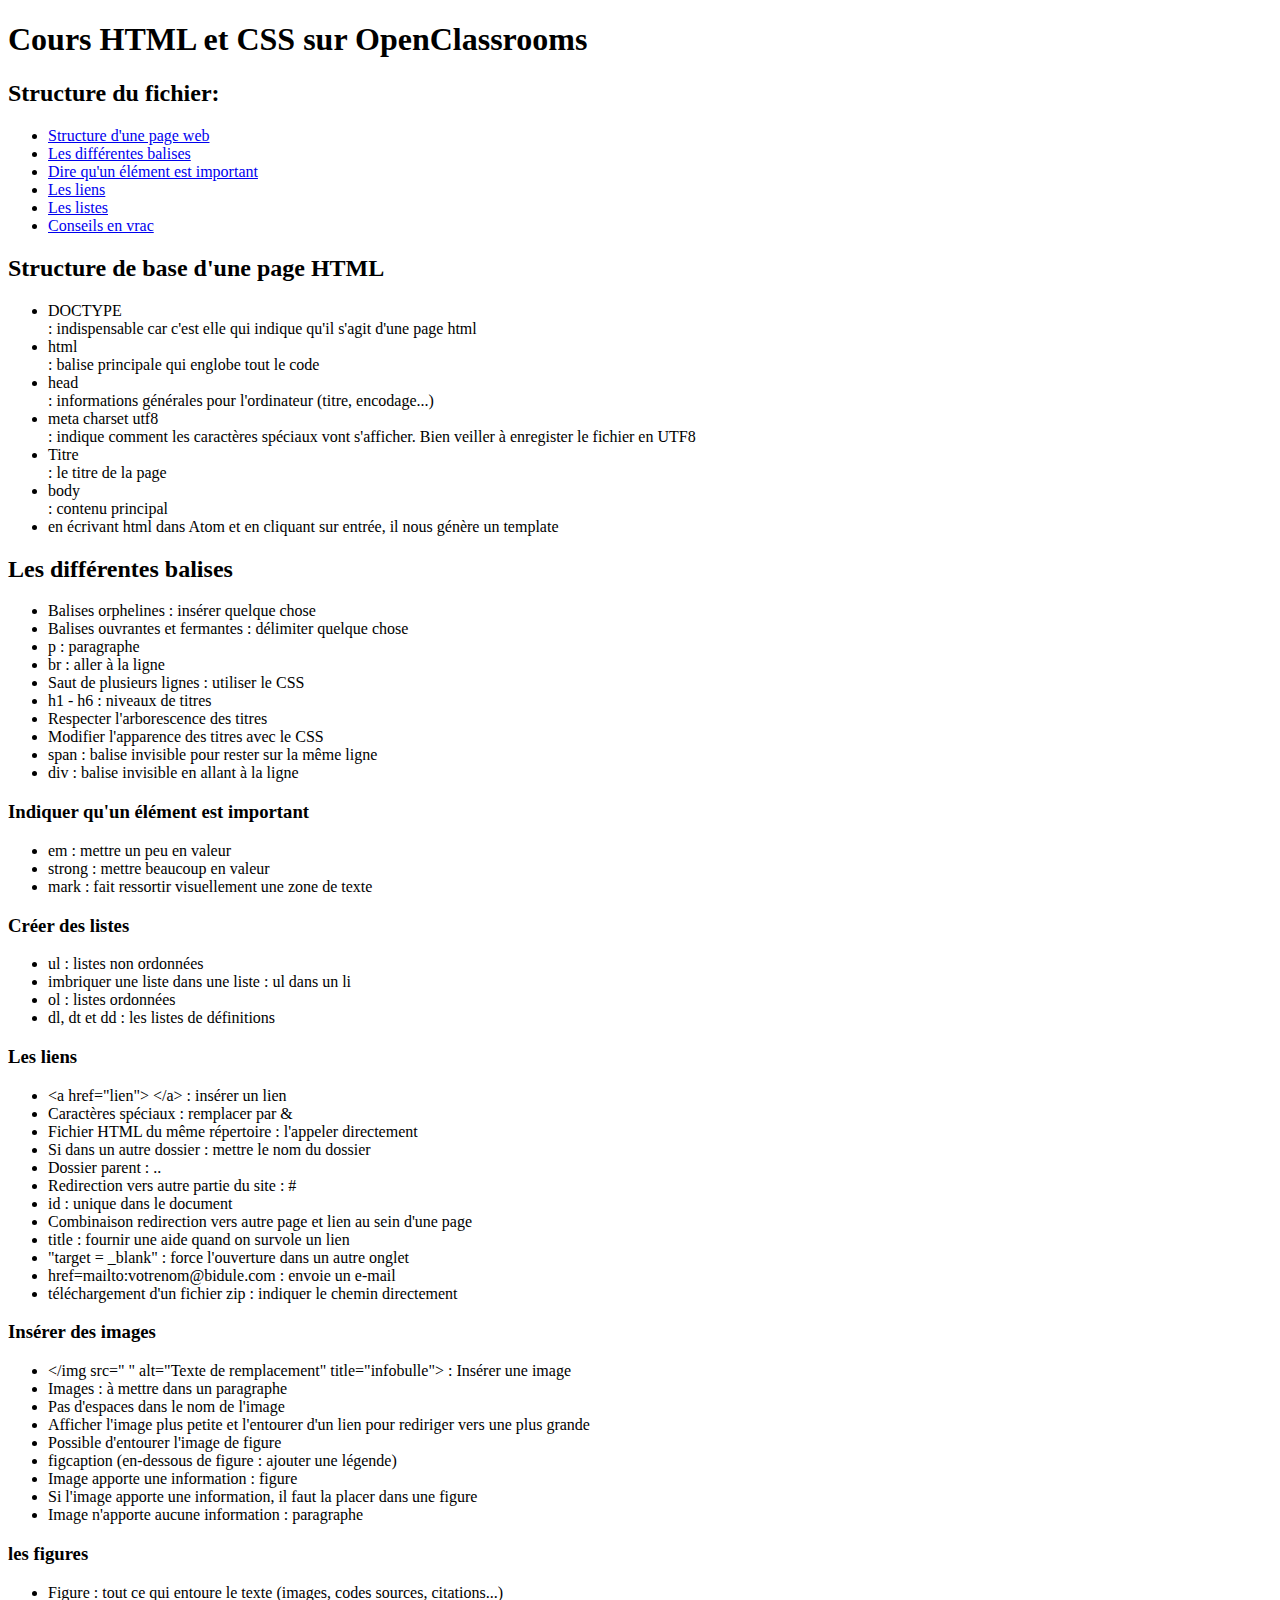
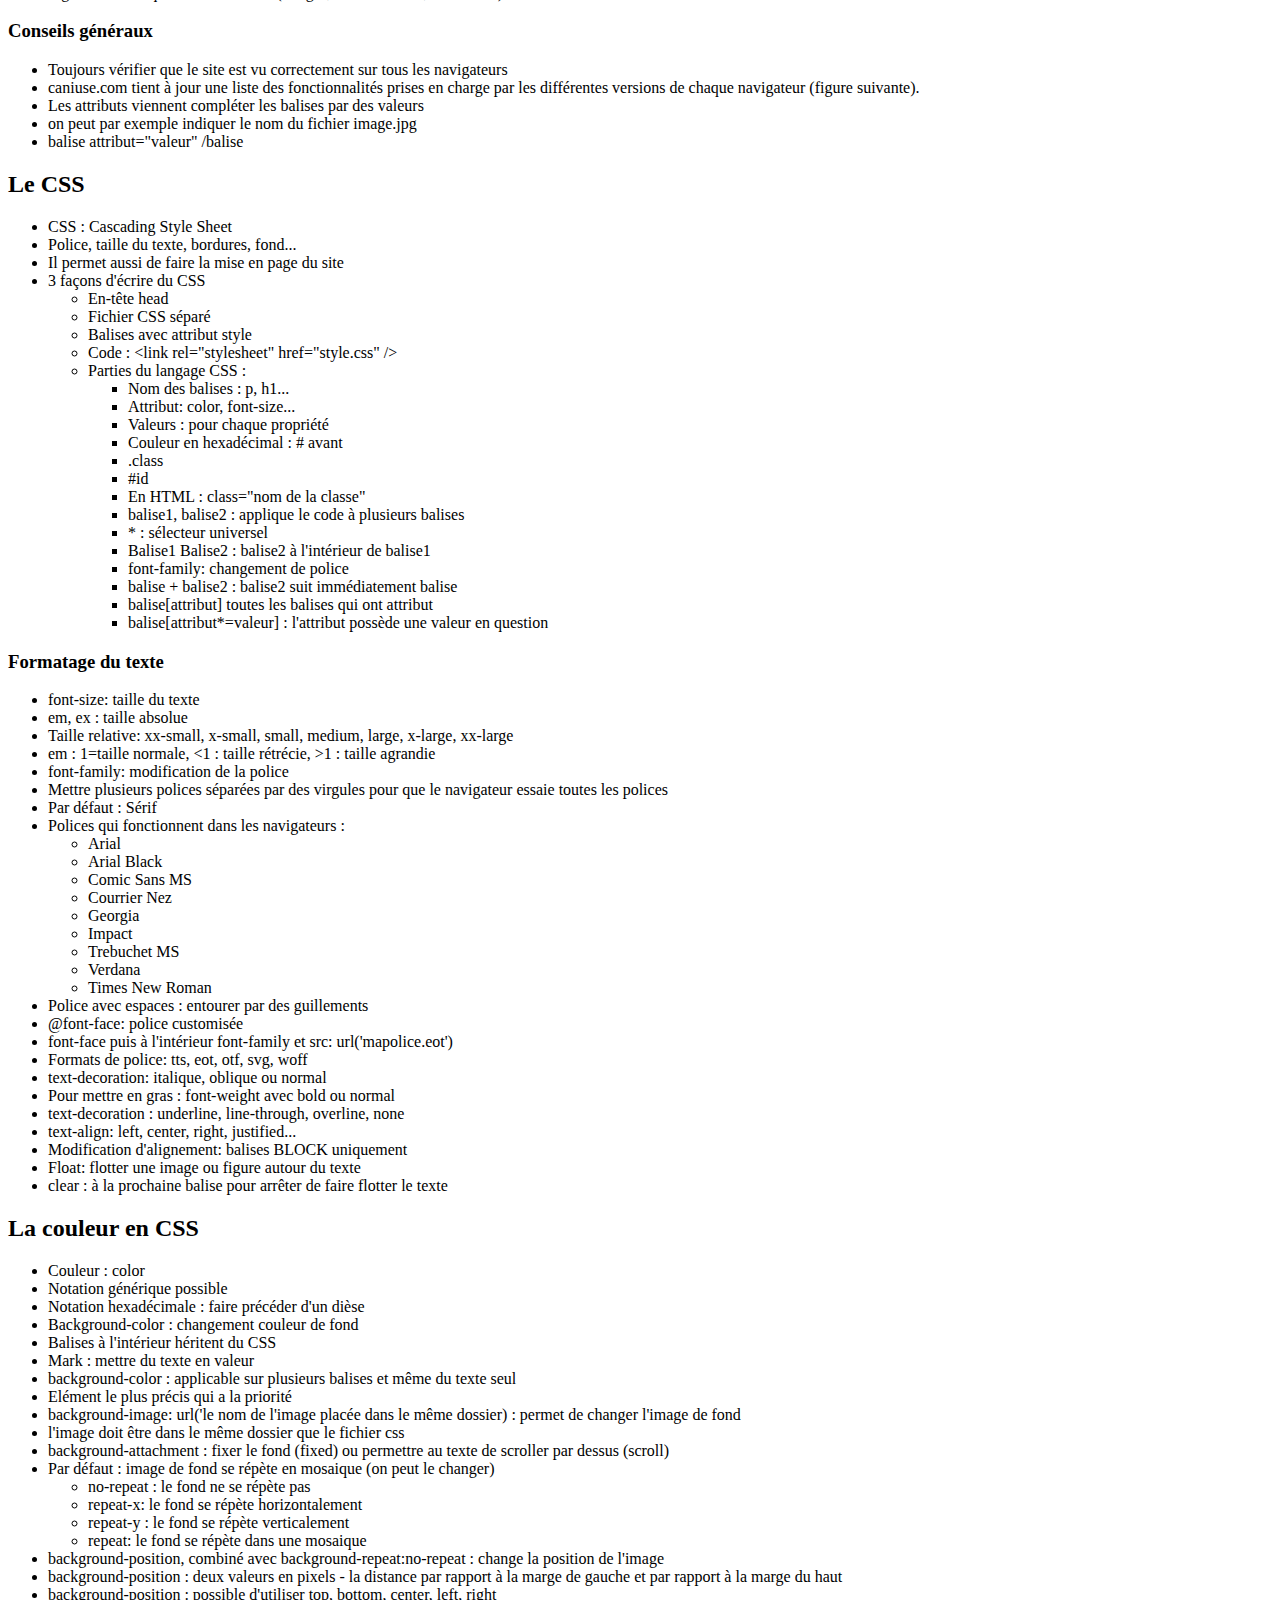
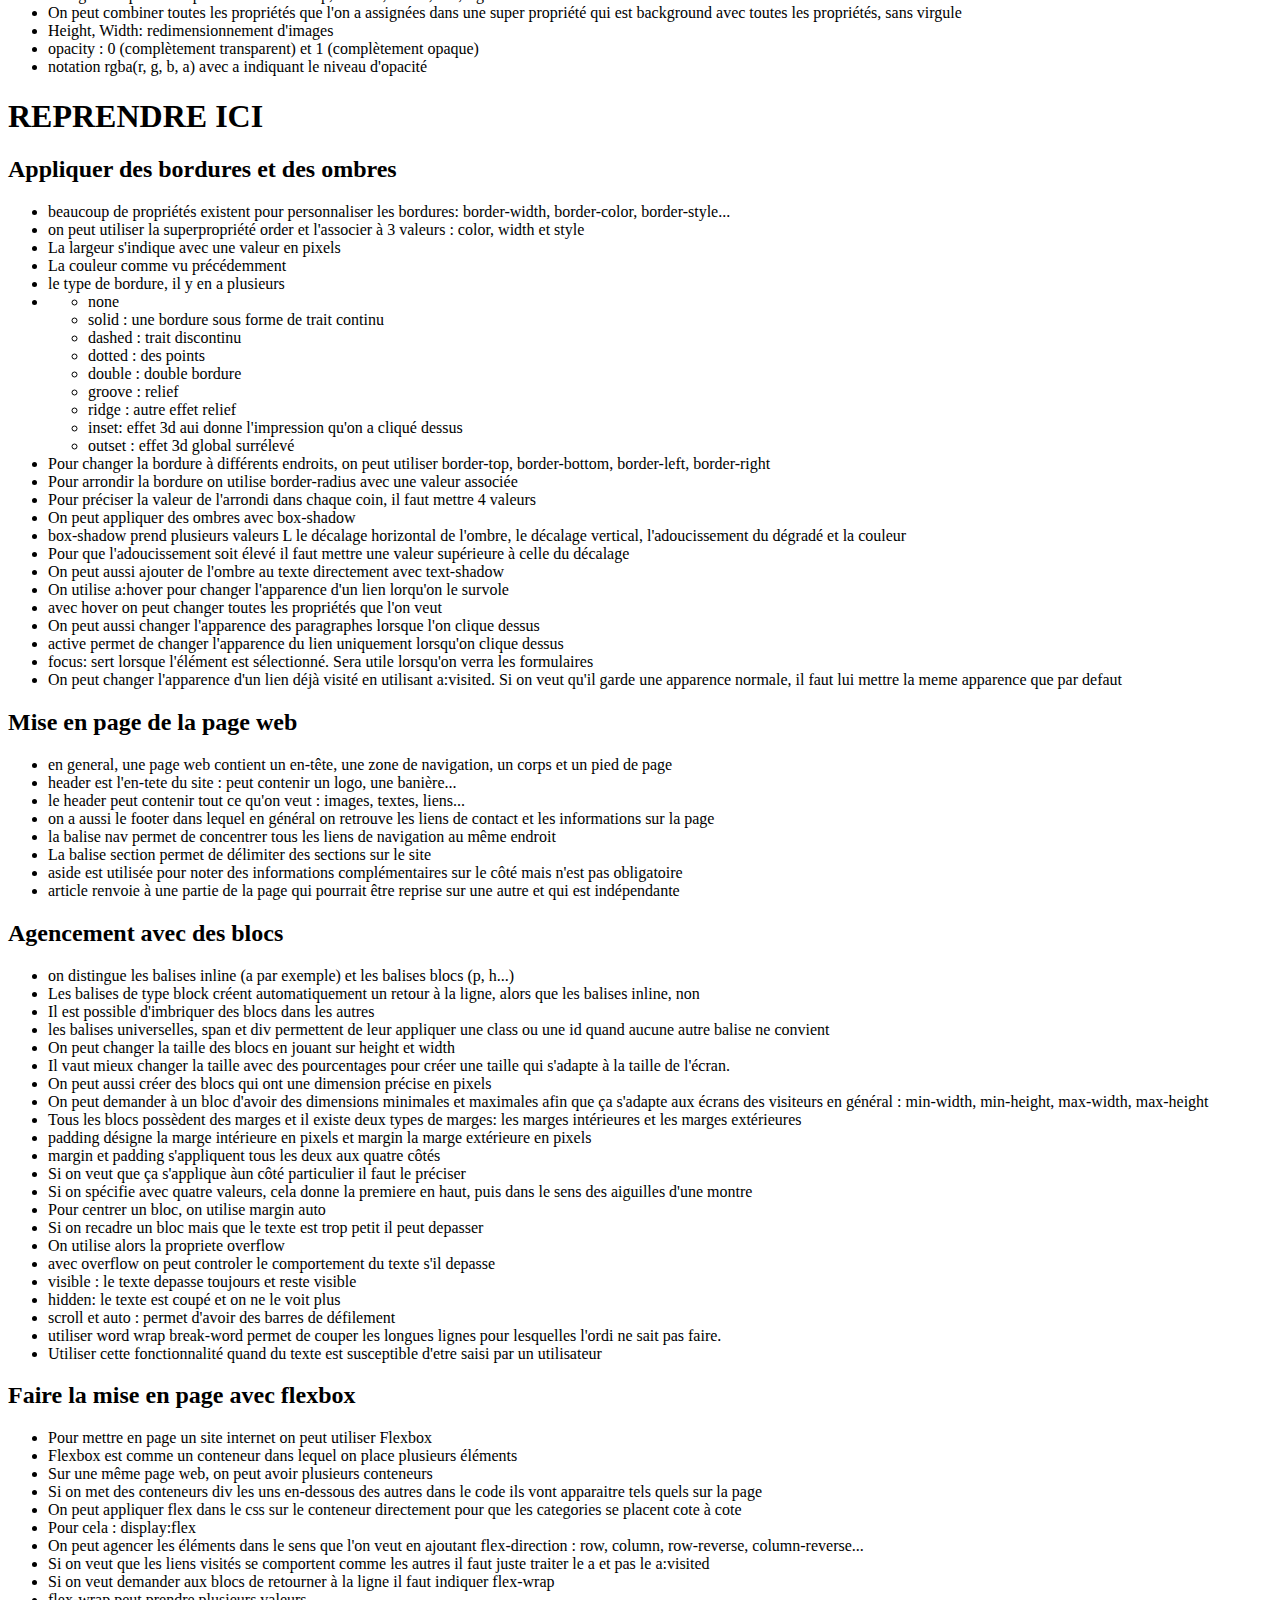
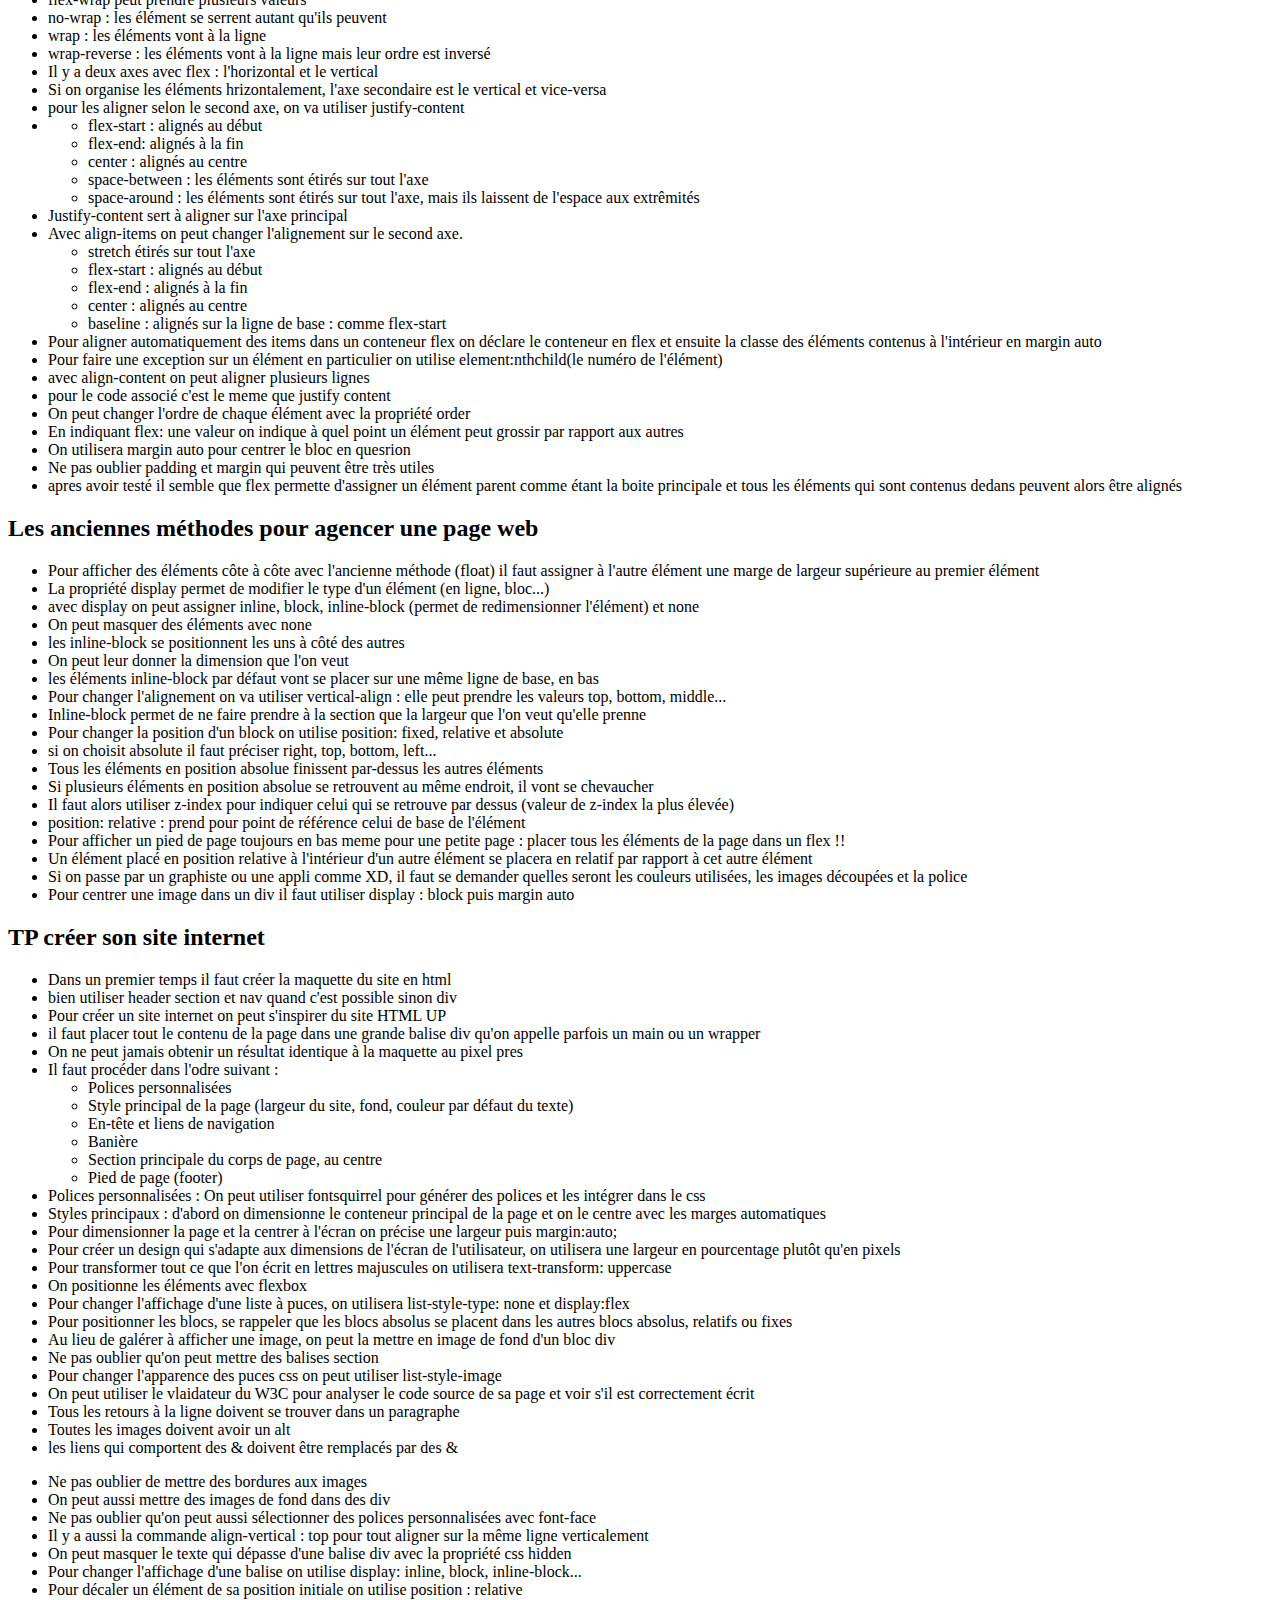
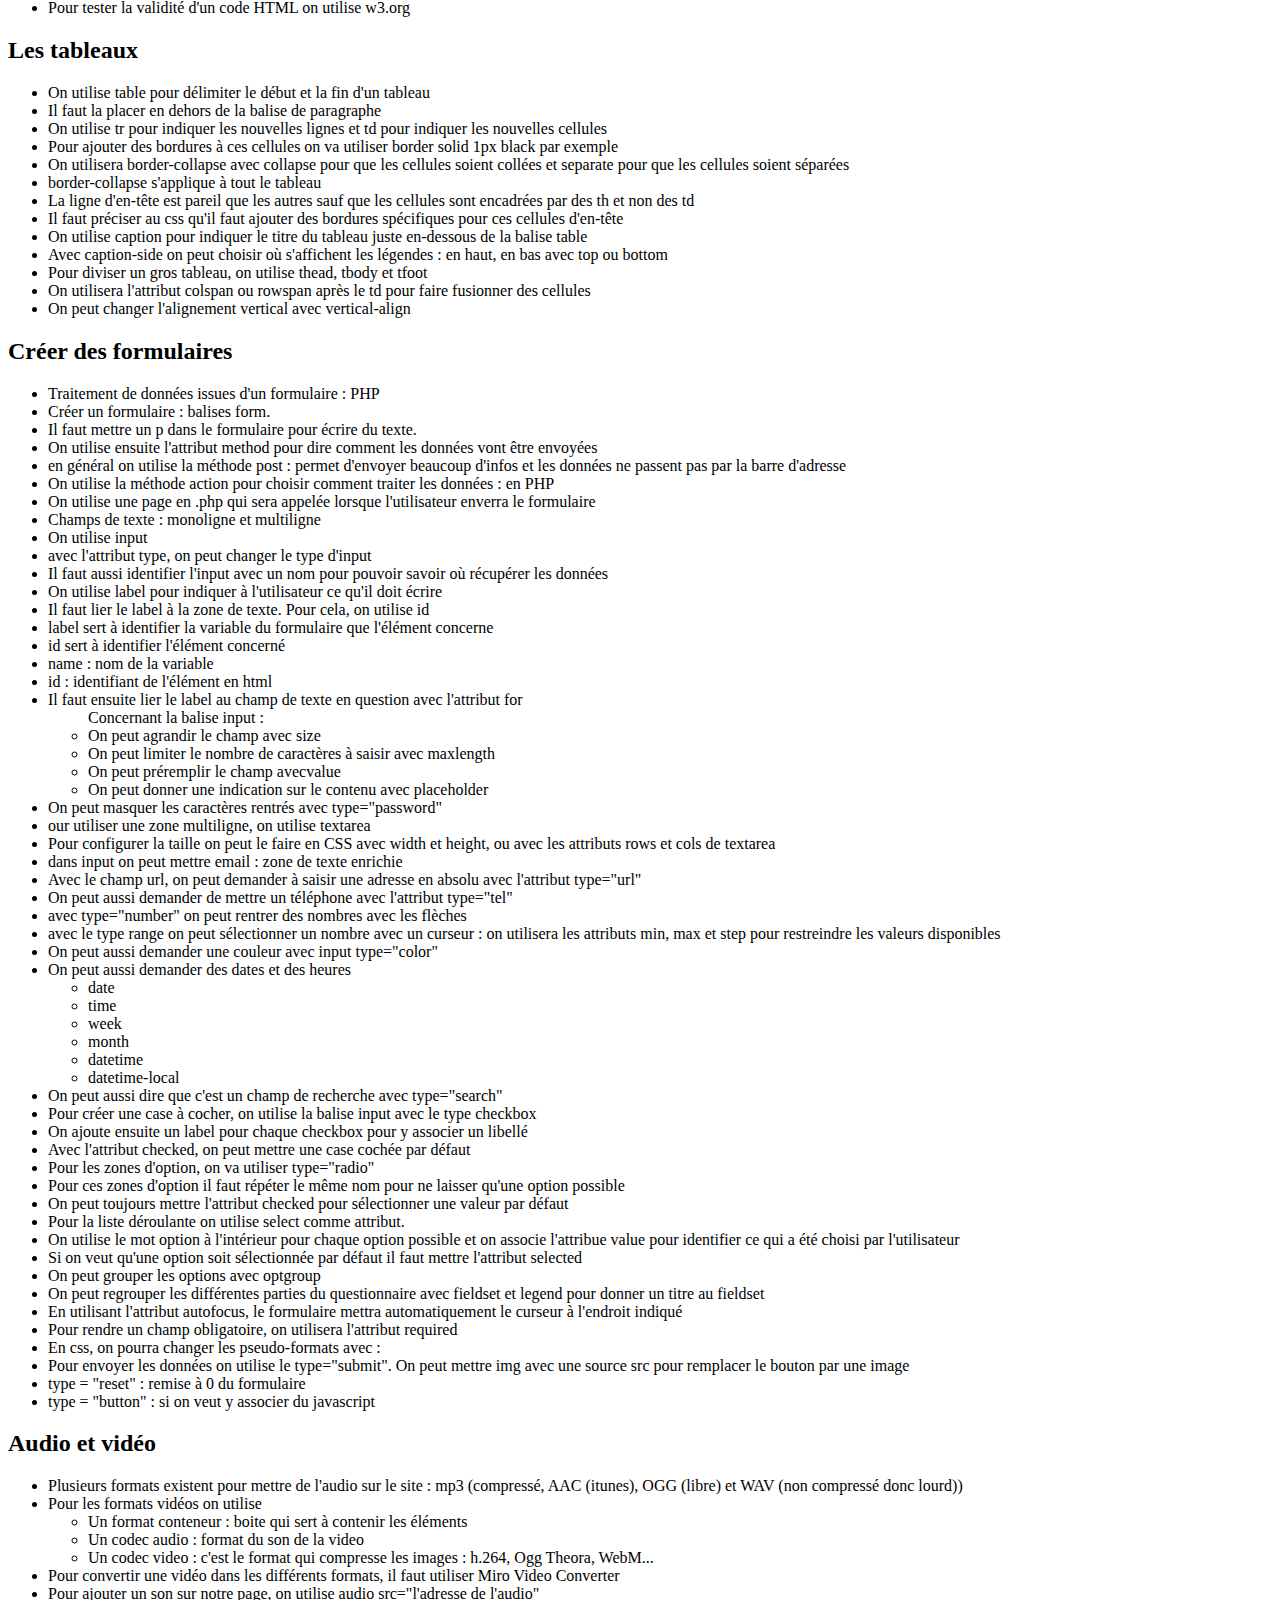
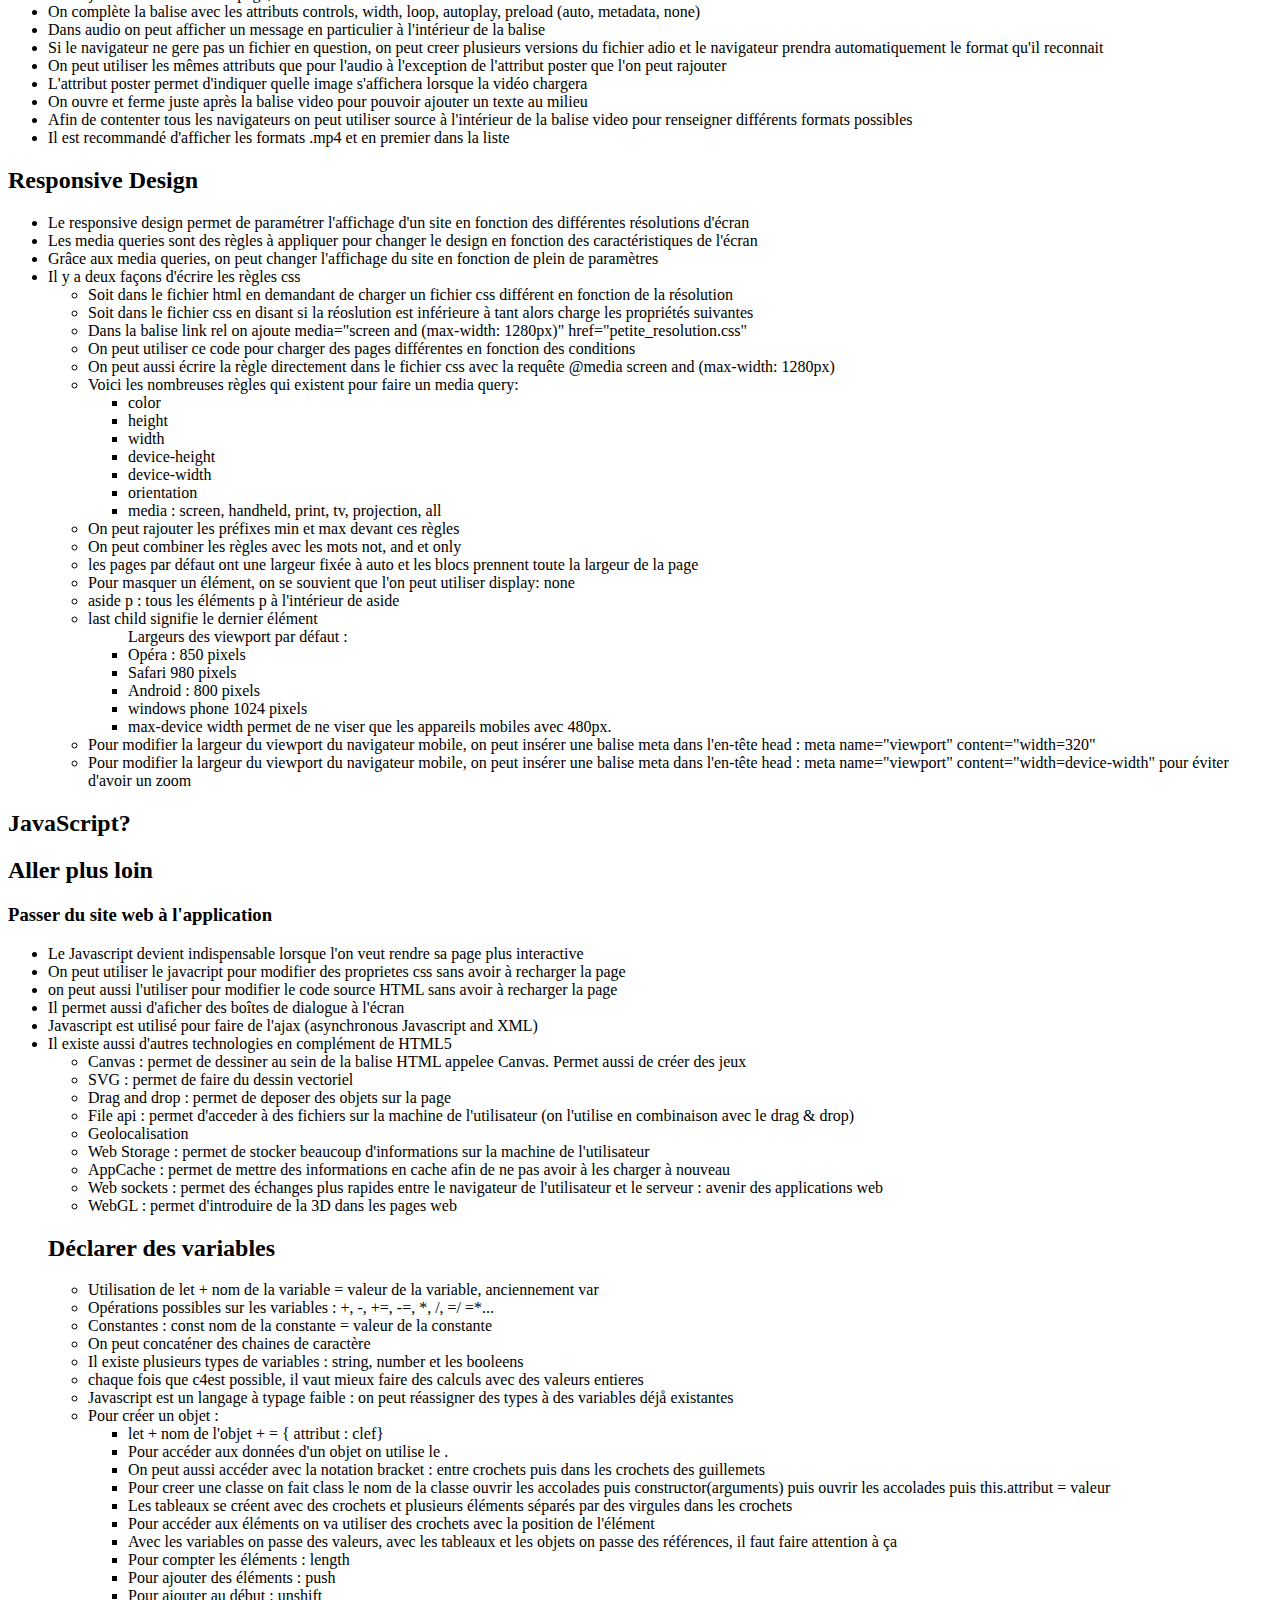
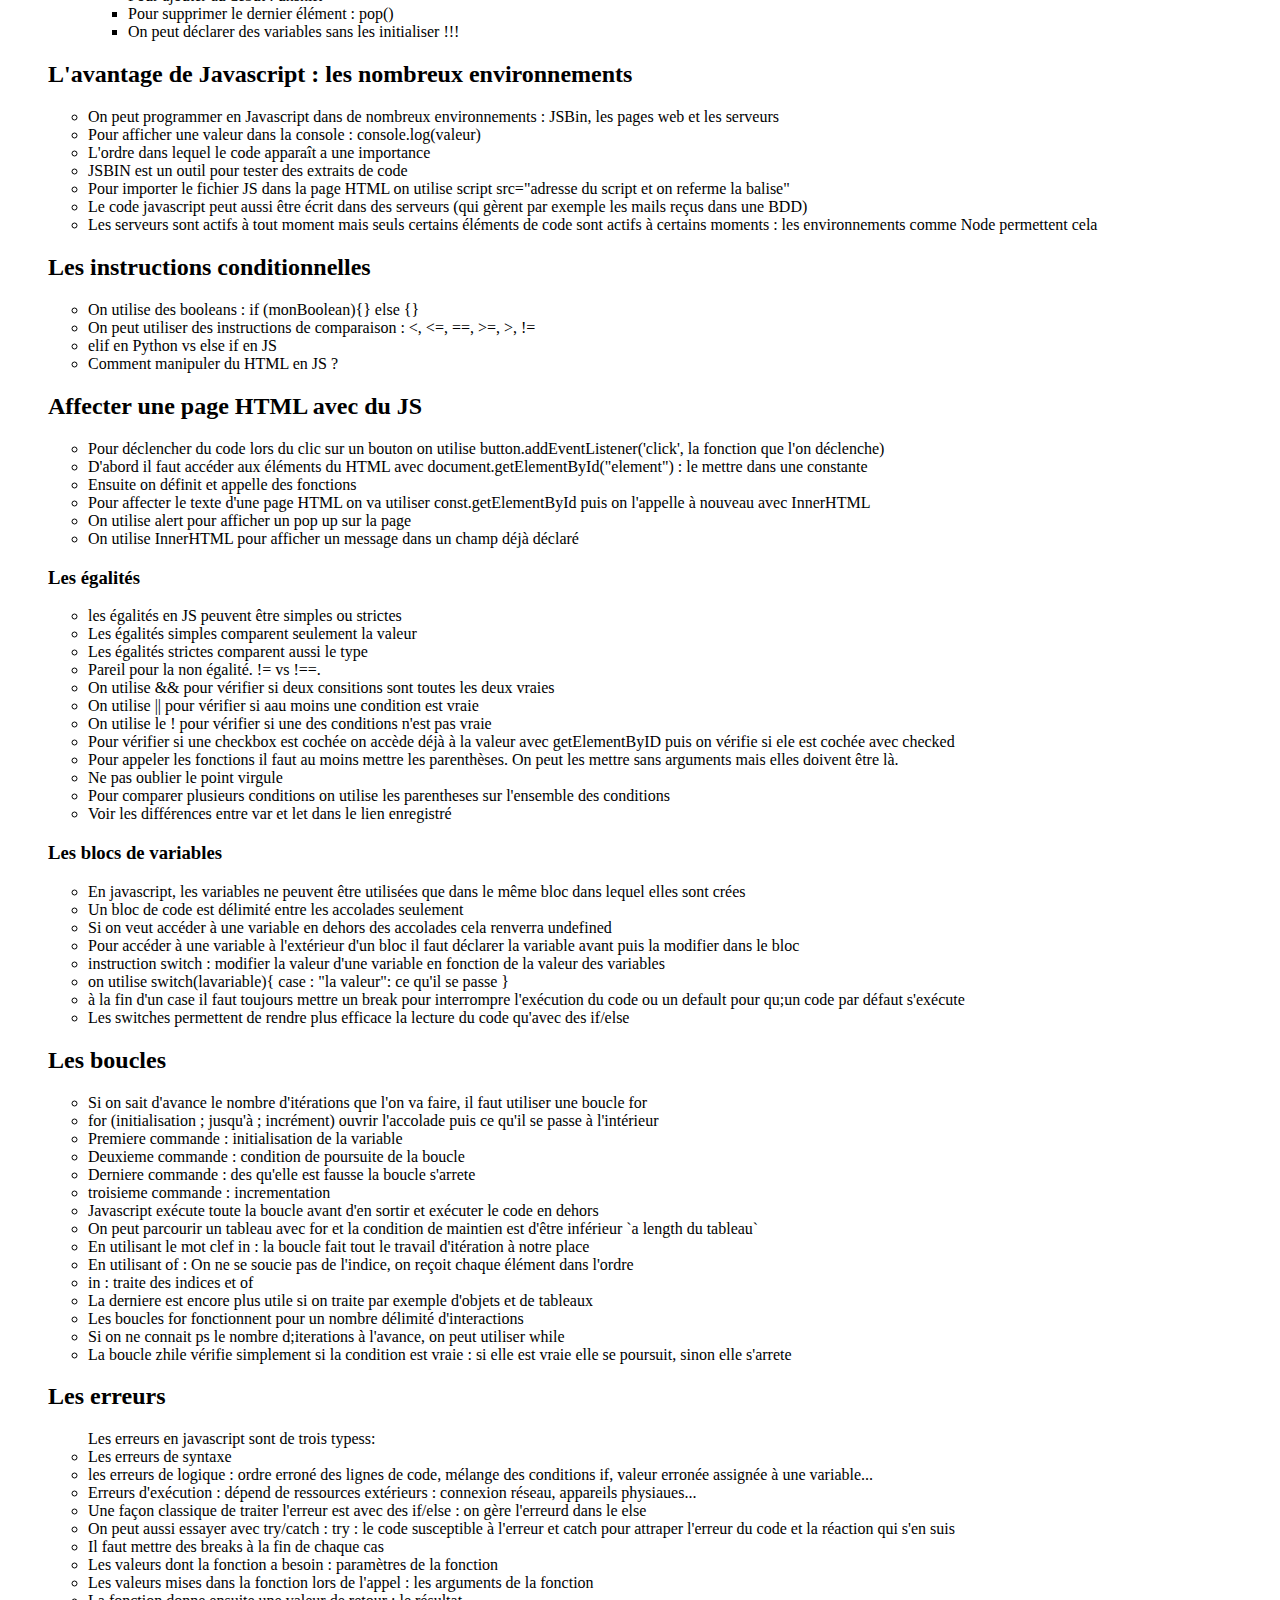
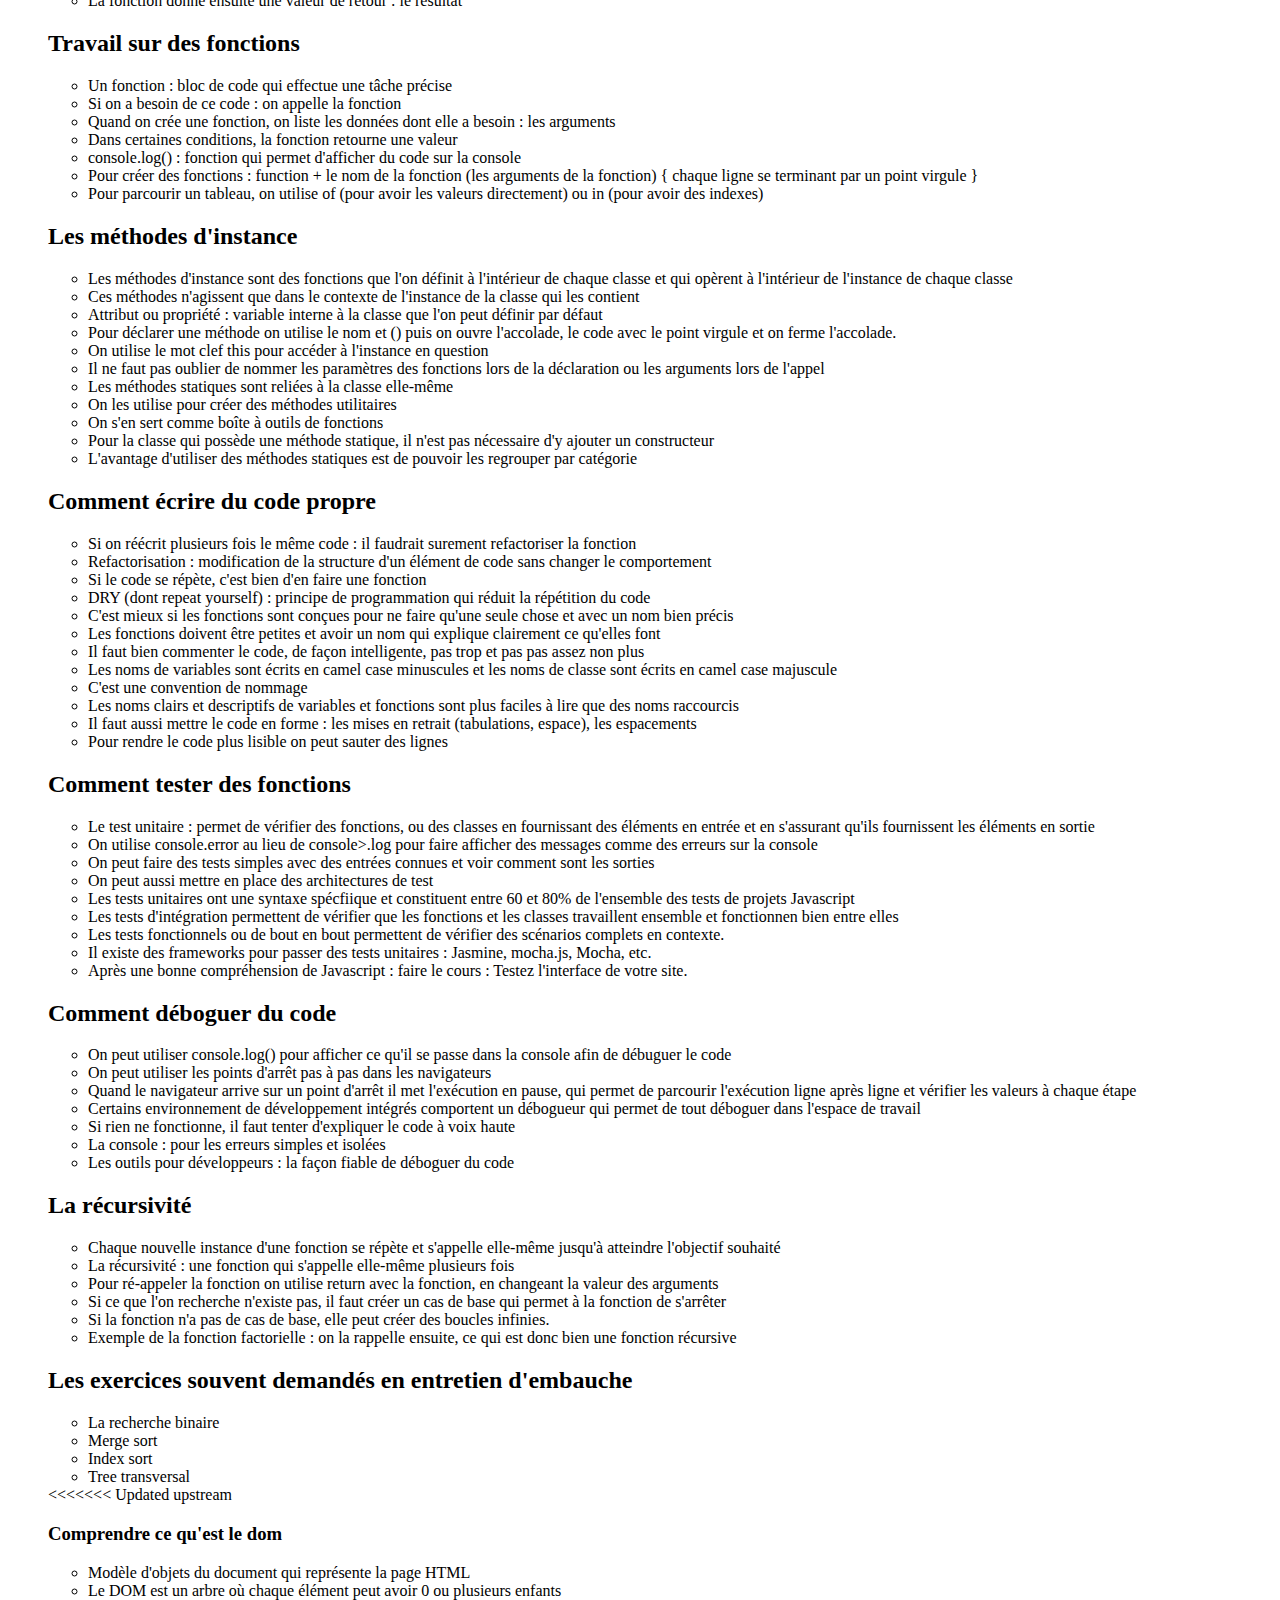
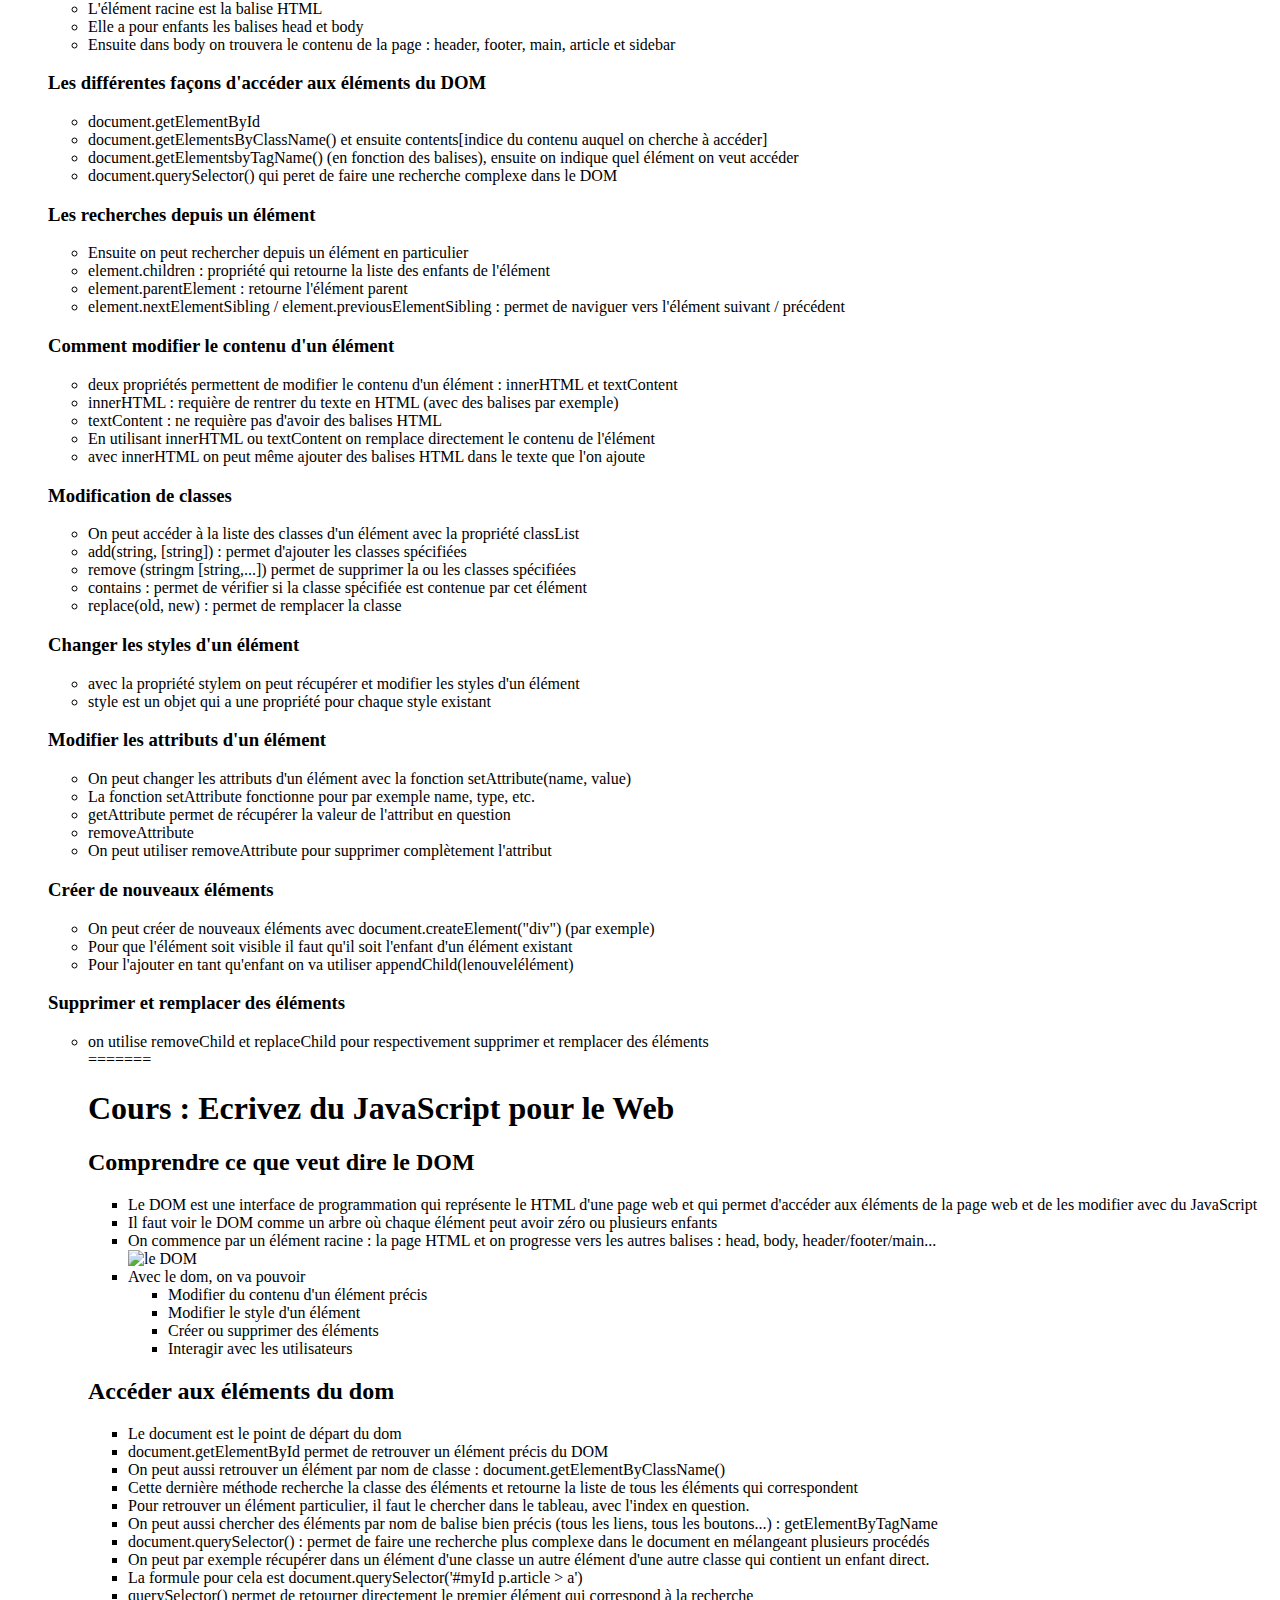
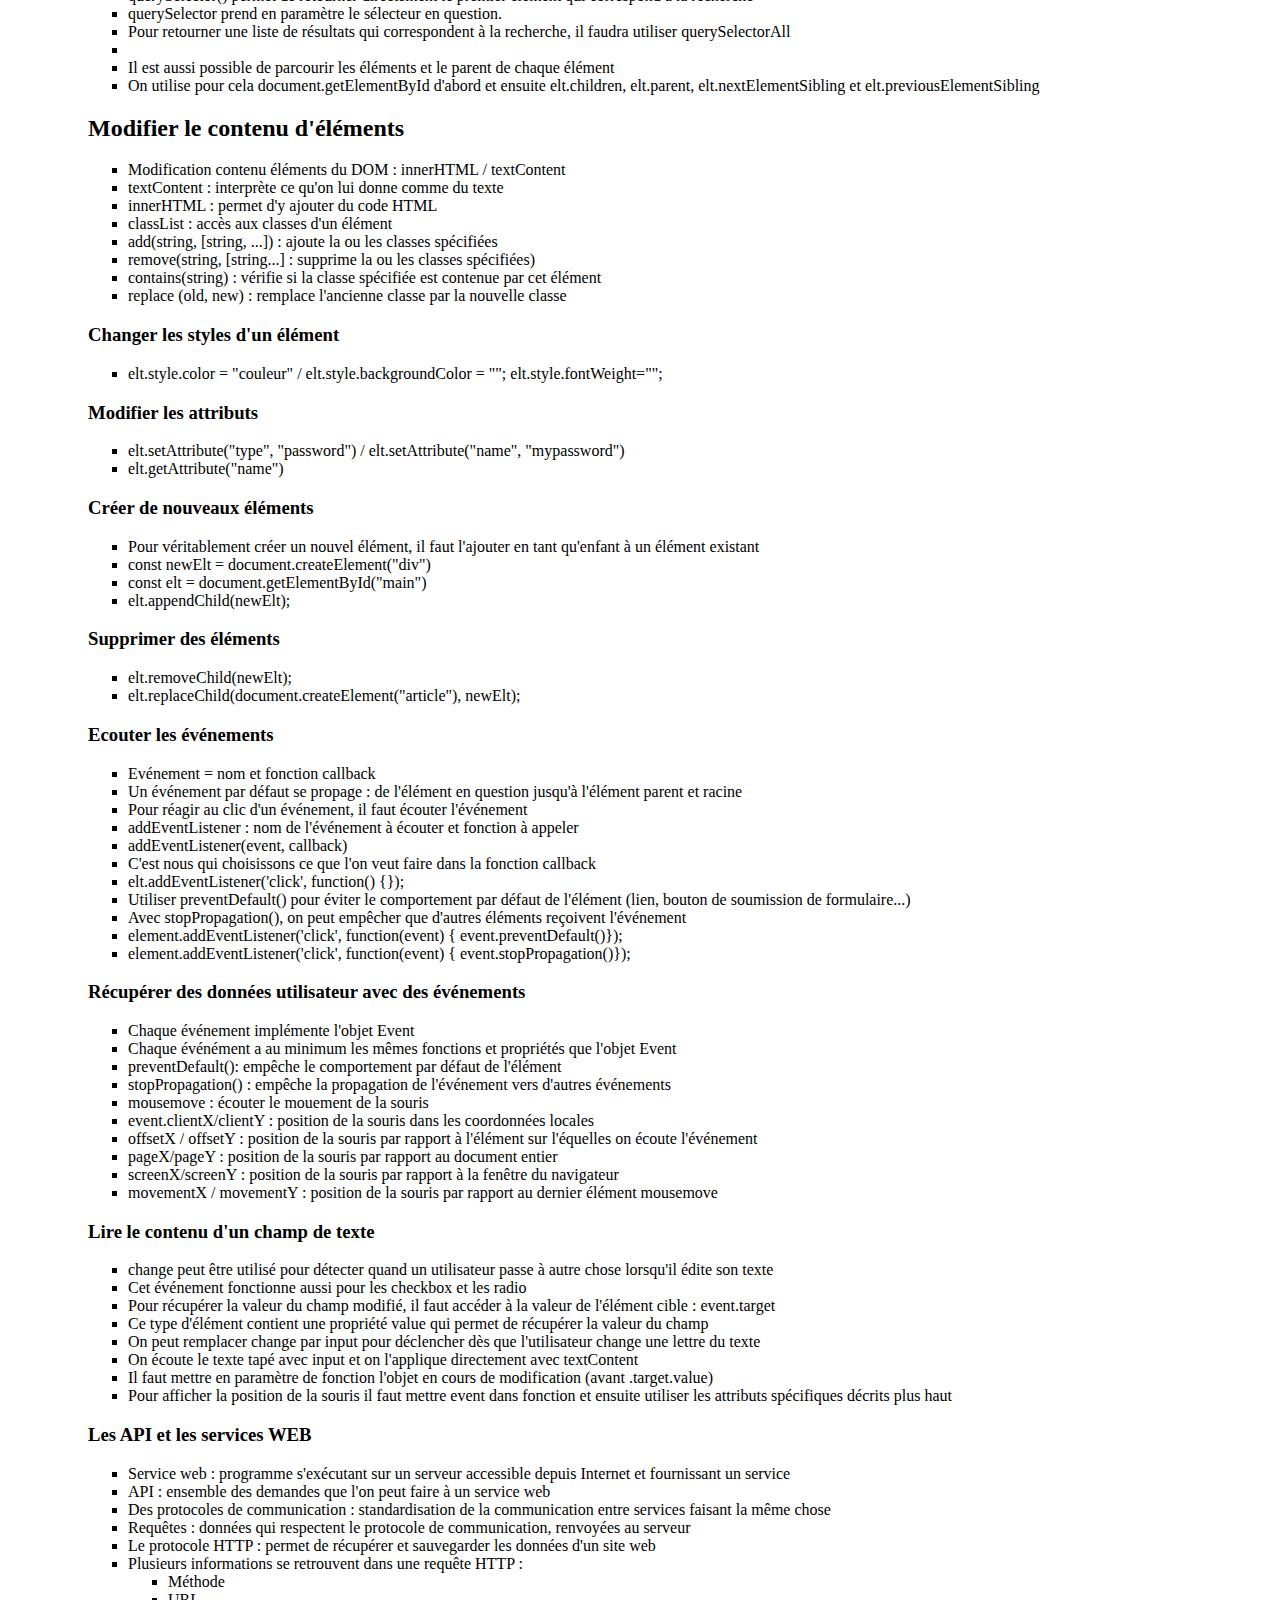
==== hello.html @ 3866a799 "New" ====
<!-- Type de document -->
<!DOCTYPE html>

<html>
<!-- Informations pour le navigateur -->
    <head>
        <meta charset="utf-8" />
        <!-- Titre de la page -->
        <title>HELLO WORLD</title>
    </head>
<!-- Corps de la page -->
    <body>

<h1 id="titreprincipal">Cours HTML et CSS sur OpenClassrooms</h1>


<h2>Structure du fichier:</h2>
<ul>
  <li><a href="#structure">Structure d'une page web</a></li>
  <li><a href="#balises">Les différentes balises</a></li>
  <li><a href="#importance">Dire qu'un élément est important</a></li>
  <li><a href="#liens">Les liens</a></li>
  <li><a href="#listes">Les listes</a></li>
  <li><a href="#conseils">Conseils en vrac</a></li>
</ul>

<h2 id="structure">Structure de base d'une page HTML</h2>
<ul>
  <li>DOCTYPE</li> : indispensable car c'est elle qui indique qu'il s'agit d'une page html
  <li>html</li> : balise principale qui englobe tout le code
  <li>head</li> : informations générales pour l'ordinateur (titre, encodage...)
  <li>meta charset utf8</li> : indique comment les caractères spéciaux vont s'afficher. Bien veiller à enregister le fichier en UTF8
  <li>Titre</li> : le titre de la page
  <li>body</li> : contenu principal
  <li>en écrivant html dans Atom et en cliquant sur entrée, il nous génère un template</li>
</ul>

<h2 id="balises">Les différentes balises</h2>
<ul>
  <li>Balises orphelines : insérer quelque chose</li>
  <li>Balises ouvrantes et fermantes : délimiter quelque chose</li>
  <li>p : paragraphe</li>
  <li>br : aller à la ligne</li>
  <li>Saut de plusieurs lignes : utiliser le CSS</li>
  <li>h1 - h6 : niveaux de titres</li>
  <li>Respecter l'arborescence des titres</li>
  <li>Modifier l'apparence des titres avec le CSS</li>
  <li>span : balise invisible pour rester sur la même ligne</li>
  <li>div : balise invisible en allant à la ligne</li>
</ul>
<h3 id="importance">Indiquer qu'un élément est important</h3>
  <ul>
    <li>em : mettre un peu en valeur</li>
    <li>strong : mettre beaucoup en valeur</li>
    <li>mark : fait ressortir visuellement une zone de texte</li>
  </ul>
<h3 id="listes">Créer des listes</h3>
<ul>
  <li>ul : listes non ordonnées</li>
  <li>imbriquer une liste dans une liste : ul dans un li</li>
  <li>ol : listes ordonnées</li>
  <li>dl, dt et dd : les listes de définitions</li>
</ul>

<h3 id="liens">Les liens</h3>
<ul>
  <li> &lt;a href="lien"&gt; &lt;/a&gt; : insérer un lien </li>
  <li>Caractères spéciaux : remplacer par &amp</li>
  <li>Fichier HTML du même répertoire : l'appeler directement</li>
  <li>Si dans un autre dossier : mettre le nom du dossier</li>
  <li>Dossier parent : ..</li>
  <li>Redirection vers autre partie du site : #</li>
  <li>id : unique dans le document</li>
  <li>Combinaison redirection vers autre page et lien au sein d'une page</li>
  <li>title : fournir une aide quand on survole un lien
  <li>"target = _blank" : force l'ouverture dans un autre onglet</li>
  <li>href=mailto:votrenom@bidule.com : envoie un e-mail</li>
  <li>téléchargement d'un fichier zip : indiquer le chemin directement</li>
</ul>


<h3>Insérer des images</h3>
<ul>
    <li>&lt/img src=" " alt="Texte de remplacement" title="infobulle"> : Insérer une image </li>
    <li>Images : à mettre dans un paragraphe</li>
    <li>Pas d'espaces dans le nom de l'image</li>
    <li>Afficher l'image plus petite et l'entourer d'un lien pour rediriger vers une plus grande</li>
    <li>Possible d'entourer l'image de figure</li>
    <li>figcaption (en-dessous de figure : ajouter une légende)</li>
    <li>Image apporte une information : figure</li>
    <li>Si l'image apporte une information, il faut la placer dans une figure</li>
    <li>Image n'apporte aucune information : paragraphe</li>
</ul>

<h3>les figures</h3>
<ul>
    <li>Figure : tout ce qui entoure le texte (images, codes sources, citations...) </li>
</ul>

<!-- un commentaire -->

<h3 id="conseils">Conseils généraux</h3>

<ul>
  <li>Toujours vérifier que le site est vu correctement sur tous les navigateurs</li>
  <li>caniuse.com tient à jour une liste des fonctionnalités
  prises en charge par les différentes versions de chaque navigateur (figure suivante).</li>
  <li>Les attributs viennent compléter les balises par des valeurs</li>
  <li>on peut par exemple indiquer le nom du fichier image.jpg</li>
  <li>balise attribut="valeur" /balise</li>

</ul>
<p></p>

<h2>Le CSS</h2>
<ul>
    <li>CSS : Cascading Style Sheet</li>
    <li>Police, taille du texte, bordures, fond... </li>
    <li>Il permet aussi de faire la mise en page du site</li>
    <li>3 façons d'écrire du CSS</li>
        <ul>
            <li>En-tête head</li>
            <li>Fichier CSS séparé</li>
            <li>Balises avec attribut style</li>
            <li>Code : &ltlink rel="stylesheet" href="style.css" /></li>

            <li>Parties du langage CSS :</li>
            <ul>
                <li>Nom des balises : p, h1...</li>
                <li>Attribut: color, font-size...</li>
                <li>Valeurs : pour chaque propriété</li>
                <li>Couleur en hexadécimal : # avant</li>
                <li>.class</li>
                <li>#id</li>
                <li>En HTML : class="nom de la classe"</li>
                <li>balise1, balise2 : applique le code à plusieurs balises</li>

                <li>* : sélecteur universel</li>
                <li>Balise1 Balise2 : balise2 à l'intérieur de balise1</li>
                <li>font-family: changement de police</li>
                <li>balise + balise2 : balise2 suit immédiatement balise</li>
                <li>balise[attribut] toutes les balises qui ont attribut</li>
                <li>balise[attribut*=valeur] : l'attribut possède une valeur en question
            </ul>
        </ul>
</ul>

    <h3>Formatage du texte</h3>
    <ul>
        <li>font-size: taille du texte</li>
        <li>em, ex : taille absolue</li>
        <li>Taille relative: xx-small, x-small, small, medium, large, x-large, xx-large</li>
        <li>em : 1=taille normale, &lt1 : taille rétrécie, >1 : taille agrandie</li>
        <li>font-family: modification de la police</li>
        <li>Mettre plusieurs polices séparées par des virgules pour que le navigateur essaie toutes les polices</li>
        <li>Par défaut : Sérif</li>
        <li>Polices qui fonctionnent dans les navigateurs :
            <ul>
                <li>Arial</li>
                <li>Arial Black</li>
                <li>Comic Sans MS</li>
                <li>Courrier Nez</li>
                <li>Georgia</li>
                <li>Impact</li>
                <li>Trebuchet MS</li>
                <li>Verdana</li>
                <li>Times New Roman</li>
            </ul>
        </li>
        <li>Police avec espaces : entourer par des guillements</li>
        <li>@font-face: police customisée</li>
        <li>font-face puis à l'intérieur font-family et src: url('mapolice.eot')</li>
        <li>Formats de police: tts, eot, otf, svg, woff</li>
        <li>text-decoration: italique, oblique ou normal</li>
        <li>Pour mettre en gras : font-weight avec bold ou normal</li>
        <li>text-decoration : underline, line-through, overline, none</li>
        <li>text-align: left, center, right, justified...</li>
        <li>Modification d'alignement: balises BLOCK uniquement</li>
        <li>Float: flotter une image ou figure autour du texte</li>
        <li>clear : à la prochaine balise pour arrêter de faire flotter le texte</li>
    </ul>

<h2>La couleur en CSS</h2>
<ul>
    <li>Couleur : color</li>
    <li>Notation générique possible</li>
    <li>Notation hexadécimale : faire précéder d'un dièse</li>
    <li>Background-color : changement couleur de fond</li>
    <li>Balises à l'intérieur héritent du CSS</li>
    <li>Mark : mettre du texte en valeur</li>
    <li>background-color : applicable sur plusieurs balises et même du texte seul
    <li>Elément le plus précis qui a la priorité</li>
    <li>background-image: url('le nom de l'image placée dans le même dossier) : permet de changer l'image de fond</li>
    <li>l'image doit être dans le même dossier que le fichier css</li>
    <li>background-attachment : fixer le fond (fixed) ou permettre au texte de scroller par dessus (scroll)</li>
    <li>Par défaut : image de fond se répète en mosaique (on peut le changer)</li>
        <ul>
            <li>no-repeat : le fond ne se répète pas</li>
            <li>repeat-x: le fond se répète horizontalement</li>
            <li>repeat-y : le fond se répète verticalement</li>
            <li>repeat: le fond se répète dans une mosaique</li>
        </ul>
    <li>background-position, combiné avec background-repeat:no-repeat : change la position de l'image</li>
    <li>background-position : deux valeurs en pixels - la distance par rapport à la marge de gauche et par rapport à la marge du haut</li>
    <li>background-position : possible d'utiliser top, bottom, center, left, right</li>
    <li>On peut combiner toutes les propriétés que l'on a assignées dans une super propriété qui est background avec toutes les propriétés, sans virgule</li>
    <li>Height, Width: redimensionnement d'images</li>
    <li>opacity : 0 (complètement transparent) et 1 (complètement opaque)</li>
    <li>notation rgba(r, g, b, a) avec a indiquant le niveau d'opacité</li>
</ul>


<h1>REPRENDRE ICI</h1>

<h2>Appliquer des bordures et des ombres</h2>
<ul>
    <li>beaucoup de propriétés existent pour personnaliser les bordures: border-width, border-color, border-style...</li>
    <li>on peut utiliser la superpropriété order et l'associer à 3 valeurs : color, width et style</li>
    <li>La largeur s'indique avec une valeur en pixels</li>
    <li>La couleur comme vu précédemment</li>
    <li>le type de bordure, il y en a plusieurs</li>
    <li>
        <ul>
            <li>none</li>
            <li>solid : une bordure sous forme de trait continu</li>
            <li>dashed : trait discontinu</li>
            <li>dotted : des points</li>
            <li>double : double bordure</li>
            <li>groove : relief</li>
            <li>ridge : autre effet relief</li>
            <li>inset: effet 3d aui donne l'impression qu'on a cliqué dessus</li>
            <li>outset : effet 3d global surrélevé</li>
        </ul>
    </li>
    <li>Pour changer la bordure à différents endroits, on peut utiliser border-top, border-bottom, border-left, border-right</li>
    <li>Pour arrondir la bordure on utilise border-radius avec une valeur associée</li>
    <li>Pour préciser la valeur de l'arrondi dans chaque coin, il faut mettre 4 valeurs</li>
    <li>On peut appliquer des ombres avec box-shadow</li>
    <li>box-shadow prend plusieurs valeurs L le décalage horizontal de l'ombre, le décalage vertical, l'adoucissement du dégradé et la couleur</li>
    <li>Pour que l'adoucissement soit élevé il faut mettre une valeur supérieure à celle du décalage</li>
    <li>On peut aussi ajouter de l'ombre au texte directement avec text-shadow</li>
    <li>On utilise a:hover pour changer l'apparence d'un lien lorqu'on le survole</li>
    <li>avec hover on peut changer toutes les propriétés que l'on veut</li>
    <li>On peut aussi changer l'apparence des paragraphes lorsque l'on clique dessus</li>
    <li>active permet de changer l'apparence du lien uniquement lorsqu'on clique dessus</li>
    <li>focus: sert lorsque l'élément est sélectionné. Sera utile lorsqu'on verra les formulaires</li>
    <li>On peut changer l'apparence d'un lien déjà visité en utilisant a:visited. Si on veut qu'il garde une apparence normale, il faut lui mettre la meme apparence que par defaut</li>
</ul>

<h2>Mise en page de la page web</h2>
<ul>
    <li>en general, une page web contient un en-tête, une zone de navigation, un corps et un pied de page</li>
    <li>header est l'en-tete du site : peut contenir un logo, une banière...</li>
    <li>le header peut contenir tout ce qu'on veut : images, textes, liens...</li>
    <li>on a aussi le footer dans lequel en général on retrouve les liens de contact et les informations sur la page</li>
    <li>la balise nav permet de concentrer tous les liens de navigation au même endroit</li>
    <li>La balise section permet de délimiter des sections sur le site</li>
    <li>aside est utilisée pour noter des informations complémentaires sur le côté mais n'est pas obligatoire</li>
    <li>article renvoie à une partie de la page qui pourrait être reprise sur une autre et qui est indépendante</li>
</ul>

<h2>Agencement avec des blocs</h2>
<ul>
    <li>on distingue les balises inline (a par exemple) et les balises blocs (p, h...)</li>
    <li>Les balises de type block créent automatiquement un retour à la ligne, alors que les balises inline, non</li>
    <li>Il est possible d'imbriquer des blocs dans les autres</li>
    <li>les balises universelles, span et div permettent de leur appliquer une class ou une id quand aucune autre balise ne convient</li>
    <li>On peut changer la taille des blocs en jouant sur height et width</li>
    <li>Il vaut mieux changer la taille avec des pourcentages pour créer une taille qui s'adapte à la taille de l'écran.</li>
    <li>On peut aussi créer des blocs qui ont une dimension précise en pixels</li>
    <li>On peut demander à un bloc d'avoir des dimensions minimales et maximales afin que ça s'adapte aux écrans des visiteurs en général : min-width, min-height, max-width, max-height</li>
    <li>Tous les blocs possèdent des marges et il existe deux types de marges: les marges intérieures et les marges extérieures</li>
    <li>padding désigne la marge intérieure en pixels et margin la marge extérieure en pixels</li>
    <li>margin et padding s'appliquent tous les deux aux quatre côtés</li>
    <li>Si on veut que ça s'applique àun côté particulier il faut le préciser</li>
    <li>Si on spécifie avec quatre valeurs, cela donne la premiere en haut, puis dans le sens des aiguilles d'une montre</li>
    <li>Pour centrer un bloc, on utilise margin auto</li>
    <li>Si on recadre un bloc mais que le texte est trop petit il peut depasser</li>
    <li>On utilise alors la propriete overflow</li>

    <li>avec overflow on peut controler le comportement du texte s'il depasse</li>
    <li>visible : le texte depasse toujours et reste visible</li>
    <li>hidden: le texte est coupé et on ne le voit plus</li>
    <li>scroll et auto : permet d'avoir des barres de défilement</li>
    <li>utiliser word wrap break-word permet de couper les longues lignes pour lesquelles l'ordi ne sait pas faire.</li>
    <li>Utiliser cette fonctionnalité quand du texte est susceptible d'etre saisi par un utilisateur</li>
</ul>

<h2>Faire la mise en page avec flexbox</h2>
<ul>
    <li>Pour mettre en page un site internet on peut utiliser Flexbox</li>
    <li>Flexbox est comme un conteneur dans lequel on place plusieurs éléments</li>
    <li>Sur une même page web, on peut avoir plusieurs conteneurs</li>
    <li>Si on met des conteneurs div les uns en-dessous des autres dans le code ils vont apparaitre tels quels sur la page</li>
    <li>On peut appliquer flex dans le css sur le conteneur directement pour que les categories se placent cote à cote</li>
    <li>Pour cela : display:flex</li>
    <li>On peut agencer les éléments dans le sens que l'on veut en ajoutant flex-direction : row, column, row-reverse, column-reverse...</li>
    <li>Si on veut que les liens visités se comportent comme les autres il faut juste traiter le a et pas le a:visited</li>
    <li>Si on veut demander aux blocs de retourner à la ligne il faut indiquer flex-wrap</li>
    <li>flex-wrap peut prendre plusieurs valeurs</li>
    <li>no-wrap : les élément se serrent autant qu'ils peuvent</li>
    <li>wrap : les éléments vont à la ligne</li>
    <li>wrap-reverse : les éléments vont à la ligne mais leur ordre est inversé</li>
    <li>Il y a deux axes avec flex : l'horizontal et le vertical</li>
    <li>Si on organise les éléments hrizontalement, l'axe secondaire est le vertical et vice-versa</li>
    <li>pour les aligner selon le second axe, on va utiliser justify-content</li>
    <li>
        <ul>
            <li>flex-start : alignés au début</li>
            <li>flex-end: alignés à la fin</li>
            <li>center : alignés au centre</li>
            <li>space-between : les éléments sont étirés sur tout l'axe</li>
            <li>space-around : les éléments sont étirés sur tout l'axe, mais ils laissent de l'espace aux extrêmités</li>
        </ul>
    </li>
    <li>Justify-content sert à aligner sur l'axe principal</li>
    <li>Avec align-items on peut changer l'alignement sur le second axe.</li>
    <ul>
        <li>stretch étirés sur tout l'axe </li>
        <li>flex-start : alignés au début</li>
        <li>flex-end : alignés à la fin</li>
        <li>center : alignés au centre</li>
        <li>baseline : alignés sur la ligne de base : comme flex-start</li>
    </ul>
    <li>Pour aligner automatiquement des items dans un conteneur flex on déclare le conteneur en flex et ensuite la classe des éléments contenus à l'intérieur en margin auto</li>
    <li>Pour faire une exception sur un élément en particulier on utilise element:nthchild(le numéro de l'élément)</li>
    <li>avec align-content on peut aligner plusieurs lignes</li>
    <li>pour le code associé c'est le meme que justify content</li>
    <li>On peut changer l'ordre de chaque élément avec la propriété order</li>
    <li>En indiquant flex: une valeur on indique à quel point un élément peut grossir par rapport aux autres</li>
    <li>On utilisera margin auto pour centrer le bloc en quesrion</li>
    <li>Ne pas oublier padding et margin qui peuvent être très utiles</li>
    <li>apres avoir testé il semble que flex permette d'assigner un élément parent comme étant la boite principale et tous les éléments qui sont contenus dedans peuvent alors être alignés</li>
</ul>

<h2>Les anciennes méthodes pour agencer une page web</h2>

<ul>
    <li>Pour afficher des éléments côte à côte avec l'ancienne méthode (float) il faut assigner à l'autre élément une marge de largeur supérieure au premier élément</li>
    <li>La propriété display permet de modifier le type d'un élément (en ligne, bloc...)</li>
    <li>avec display on peut assigner inline, block, inline-block (permet de redimensionner l'élément) et none</li>
    <li>On peut masquer des éléments avec none</li>
    <li>les inline-block se positionnent les uns à côté des autres</li>
    <li>On peut leur donner la dimension que l'on veut</li>
    <li>les éléments inline-block par défaut vont se placer sur une même ligne de base, en bas</li>
    <li>Pour changer l'alignement on va utiliser vertical-align : elle peut prendre les valeurs top, bottom, middle...</li>
    <li>Inline-block permet de ne faire prendre à la section que la largeur que l'on veut qu'elle prenne</li>
    <li>Pour changer la position d'un block on utilise position: fixed, relative et absolute</li>
    <li>si on choisit absolute il faut préciser right, top, bottom, left... </li>
    <li>Tous les éléments en position absolue finissent par-dessus les autres éléments</li>
    <li>Si plusieurs éléments en position absolue se retrouvent au même endroit, il vont se chevaucher</li>
    <li>Il faut alors utiliser z-index pour indiquer celui qui se retrouve par dessus (valeur de z-index la plus élevée)</li>
    <li>position: relative : prend pour point de référence celui de base de l'élément</li>
    <li>Pour afficher un pied de page toujours en bas meme pour une petite page : placer tous les éléments de la page dans un flex !!</li>
    <li>Un élément placé en position relative à l'intérieur d'un autre élément se placera en relatif par rapport à cet autre élément</li>
    <li>Si on passe par un graphiste ou une appli comme XD, il faut se demander quelles seront les couleurs utilisées, les images découpées et la police</li>
    <li>Pour centrer une image dans un div il faut utiliser display : block puis margin auto</li>
</ul>

<h2>TP créer son site internet</h2>
<ul>
  <li>Dans un premier temps il faut créer la maquette du site en html</li>
  <li>bien utiliser header section et nav quand c'est possible sinon div</li>
    <li>Pour créer un site internet on peut s'inspirer du site HTML UP</li>
    <li>il faut placer tout le contenu de la page dans une grande balise div qu'on appelle parfois un main ou un wrapper</li>
    <li>On ne peut jamais obtenir un résultat identique à la maquette au pixel pres</li>
    <li>Il faut procéder dans l'odre suivant :
      <ul>
        <li>Polices personnalisées</li>
        <li>Style principal de la page (largeur du site, fond, couleur par défaut du texte)</li>
        <li>En-tête et liens de navigation</li>
        <li>Banière</li>
        <li>Section principale du corps de page, au centre</li>
        <li>Pied de page (footer)</li>
      </ul>
    </li>
    <li>Polices personnalisées : On peut utiliser fontsquirrel pour générer des polices et les intégrer dans le css</li>
    <li>Styles principaux : d'abord on dimensionne le conteneur principal de la page et on le centre avec les marges automatiques</li>
    <li>Pour dimensionner la page et la centrer à l'écran on précise une largeur puis margin:auto;</li>
    <li>Pour créer un design qui s'adapte aux dimensions de l'écran de l'utilisateur, on utilisera une largeur en pourcentage plutôt qu'en pixels</li>
    <li>Pour transformer tout ce que l'on écrit en lettres majuscules on utilisera text-transform: uppercase</li>
    <li>On positionne les éléments avec flexbox</li>
    <li>Pour changer l'affichage d'une liste à puces, on utilisera list-style-type: none et display:flex</li>
    <li>Pour positionner les blocs, se rappeler que les blocs absolus se placent dans les autres blocs absolus, relatifs ou fixes</li>
    <li>Au lieu de galérer à afficher une image, on peut la mettre en image de fond d'un bloc div</li>
    <li>Ne pas oublier qu'on peut mettre des balises section</li>
    <li>Pour changer l'apparence des puces css on peut utiliser list-style-image</li>
    <li>On peut utiliser le vlaidateur du W3C pour analyser le code source de sa page et voir s'il est correctement écrit</li>
    <li>Tous les retours à la ligne doivent se trouver dans un paragraphe</li>
    <li>Toutes les images doivent avoir un alt</li>
    <li>les liens qui comportent des & doivent être remplacés par des &amp;</li>
</ul>

<ul>
  <li>Ne pas oublier de mettre des bordures aux images</li>
  <li>On peut aussi mettre des images de fond dans des div</li>
  <li>Ne pas oublier qu'on peut aussi sélectionner des polices personnalisées avec font-face</li>
  <li>Il y a aussi la commande align-vertical : top pour tout aligner sur la même ligne verticalement</li>
  <li>On peut masquer le texte qui dépasse d'une balise div avec la propriété css hidden</li>
  <li>Pour changer l'affichage d'une balise on utilise display: inline, block, inline-block...</li>
  <li>Pour décaler un élément de sa position initiale on utilise position : relative</li>
  <li>Pour tester la validité d'un code HTML on utilise w3.org</li>
</ul>

<h2>Les tableaux</h2>

<ul>
  <li>On utilise table pour délimiter le début et la fin d'un tableau</li>
  <li>Il faut la placer en dehors de la balise de paragraphe</li>
  <li>On utilise tr pour indiquer les nouvelles lignes et td pour indiquer les nouvelles cellules</li>
  <li>Pour ajouter des bordures à ces cellules on va utiliser border solid 1px black par exemple</li>
  <li>On utilisera border-collapse avec collapse pour que les cellules soient collées et separate pour que les cellules soient séparées</li>
  <li>border-collapse s'applique à tout le tableau</li>
  <li>La ligne d'en-tête est pareil que les autres sauf que les cellules sont encadrées par des th et non des td</li>
  <li>Il faut préciser au css qu'il faut ajouter des bordures spécifiques pour ces cellules d'en-tête</li>
  <li>On utilise caption pour indiquer le titre du tableau juste en-dessous de la balise table</li>
  <li>Avec caption-side on peut choisir où s'affichent les légendes : en haut, en bas avec top ou bottom</li>
  <li>Pour diviser un gros tableau, on utilise thead, tbody et tfoot</li>
  <li>On utilisera l'attribut colspan ou rowspan après le td pour faire fusionner des cellules</li>
  <li>On peut changer l'alignement vertical avec vertical-align</li>
</ul>

<h2>Créer des formulaires</h2>
<ul>
  <li>Traitement de données issues d'un formulaire : PHP</li>
  <li>Créer un formulaire : balises form. </li>
  <li>Il faut mettre un p dans le formulaire pour écrire du texte.</li>
  <li>On utilise ensuite l'attribut method pour dire comment les données vont être envoyées</li>
  <li>en général on utilise la méthode post : permet d'envoyer beaucoup d'infos et les données ne passent pas par la barre d'adresse</li>
  <li>On utilise la méthode action pour choisir comment traiter les données : en PHP</li>
  <li>On utilise une page en .php qui sera appelée lorsque l'utilisateur enverra le formulaire</li>
  <li>Champs de texte : monoligne et multiligne</li>
  <li>On utilise input</li>
  <li>avec l'attribut type, on peut changer le type d'input</li>
  <li>Il faut aussi identifier l'input avec un nom pour pouvoir savoir où récupérer les données</li>
  <li>On utilise label pour indiquer à l'utilisateur ce qu'il doit écrire</li>
  <li>Il faut lier le label à la zone de texte. Pour cela, on utilise id</li>
  <li>label sert à identifier la variable du formulaire que l'élément concerne</li>
  <li>id sert à identifier l'élément concerné</li>
  <li>name : nom de la variable</li>
  <li>id : identifiant de l'élément en html</li>
  <li>Il faut ensuite lier le label au champ de texte en question avec l'attribut for</li>
  <ul> Concernant la balise input :
    <li>On peut agrandir le champ avec size</li>
    <li>On peut limiter le nombre de caractères à saisir avec maxlength</li>
    <li>On peut préremplir le champ avecvalue</li>
    <li>On peut donner une indication sur le contenu avec placeholder</li>
  </ul>
  <li>On peut masquer les caractères rentrés avec type="password"</li>
  <li>our utiliser une zone multiligne, on utilise textarea</li>
  <li>Pour configurer la taille on peut le faire en CSS avec width et height, ou avec les attributs rows et cols de textarea</li>
  <li>dans input on peut mettre email : zone de texte enrichie</li>
  <li>Avec le champ url, on peut demander à saisir une adresse en absolu avec l'attribut type="url"</li>
  <li>On peut aussi demander de mettre un téléphone avec l'attribut type="tel"</li>
  <li>avec type="number" on peut rentrer des nombres avec les flèches</li>
  <li>avec le type range on peut sélectionner un nombre avec un curseur : on utilisera les attributs min, max et step pour restreindre les valeurs disponibles</li>
  <li>On peut aussi demander une couleur avec input type="color"</li>
  <li>On peut aussi demander des dates et des heures</li>
  <ul>
    <li>date</li>
    <li>time</li>
    <li>week</li>
    <li>month</li>
    <li>datetime</li>
    <li>datetime-local</li>
  </ul>
  <li>On peut aussi dire que c'est un champ de recherche avec type="search"</li>
  <li>Pour créer une case à cocher, on utilise la balise input avec le type checkbox</li>
  <li>On ajoute ensuite un label pour chaque checkbox pour y associer un libellé</li>
  <li>Avec l'attribut checked, on peut mettre une case cochée par défaut</li>
  <li>Pour les zones d'option, on va utiliser type="radio"</li>
  <li>Pour ces zones d'option il faut répéter le même nom pour ne laisser qu'une option possible</li>
  <li>On peut toujours mettre l'attribut checked pour sélectionner une valeur par défaut</li>
  <li>Pour la liste déroulante on utilise select comme attribut.</li>
  <li>On utilise le mot option à l'intérieur pour chaque option possible et on associe l'attribue value pour identifier ce qui a été choisi par l'utilisateur</li>
  <li>Si on veut qu'une option soit sélectionnée par défaut il faut mettre l'attribut selected</li>
  <li>On peut grouper les options avec optgroup</li>
  <li>On peut regrouper les différentes parties du questionnaire avec fieldset et legend pour donner un titre au fieldset</li>
  <li>En utilisant l'attribut autofocus, le formulaire mettra automatiquement le curseur à l'endroit indiqué</li>
  <li>Pour rendre un champ obligatoire, on utilisera l'attribut required</li>
  <li>En css, on pourra changer les pseudo-formats avec :</li>

  <li>Pour envoyer les données on utilise le type="submit". On peut mettre img avec une source src pour remplacer le bouton par une image</li>
  <li>type = "reset" : remise à 0 du formulaire</li>
  <li>type = "button" : si on veut y associer du javascript</li>

</ul>

<h2>Audio et vidéo</h2>
<ul>
    <li>Plusieurs formats existent pour mettre de l'audio sur le site : mp3 (compressé, AAC (itunes), OGG (libre) et WAV (non compressé donc lourd))</li>
    <li>Pour les formats vidéos on utilise</li>
    <ul>
        <li>Un format conteneur : boite qui sert à contenir les éléments</li>
        <li>Un codec audio : format du son de la video</li>
        <li>Un codec video : c'est le format qui compresse les images : h.264, Ogg Theora, WebM...</li>
    </ul>
    <li>Pour convertir une vidéo dans les différents formats, il faut utiliser Miro Video Converter</li>
    <li>Pour ajouter un son sur notre page, on utilise audio src="l'adresse de l'audio"</li>
    <li>On complète la balise avec les attributs controls, width, loop, autoplay, preload (auto, metadata, none)</li>
    <li>Dans audio on peut afficher un message en particulier à l'intérieur de la balise</li>
    <li>Si le navigateur ne gere pas un fichier en question, on peut creer plusieurs versions du fichier adio et le navigateur prendra automatiquement le format qu'il reconnait</li>
    <li>On peut utiliser les mêmes attributs que pour l'audio à l'exception de l'attribut poster que l'on peut rajouter</li>
    <li>L'attribut poster permet d'indiquer quelle image s'affichera lorsque la vidéo chargera</li>
    <li>On ouvre et ferme juste après la balise video pour pouvoir ajouter un texte au milieu</li>
    <li>Afin de contenter tous les navigateurs on peut utiliser source à l'intérieur de la balise video pour renseigner différents formats possibles</li>
    <li>Il est recommandé d'afficher les formats .mp4 et en premier dans la liste</li>
</ul>


<h2>Responsive Design</h2>

<ul>
  <li>Le responsive design permet de paramétrer l'affichage d'un site en fonction des différentes résolutions d'écran</li>
  <li>Les media queries sont des règles à appliquer pour changer le design en fonction des caractéristiques de l'écran</li>
  <li>Grâce aux media queries, on peut changer l'affichage du site en fonction de plein de paramètres</li>
  <li>Il y a deux façons d'écrire les règles css</li>
  <ul>
    <li>Soit dans le fichier html en demandant de charger un fichier css différent en fonction de la résolution</li>
    <li>Soit dans le fichier css en disant si la réoslution est inférieure à tant alors charge les propriétés suivantes</li>
    <li>Dans la balise link rel on ajoute media="screen and (max-width: 1280px)" href="petite_resolution.css"</li>
    <li>On peut utiliser ce code pour charger des pages différentes en fonction des conditions</li>
    <li>On peut aussi écrire la règle directement dans le fichier css avec la requête @media screen and (max-width: 1280px)</li>
    <li>Voici les nombreuses règles qui existent pour faire un media query:</li>
    <ul>
      <li>color</li>
      <li>height</li>
      <li>width</li>
      <li>device-height</li>
      <li>device-width</li>
      <li>orientation</li>
      <li>media : screen, handheld, print, tv, projection, all</li>
    </ul>
    <li>On peut rajouter les préfixes min et max devant ces règles</li>
    <li>On peut combiner les règles avec les mots not, and et only</li>
    <li>les pages par défaut ont une largeur fixée à auto et les blocs prennent toute la largeur de la page</li>
    <li>Pour masquer un élément, on se souvient que l'on peut utiliser display: none</li>
    <li>aside p : tous les éléments p à l'intérieur de aside</li>
    <li>last child signifie le dernier élément</li>
    <ul> Largeurs des viewport par défaut :
      <li>Opéra : 850 pixels</li>
      <li>Safari 980 pixels</li>
      <li>Android : 800 pixels</li>
      <li>windows phone 1024 pixels</li>
      <li>max-device width permet de ne viser que les appareils mobiles avec 480px.</li>
    </ul>
    <li>Pour modifier la largeur du viewport du navigateur mobile, on peut insérer une balise meta dans l'en-tête head : meta name="viewport" content="width=320"</li>
    <li>Pour modifier la largeur du viewport du navigateur mobile, on peut insérer une balise meta dans l'en-tête head : meta name="viewport" content="width=device-width" pour éviter d'avoir un zoom</li>
  </ul>
</ul>


<h2>JavaScript?</h2>

<h2>Aller plus loin</h2>

<h3>Passer du site web à l'application</h3>
<ul>
    <li>Le Javascript devient indispensable lorsque l'on veut rendre sa page plus interactive</li>
    <li>On peut utiliser le javacript pour modifier des proprietes css sans avoir à recharger la page</li>
    <li>on peut aussi l'utiliser pour modifier le code source HTML sans avoir à recharger la page</li>
    <li>Il permet aussi d'aficher des boîtes de dialogue à l'écran</li>
    <li>Javascript est utilisé pour faire de l'ajax (asynchronous Javascript and XML)</li>
    <li>Il existe aussi d'autres technologies en complément de HTML5</li>
    <ul>
        <li>Canvas : permet de dessiner au sein de la balise HTML appelee Canvas. Permet aussi de créer des jeux</li>
        <li>SVG : permet de faire du dessin vectoriel</li>
        <li>Drag and drop : permet de deposer des objets sur la page</li>
        <li>File api : permet d'acceder à des fichiers sur la machine de l'utilisateur (on l'utilise en combinaison avec le drag & drop)</li>
        <li>Geolocalisation</li>
        <li>Web Storage : permet de stocker beaucoup d'informations sur la machine de l'utilisateur</li>
        <li>AppCache : permet de mettre des informations en cache afin de ne pas avoir à les charger à nouveau</li>
        <li>Web sockets : permet des échanges plus rapides entre le navigateur de l'utilisateur et le serveur : avenir des applications web</li>
        <li>WebGL : permet d'introduire de la 3D dans les pages web</li>

    </ul>

    <h2>Déclarer des variables</h2>
    <ul>
        <li>Utilisation de let + nom de la variable = valeur de la variable, anciennement var</li>
        <li>Opérations possibles sur les variables : +, -, +=, -=, *, /, =/ =*...</li>
        <li>Constantes : const nom de la constante = valeur de la constante</li>
        <li>On peut concaténer des chaines de caractère</li>
        <li>Il existe plusieurs types de variables : string, number et les booleens</li>
        <li>chaque fois que c4est possible, il vaut mieux faire des calculs avec des valeurs entieres</li>
        <li>Javascript est un langage à typage faible : on peut réassigner des types à des variables déjå existantes</li>
        <li>Pour créer un objet :</li>
        <ul>
        <li>let + nom de l'objet + = { attribut : clef}</li>
        <li>Pour accéder aux données d'un objet on utilise le . </li>
        <li> On peut aussi accéder avec la notation bracket : entre crochets puis dans les crochets des guillemets</li>
        <li>Pour creer une classe on fait class le nom de la classe ouvrir les accolades puis constructor(arguments) puis ouvrir les accolades puis this.attribut = valeur</li>
        <li>Les tableaux se créent avec des crochets et plusieurs éléments séparés par des virgules dans les crochets</li>
        <li>Pour accéder aux éléments on va utiliser des crochets avec la position de l'élément</li>
        <li>Avec les variables on passe des valeurs, avec les tableaux et les objets on passe des références, il faut faire attention à ça</li>
        <li>Pour compter les éléments : length</li>
        <li>Pour ajouter des éléments : push</li>
        <li>Pour ajouter au début : unshift</li>
        <li>Pour supprimer le dernier élément : pop()</li>
        <li>On peut déclarer des variables sans les initialiser !!!</li>
        </ul>
    </ul>

    <h2>L'avantage de Javascript : les nombreux environnements</h2>
    <ul>
        <li>On peut programmer en Javascript dans de nombreux environnements : JSBin, les pages web et les serveurs</li>
        <li>Pour afficher une valeur dans la console : console.log(valeur)</li>
        <li>L'ordre dans lequel le code apparaît a une importance</li>
        <li>JSBIN est un outil pour tester des extraits de code</li>
        <li>Pour importer le fichier JS dans la page HTML on utilise script src="adresse du script et on referme la balise"</li>
        <li>Le code javascript peut aussi être écrit dans des serveurs (qui gèrent par exemple les mails reçus dans une BDD)</li>
        <li>Les serveurs sont actifs à tout moment mais seuls certains éléments de code sont actifs à certains moments : les environnements comme Node permettent cela</li>
    </ul>

    <h2>Les instructions conditionnelles</h2>
    <ul>
        <li>On utilise des booleans : if (monBoolean){} else {}</li>
        <li>On peut utiliser des instructions de comparaison : <, <=, ==, >=, >, !=</li>
        <li>elif en Python vs else if en JS</li>
        <li>Comment manipuler du HTML en JS ? </li>
    </ul>




    <h2>Affecter une page HTML avec du JS</h2>
    <ul>
        <li>Pour déclencher du code lors du clic sur un bouton on utilise button.addEventListener('click', la fonction que l'on déclenche)</li>
        <li>D'abord il faut accéder aux éléments du HTML avec document.getElementById("element") : le mettre dans une constante</li>
        <li>Ensuite on définit et appelle des fonctions</li>
        <li>Pour affecter le texte d'une page HTML on va utiliser const.getElementById puis on l'appelle à nouveau avec InnerHTML</li>
        <li>On utilise alert pour afficher un pop up sur la page</li>
        <li>On utilise InnerHTML pour afficher un message dans un champ déjà déclaré</li>
    </ul>

<h3>Les égalités</h3>
<ul>
    <li>les égalités en JS peuvent être simples ou strictes</li>
    <li>Les égalités simples comparent seulement la valeur</li>
    <li>Les égalités strictes comparent aussi le type</li>
    <li>Pareil pour la non égalité. != vs !==.</li>
    <li>On utilise && pour vérifier si deux consitions sont toutes les deux vraies</li>
    <li>On utilise || pour vérifier si aau moins une condition est vraie</li>
    <li>On utilise le ! pour vérifier si une des conditions n'est pas vraie</li>
    <li>Pour vérifier si une checkbox est cochée on accède déjà à la valeur avec getElementByID puis on vérifie si ele est cochée avec checked</li>
    <li>Pour appeler les fonctions il faut au moins mettre les parenthèses. On peut les mettre sans arguments mais elles doivent être là.</li>
    <li>Ne pas oublier le point virgule</li>
    <li>Pour comparer plusieurs conditions on utilise les parentheses sur l'ensemble des conditions</li>
    <li>Voir les différences entre var et let dans le lien enregistré</li>

</ul>

<h3>Les blocs de variables</h3>

<ul>
    <li>En javascript, les variables ne peuvent être utilisées que dans le même bloc dans lequel elles sont crées</li>
    <li>Un bloc de code est délimité entre les accolades seulement</li>
    <li>Si on veut accéder à une variable en dehors des accolades cela renverra undefined</li>
    <li>Pour accéder à une variable à l'extérieur d'un bloc il faut déclarer la variable avant puis la modifier dans le bloc</li>
    <li>instruction switch : modifier la valeur d'une variable en fonction de la valeur des variables</li>
    <li>on utilise switch(lavariable){
        case : "la valeur": ce qu'il se passe
    }</li>
    <li>à la fin d'un case il faut toujours mettre un break pour interrompre l'exécution du code ou un default pour qu;un code par défaut s'exécute</li>
    <li>Les switches permettent de rendre plus efficace la lecture du code qu'avec des if/else</li>
</ul>

<h2>Les boucles</h2>

<ul>
    <li>Si on sait d'avance le nombre d'itérations que l'on va faire, il faut utiliser une boucle for</li>
    <li>for (initialisation ; jusqu'à ; incrément) ouvrir l'accolade puis ce qu'il se passe à l'intérieur</li>
    <li>Premiere commande : initialisation de la variable</li>
    <li>Deuxieme commande : condition de poursuite de la boucle</li>
    <li>Derniere commande : des qu'elle est fausse la boucle s'arrete</li>
    <li>troisieme commande : incrementation</li>
    <li>Javascript exécute toute la boucle avant d'en sortir et exécuter le code en dehors</li>
    <li>On peut parcourir un tableau avec for et la condition de maintien est d'être inférieur `a length du tableau`</li>
    <li>En utilisant le mot clef in : la boucle fait tout le travail d'itération à notre place</li>
    <li>En utilisant of : On ne se soucie pas de l'indice, on reçoit chaque élément dans l'ordre</li>
    <li>in : traite des indices et of </li>
    <li>La derniere est encore plus utile si on traite par exemple d'objets et de tableaux</li>
    <li>Les boucles for fonctionnent pour un nombre délimité d'interactions</li>
    <li>Si on ne connait ps le nombre d;iterations à l'avance, on peut utiliser while</li>
    <li>La boucle zhile vérifie simplement si la condition est vraie : si elle est vraie elle se poursuit, sinon elle s'arrete</li>
</ul>

<h2>Les erreurs</h2>
<ul>
    Les erreurs en javascript sont de trois typess:
    <li>Les erreurs de syntaxe</li>
    <li>les erreurs de logique : ordre erroné des lignes de code, mélange des conditions if, valeur erronée assignée à une variable...</li>
    <li>Erreurs d'exécution : dépend de ressources extérieurs : connexion réseau, appareils physiaues...</li>
    <li>Une façon classique de traiter l'erreur est avec des if/else : on gère l'erreurd dans le else</li>
    <li>On peut aussi essayer avec try/catch : try : le code susceptible à l'erreur et catch pour attraper l'erreur du code et la réaction qui s'en suis</li>
    <li>Il faut mettre des breaks à la fin de chaque cas</li>
    <li>Les valeurs dont la fonction a besoin : paramètres de la fonction</li>
    <li>Les valeurs mises dans la fonction lors de l'appel : les arguments de la fonction</li>
    <li>La fonction donne ensuite une valeur de retour : le résultat</li>
</ul>


<h2>Travail sur des fonctions</h2>

<ul>
  <li>Un fonction : bloc de code qui effectue une tâche précise</li>
  <li>Si on a besoin de ce code : on appelle la fonction</li>
  <li>Quand on crée une fonction, on liste les données dont elle a besoin : les arguments</li>
  <li>Dans certaines conditions, la fonction retourne une valeur</li>
  <li>console.log() : fonction qui permet d'afficher du code sur la console</li>
  <li>Pour créer des fonctions : function + le nom de la fonction (les arguments de la fonction) { chaque ligne se terminant par un point virgule }</li>
  <li>Pour parcourir un tableau, on utilise of (pour avoir les valeurs directement) ou in (pour avoir des indexes)</li>

</ul>

<h2>Les méthodes d'instance</h2>
<ul>
  <li>Les méthodes d'instance sont des fonctions que l'on définit à l'intérieur de chaque classe et qui opèrent à l'intérieur de l'instance de chaque classe</li>
  <li>Ces méthodes n'agissent que dans le contexte de l'instance de la classe qui les contient</li>
  <li>Attribut ou propriété : variable interne à la classe que l'on peut définir par défaut</li>
  <li>Pour déclarer une méthode on utilise le nom et () puis on ouvre l'accolade, le code avec le point virgule et on ferme l'accolade.</li>
  <li>On utilise le mot clef this pour accéder à l'instance en question</li>
  <li>Il ne faut pas oublier de nommer les paramètres des fonctions lors de la déclaration ou les arguments lors de l'appel</li>
</ul>

<ul>
  <li>Les méthodes statiques sont reliées à la classe elle-même</li>
  <li>On les utilise pour créer des méthodes utilitaires</li>
  <li>On s'en sert comme boîte à outils de fonctions</li>
  <li>Pour la classe qui possède une méthode statique, il n'est pas nécessaire d'y ajouter un constructeur</li>
  <li>L'avantage d'utiliser des méthodes statiques est de pouvoir les regrouper par catégorie</li>
</ul>

<h2>Comment écrire du code propre</h2>
<ul>
  <li>Si on réécrit plusieurs fois le même code : il faudrait surement refactoriser la fonction</li>
  <li>Refactorisation : modification de la structure d'un élément de code sans changer le comportement</li>
  <li>Si le code se répète, c'est bien d'en faire une fonction</li>
  <li>DRY (dont repeat yourself) : principe de programmation qui réduit la répétition du code</li>
<li>C'est mieux si les fonctions sont conçues pour ne faire qu'une seule chose et avec un nom bien précis</li>
<li>Les fonctions doivent être petites et avoir un nom qui explique clairement ce qu'elles font</li>
<li>Il faut bien commenter le code, de façon intelligente, pas trop et pas pas assez non plus</li>
<li>Les noms de variables sont écrits en camel case minuscules et les noms de classe sont écrits en camel case majuscule</li>
<li>C'est une convention de nommage</li>
<li>Les noms clairs et descriptifs de variables et fonctions sont plus faciles à lire que des noms raccourcis</li>
<li>Il faut aussi mettre le code en forme : les mises en retrait (tabulations, espace), les espacements</li>
<li>Pour rendre le code plus lisible on peut sauter des lignes</li>
</ul>

<h2>Comment tester des fonctions</h2>
<ul>
  <li>Le test unitaire : permet de vérifier des fonctions, ou des classes en fournissant des éléments en entrée et en s'assurant qu'ils fournissent les éléments en sortie</li>
  <li>On utilise console.error au lieu de console>.log pour faire afficher des messages comme des erreurs sur la console</li>
  <li>On peut faire des tests simples avec des entrées connues et voir comment sont les sorties</li>
  <li>On peut aussi mettre en place des architectures de test</li>
  <li>Les tests unitaires ont une syntaxe spécfiique et constituent entre 60 et 80% de l'ensemble des tests de projets Javascript</li>
  <li>Les tests d'intégration permettent de vérifier que les fonctions et les classes travaillent ensemble et fonctionnen bien entre elles</li>
  <li>Les tests fonctionnels ou de bout en bout permettent de vérifier des scénarios complets en contexte.</li>
  <li>Il existe des frameworks pour passer des tests unitaires : Jasmine, mocha.js, Mocha, etc.</li>
  <li>Après une bonne compréhension de Javascript : faire le cours : Testez l'interface de votre site.</li>
</ul>

<h2>Comment déboguer du code</h2>
<ul>
  <li>On peut utiliser console.log() pour afficher ce qu'il se passe dans la console afin de débuguer le code</li>
  <li>On peut utiliser les points d'arrêt pas à pas dans les navigateurs</li>
  <li>Quand le navigateur arrive sur un point d'arrêt il met l'exécution en pause, qui permet de parcourir l'exécution ligne après ligne et vérifier les valeurs à chaque étape</li>
  <li>Certains environnement de développement intégrés comportent un débogueur qui permet de tout déboguer dans l'espace de travail</li>
  <li>Si rien ne fonctionne, il faut tenter d'expliquer le code à voix haute</li>
  <li>La console : pour les erreurs simples et isolées</li>
  <li>Les outils pour développeurs : la façon fiable de déboguer du code</li>
</ul>

<h2>La récursivité</h2>

<ul>
  <li>Chaque nouvelle instance d'une fonction se répète et s'appelle elle-même jusqu'à atteindre l'objectif souhaité</li>
  <li>La récursivité : une fonction qui s'appelle elle-même plusieurs fois</li>
  <li>Pour ré-appeler la fonction on utilise return avec la fonction, en changeant la valeur des arguments</li>
  <li>Si ce que l'on recherche n'existe pas, il faut créer un cas de base qui permet à la fonction de s'arrêter</li>
  <li>Si la fonction n'a pas de cas de base, elle peut créer des boucles infinies.</li>
</ul>

<ul>
  <li>Exemple de la fonction factorielle : on la rappelle ensuite, ce qui est donc bien une fonction récursive</li>
</ul>

<h2>Les exercices souvent demandés en entretien d'embauche</h2>
<ul>
  <li>La recherche binaire</li>
  <li>Merge sort</li>
  <li>Index sort</li>
  <li>Tree transversal</li>
</ul>

<<<<<<< Updated upstream
<h3>Comprendre ce qu'est le dom</h3>
<ul>
    <li>Modèle d'objets du document qui représente la page HTML</li>
    <li>Le DOM est un arbre où chaque élément peut avoir 0 ou plusieurs enfants</li>
    <li>L'élément racine est la balise HTML</li>
    <li>Elle a pour enfants les balises head et body</li>
    <li>Ensuite dans body on trouvera le contenu de la page : header, footer, main, article et sidebar</li>

</ul>


<h3>Les différentes façons d'accéder aux éléments du DOM</h3>
<ul>
    <li>document.getElementById</li>
    <li>document.getElementsByClassName() et ensuite contents[indice du contenu auquel on cherche à accéder]</li>
    <li>document.getElementsbyTagName() (en fonction des balises), ensuite on indique quel élément on veut accéder</li>
    <li>document.querySelector() qui peret de faire une recherche complexe dans le DOM</li>
</ul>

<h3>Les recherches depuis un élément</h3>
<ul>
    <li>Ensuite on peut rechercher depuis un élément en particulier</li>
    <li>element.children : propriété qui retourne la liste des enfants de l'élément</li>
    <li>element.parentElement : retourne l'élément parent</li>
    <li>element.nextElementSibling / element.previousElementSibling : permet de naviguer vers l'élément suivant / précédent</li>
</ul>

<h3>Comment modifier le contenu d'un élément</h3>
<ul>
    <li>deux propriétés permettent de modifier le contenu d'un élément : innerHTML et textContent</li>
    <li>innerHTML : requière de rentrer du texte en HTML (avec des balises par exemple)</li>
    <li>textContent : ne requière pas d'avoir des balises HTML</li>
    <li>En utilisant innerHTML ou textContent on remplace directement le contenu de l'élément</li>
    <li>avec innerHTML on peut même ajouter des balises HTML dans le texte que l'on ajoute</li>
</ul>

<h3>Modification de classes</h3>
<ul>
    <li>On peut accéder à la liste des classes d'un élément avec la propriété classList</li>
    <li>add(string, [string]) : permet d'ajouter les classes spécifiées</li>
    <li>remove (stringm [string,...]) permet de supprimer la ou les classes spécifiées</li>
    <li>contains : permet de vérifier si la classe spécifiée est contenue par cet élément</li>
    <li>replace(old, new) : permet de remplacer la classe</li>
</ul>

<h3>Changer les styles d'un élément</h3>
<ul>
    <li>avec la propriété stylem on peut récupérer et modifier les styles d'un élément</li>
    <li>style est un objet qui a une propriété pour chaque style existant</li>

</ul>

<h3>Modifier les attributs d'un élément</h3>
<ul>
    <li>On peut changer les attributs d'un élément avec la fonction setAttribute(name, value)</li>
    <li>La fonction setAttribute fonctionne pour par exemple name, type, etc. </li>
    <li>getAttribute permet de récupérer la valeur de l'attribut en question</li>
    <li>removeAttribute</li>
    <li>On peut utiliser removeAttribute pour supprimer complètement l'attribut</li>
</ul>

<h3>Créer de nouveaux éléments</h3>
<ul>
    <li>On peut créer de nouveaux éléments avec document.createElement("div") (par exemple)</li>
    <li>Pour que l'élément soit visible il faut qu'il soit l'enfant d'un élément existant</li>
    <li>Pour l'ajouter en tant qu'enfant on va utiliser appendChild(lenouvelélément)</li>
</ul>

<h3>Supprimer et remplacer des éléments</h3>
<ul>
    <li>on utilise removeChild et replaceChild pour respectivement supprimer et remplacer des éléments</li>
=======
<h1>Cours : Ecrivez du JavaScript pour le Web</h1>
<h2>Comprendre ce que veut dire le DOM</h2>

<ul>
  <li>Le DOM est une interface de programmation qui représente le HTML d'une page web et qui permet d'accéder aux éléments de la page web et de les modifier avec du JavaScript</li>
  <li>Il faut voir le DOM comme un arbre où chaque élément peut avoir zéro ou plusieurs enfants</li>
  <li>On commence par un élément racine : la page HTML et on progresse vers les autres balises : head, body, header/footer/main...</li>
  <img src="https://user.oc-static.com/upload/2021/04/20/1618926723843_1c1_arbre-DOM.png" alt="le DOM">
  <li>Avec le dom, on va pouvoir</li>
  <ul>
    <li>Modifier du contenu d'un élément précis</li>
    <li>Modifier le style d'un élément</li>
    <li>Créer ou supprimer des éléments</li>
    <li>Interagir avec les utilisateurs</li>
  </ul>
</ul>

<h2>Accéder aux éléments du dom</h2>
<ul>
  <li>Le document est le point de départ du dom</li>
  <li>document.getElementById permet de retrouver un élément précis du DOM</li>
  <li>On peut aussi retrouver un élément par nom de classe : document.getElementByClassName()</li>
  <li>Cette dernière méthode recherche la classe des éléments et retourne la liste de tous les éléments qui correspondent</li>
  <li>Pour retrouver un élément particulier, il faut le chercher dans le tableau, avec l'index en question.</li>
  <li>On peut aussi chercher des éléments par nom de balise bien précis (tous les liens, tous les boutons...) : getElementByTagName</li>
  <li>document.querySelector() : permet de faire une recherche plus complexe dans le document en mélangeant plusieurs procédés</li>
  <li>On peut par exemple récupérer dans un élément d'une classe un autre élément d'une autre classe qui contient un enfant direct.</li>
  <li>La formule pour cela est document.querySelector('#myId p.article > a')</li>
  <li>querySelector() permet de retourner directement le premier élément qui correspond à la recherche</li>
  <li>querySelector prend en paramètre le sélecteur en question.</li>
  <li>Pour retourner une liste de résultats qui correspondent à la recherche, il faudra utiliser querySelectorAll</li>
  <li></li>
</ul>

<ul>
  <li>Il est aussi possible de parcourir les éléments et le parent de chaque élément</li>
  <li>On utilise pour cela document.getElementById d'abord et ensuite elt.children, elt.parent, elt.nextElementSibling et elt.previousElementSibling</li>
</ul>

<h2>Modifier le contenu d'éléments</h2>

<ul>
  <li>Modification contenu éléments du DOM : innerHTML / textContent</li>
  <li>textContent : interprète ce qu'on lui donne comme du texte</li>
  <li>innerHTML : permet d'y ajouter du code HTML</li>
  <li>classList : accès aux classes d'un élément</li>
  <li>add(string, [string, ...]) : ajoute la ou les classes spécifiées</li>
  <li>remove(string, [string...] : supprime la ou les classes spécifiées)</li>
  <li>contains(string) : vérifie si la classe spécifiée est contenue par cet élément</li>
  <li>replace (old, new) : remplace l'ancienne classe par la nouvelle classe</li>
</ul>

<h3>Changer les styles d'un élément</h3>
<ul>
  <li>elt.style.color = "couleur" / elt.style.backgroundColor = ""; elt.style.fontWeight="";</li>
</ul>

<h3>Modifier les attributs</h3>
<ul>
  <li>elt.setAttribute("type", "password") / elt.setAttribute("name", "mypassword")</li>
  <li>elt.getAttribute("name")</li>
</ul>

<h3>Créer de nouveaux éléments</h3>

<ul>
  <li>Pour véritablement créer un nouvel élément, il faut l'ajouter en tant qu'enfant à un élément existant</li>
  <li>const newElt = document.createElement("div")</li>
  <li>const elt = document.getElementById("main")</li>
  <li>elt.appendChild(newElt);</li>
</ul>

<h3>Supprimer des éléments</h3>

<ul>
  <li>elt.removeChild(newElt);</li>
  <li>elt.replaceChild(document.createElement("article"), newElt);</li>
</ul>

<h3>Ecouter les événements</h3>

<ul>
  <li>Evénement = nom et fonction callback</li>
  <li>Un événement par défaut se propage : de l'élément en question jusqu'à l'élément parent et racine</li>
  <li>Pour réagir au clic d'un événement, il faut écouter l'événement</li>
  <li>addEventListener : nom de l'événement à écouter et fonction à appeler</li>
  <li>addEventListener(event, callback)</li>
  <li>C'est nous qui choisissons ce que l'on veut faire dans la fonction callback</li>
  <li>elt.addEventListener('click', function() {});</li>
  <li>Utiliser preventDefault() pour éviter le comportement par défaut de l'élément (lien, bouton de soumission de formulaire...)</li>
  <li>Avec stopPropagation(), on peut empêcher que d'autres éléments reçoivent l'événement</li>
  <li>element.addEventListener('click', function(event) { event.preventDefault()});</li>
  <li>element.addEventListener('click', function(event) { event.stopPropagation()});</li>
</ul>

<h3>Récupérer des données utilisateur avec des événements</h3>
<ul>
  <li>Chaque événement implémente l'objet Event</li>
  <li>Chaque événément a au minimum les mêmes fonctions et propriétés que l'objet Event</li>
  <li>preventDefault(): empêche le comportement par défaut de l'élément</li>
  <li>stopPropagation() : empêche la propagation de l'événement vers d'autres événements</li>
  <li>mousemove : écouter le mouement de la souris</li>
  <li>event.clientX/clientY : position de la souris dans les coordonnées locales</li>
  <li>offsetX / offsetY : position de la souris par rapport à l'élément sur l'équelles on écoute l'événement</li>
  <li>pageX/pageY : position de la souris par rapport au document entier</li>
  <li>screenX/screenY : position de la souris par rapport à la fenêtre du navigateur</li>
  <li>movementX / movementY : position de la souris par rapport au dernier élément mousemove</li>
</ul>

<h3>Lire le contenu d'un champ de texte</h3>
<ul>
  <li>change peut être utilisé pour détecter quand un utilisateur passe à autre chose lorsqu'il édite son texte</li>
  <li>Cet événement fonctionne aussi pour les checkbox et les radio</li>
  <li>Pour récupérer la valeur du champ modifié, il faut accéder à la valeur de l'élément cible : event.target</li>
  <li>Ce type d'élément contient une propriété value qui permet de récupérer la valeur du champ</li>
  <li>On peut remplacer change par input pour déclencher dès que l'utilisateur change une lettre du texte</li>
  <li>On écoute le texte tapé avec input et on l'applique directement avec textContent</li>
  <li>Il faut mettre en paramètre de fonction l'objet en cours de modification (avant .target.value)</li>
  <li>Pour afficher la position de la souris il faut mettre event dans fonction et ensuite utiliser les attributs spécifiques décrits plus haut</li>
</ul>

<h3>Les API et les services WEB</h3>

<ul>
  <li>Service web : programme s'exécutant sur un serveur accessible depuis Internet et fournissant un service</li>
  <li>API : ensemble des demandes que l'on peut faire à un service web</li>
  <li>Des protocoles de communication : standardisation de la communication entre services faisant la même chose</li>
  <li>Requêtes : données qui respectent le protocole de communication, renvoyées au serveur</li>
  <li>Le protocole HTTP : permet de récupérer et sauvegarder les données d'un site web</li>
  <li>Plusieurs informations se retrouvent dans une requête HTTP :</li>
  <ul>
    <li>Méthode</li>
    <li>URL</li>
    <li>Données</li>
  </ul>
  <li>GET : récupérer des ressources</li>
  <li>POST : créer ou modifier une ressources</li>
  <li>PUT : modifier une ressources</li>
  <li>DELETE : supprimer une ressource</li>
  <li>URL : adresse du service web que l'on veut atteindre</li>
  <li>Données : les données que l'on veut transmettre au site web</li>
  <li>Requête envoyée : le service web répond avec les informations suivantes:</li>
  <ul>
    <li>Données : données demandées</li>
    <li>Code HTTP : code numérique qui indique comment s'est déroulé la requête</li>
  </ul>
</ul>

<h3>Récupérer des données d'un site WEB</h3>

<ul>
  <li>Fetch : ensemble d'objets et de fonctions permettant d'exécuter des requêtes HTTP de manière asynchrone</li>
  <li>Fetch permet d'exécuter des requêtes sans avoir besoin de recharger la page</li>
  <li>fetch("adresseweb avec une api" : permet d'envoyer une requête HTTP de type GET au service web</li>
  <li>Le format le plus courant pour recevoir les données : JSON</li>
  <li>JSON : Javascript Object Notation</li>
  <li>Json : propriétés doivent être écrites entre guillements</li>
  <li>Javascript : l'objet est assigné à une variable. Json : on ne fait que décrire une structure</li>
  <li>Utilisation d'une promise : exécuté quand le résultat sera obtenu.</li>
  <li>Fonction catch : appelée si erreur survenue lors de la requete</li>
  <li>fetch(url).then(function(res){if(res.ok){return res.json();}}).then(function(value){console.log(value);}).catch(function(err){});</li>
</ul>

<h3>Valider des données saisies par un utilisateur</h3>

<ul>
  <li>on utilise e.target.value pour avoir accès à la valeur de l'input</li>
  <li>onChange : code HTML / change : code Javascript</li>
  <li>onInput : code HTML / input : code JS</li>
  <li>value.startsWith : voir si la valeur commence par un certain caractère;
  <li>Utilisation de regex pour faire une validation complexe</li>
  <li>On peut mettre la validation directement dans l'HTML</li>
  <li>Attribut type en HTML : permet d'empêcher la soumission si élément incorrect</li>
  <ul>
    <li>min/max : nombre ou date</li>
    <li>required : rend obligatoire le remplissage de champ</li>
    <li>step : permet de définir la valeur d'incrément</li>
    <li>minlength/maxlenght : nombre de caractères maximum               </li>
  </ul>
  <li>pattern html5 : validation complexe</li>
  <li>pattern=[0-9]{,3}</li>
  <li>Utilisation de e.target.value pour avoir accès aux infos du formulaire en temps réel</li>
  <li>Désactivation de bouton : disabled = true;</li>
  <li>Pour tester avec regex: regex.test(x.target.value)</li>
</ul>


</body>


<p><a href="#titreprincipal">back to top</a></p>

</html>
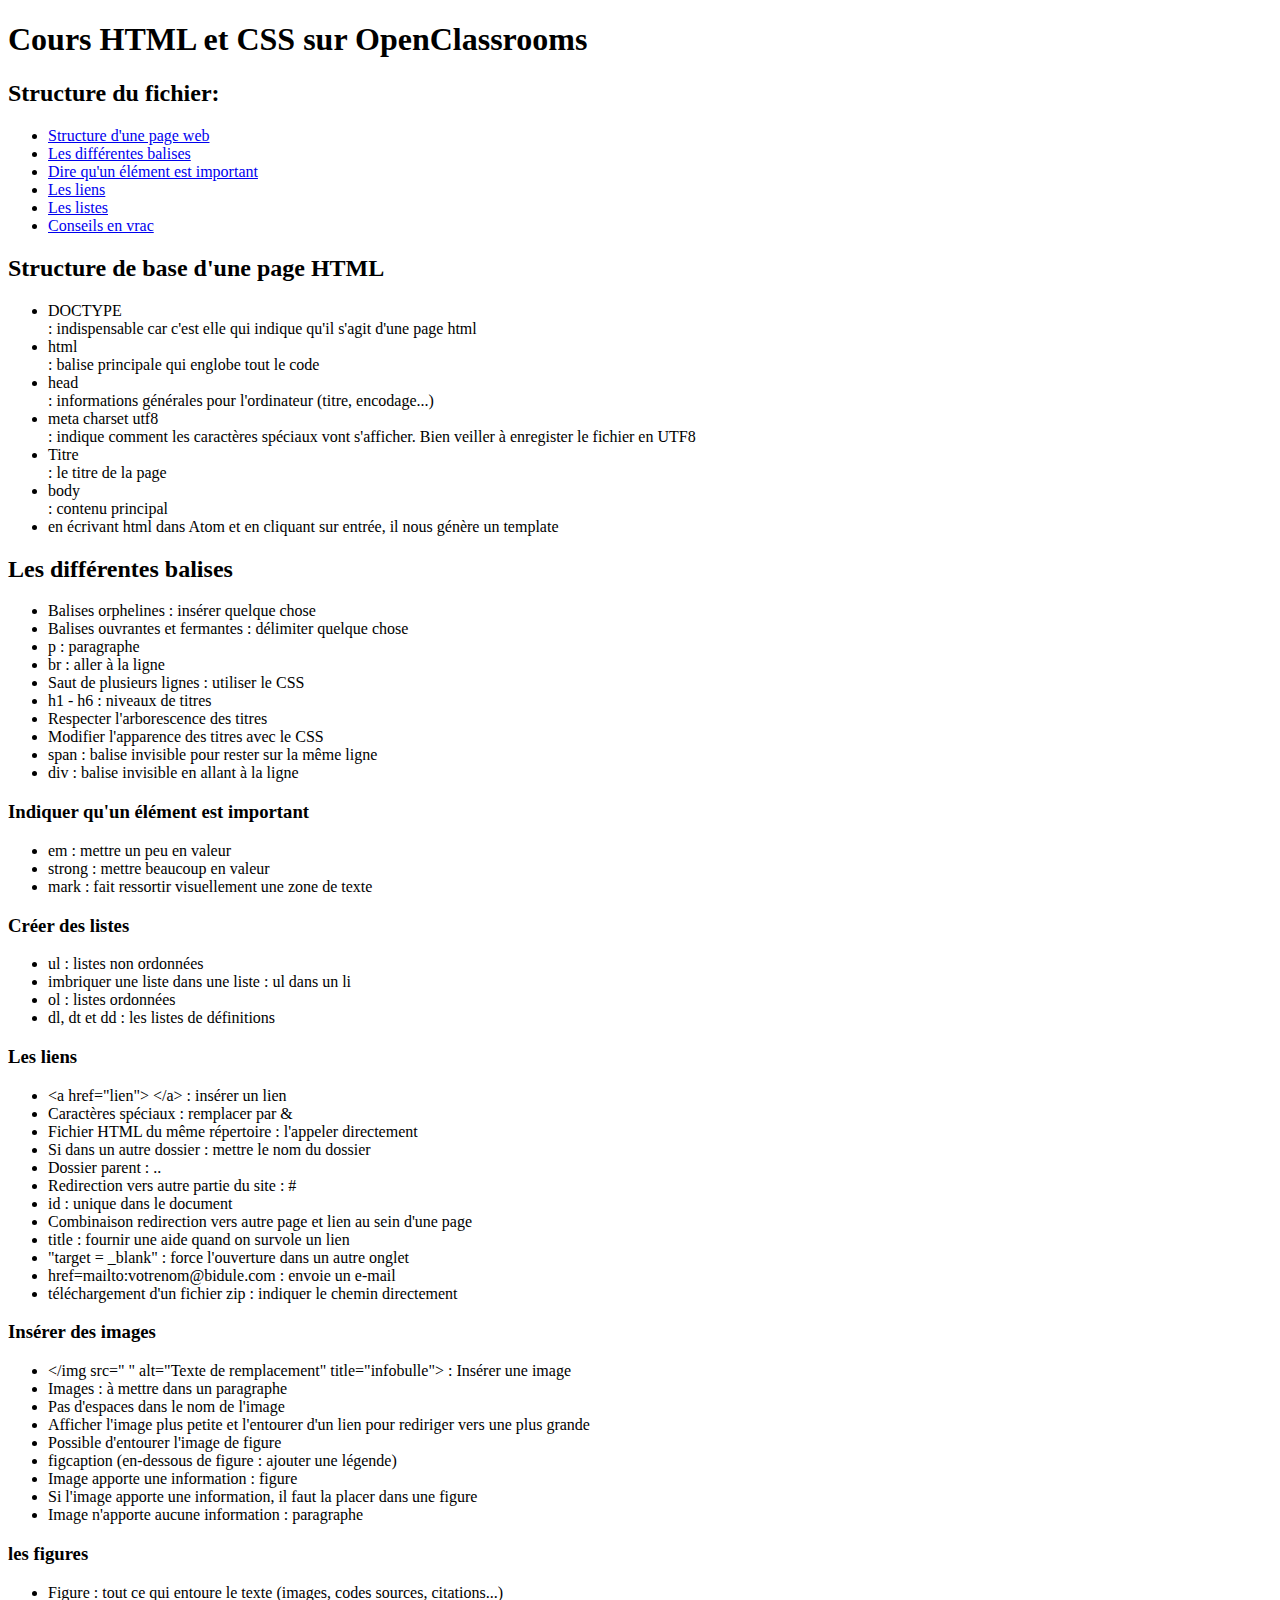
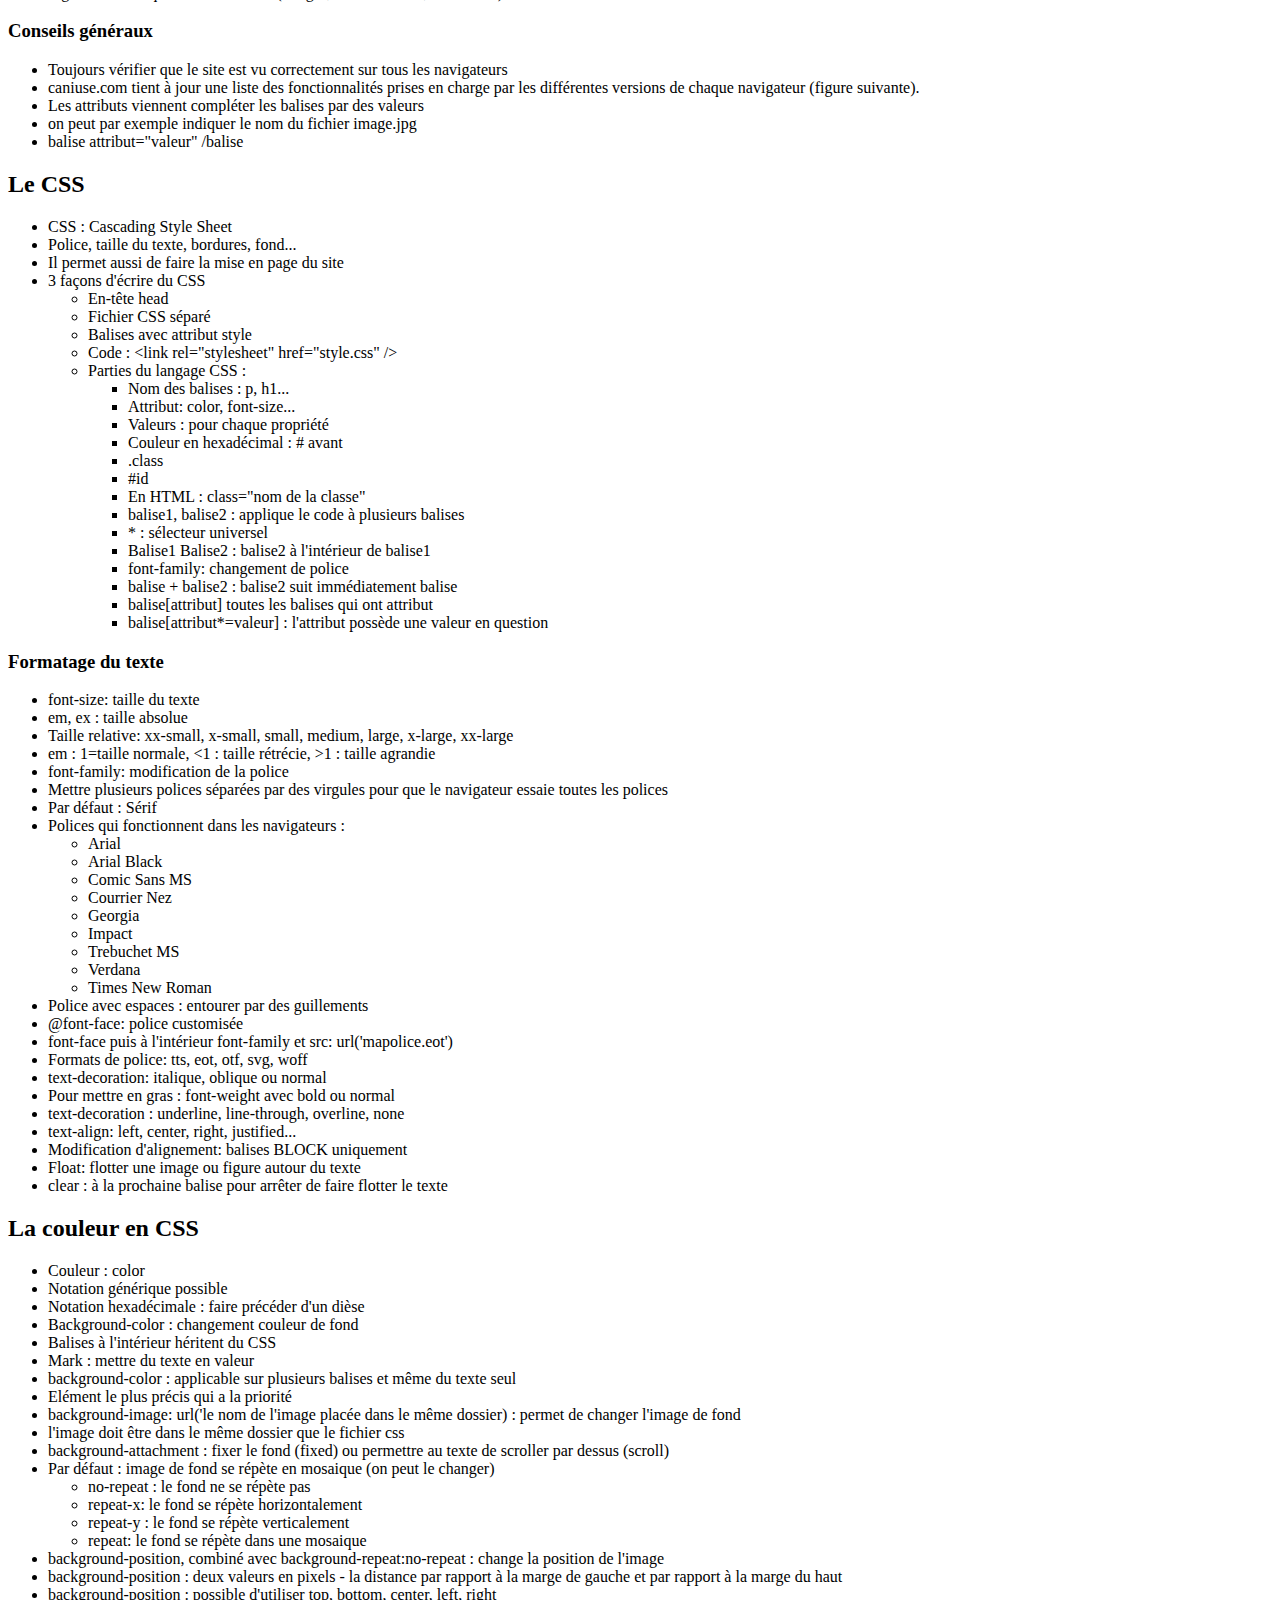
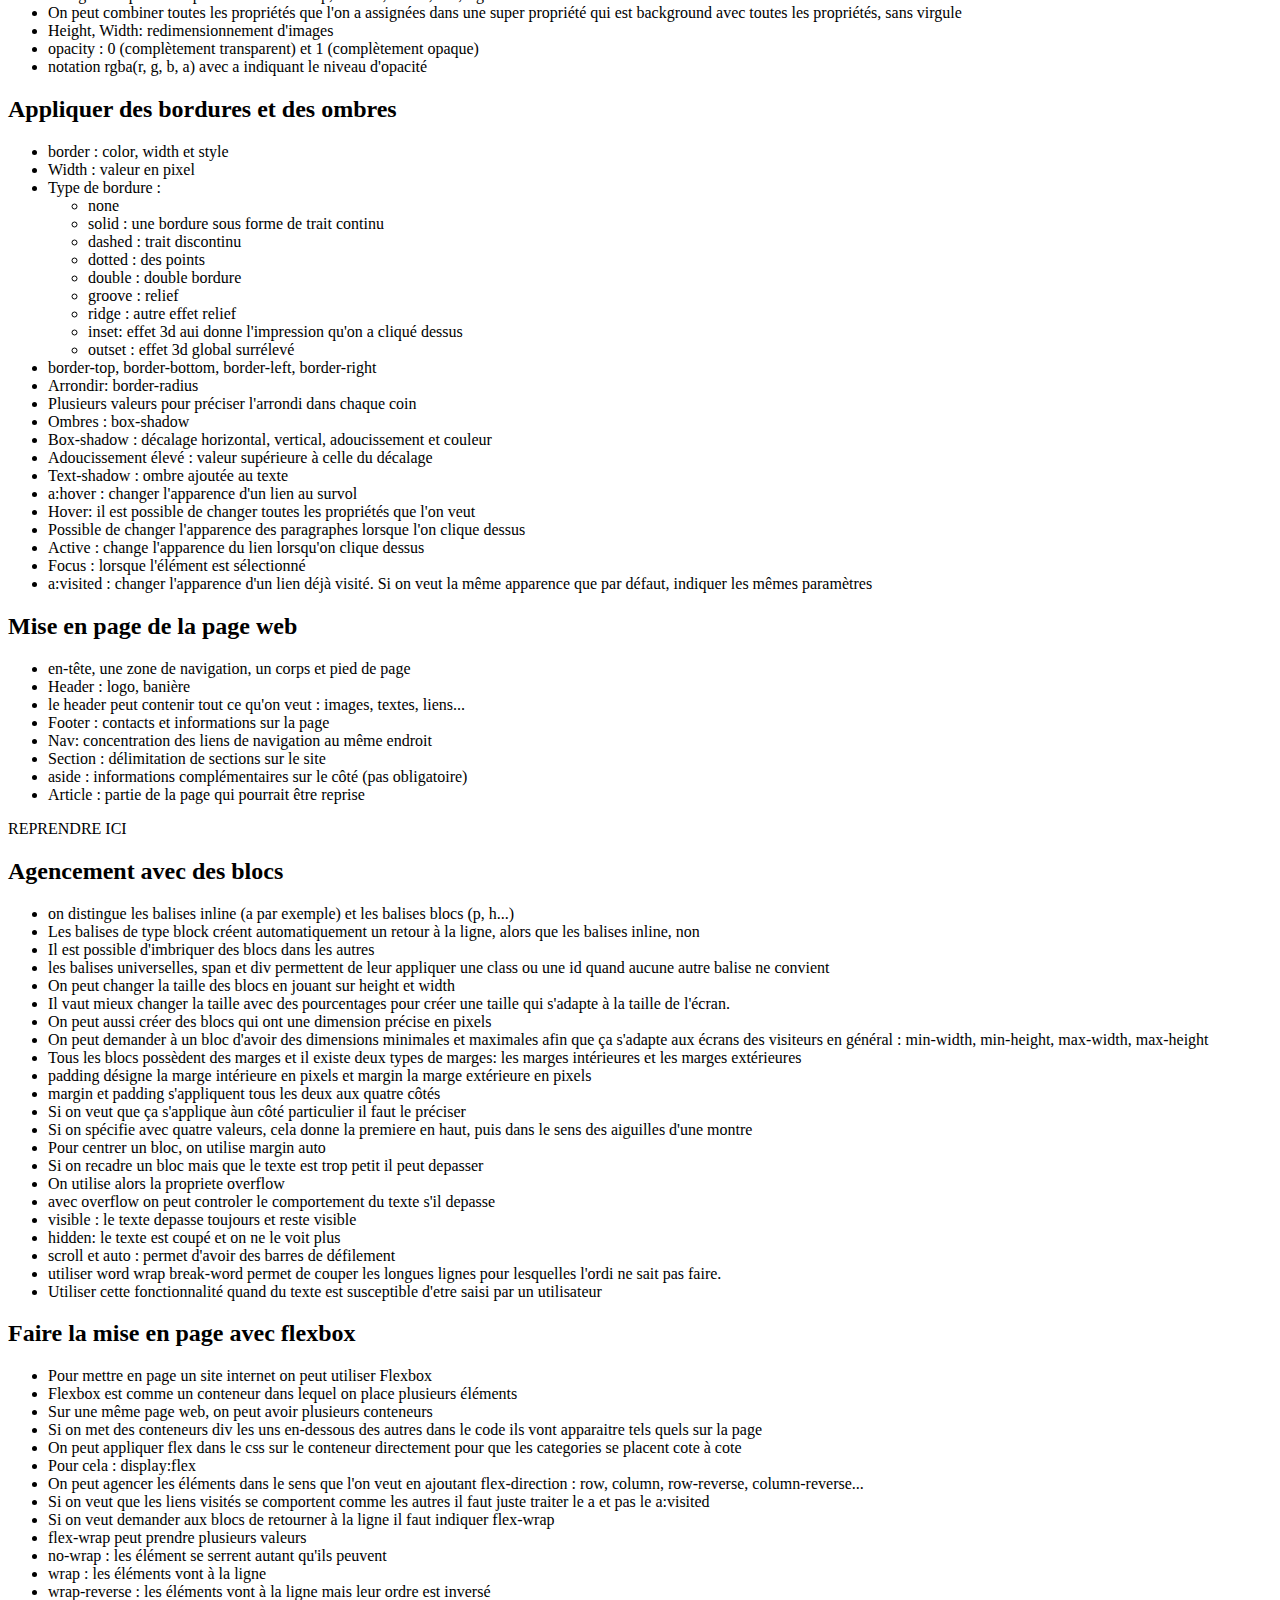
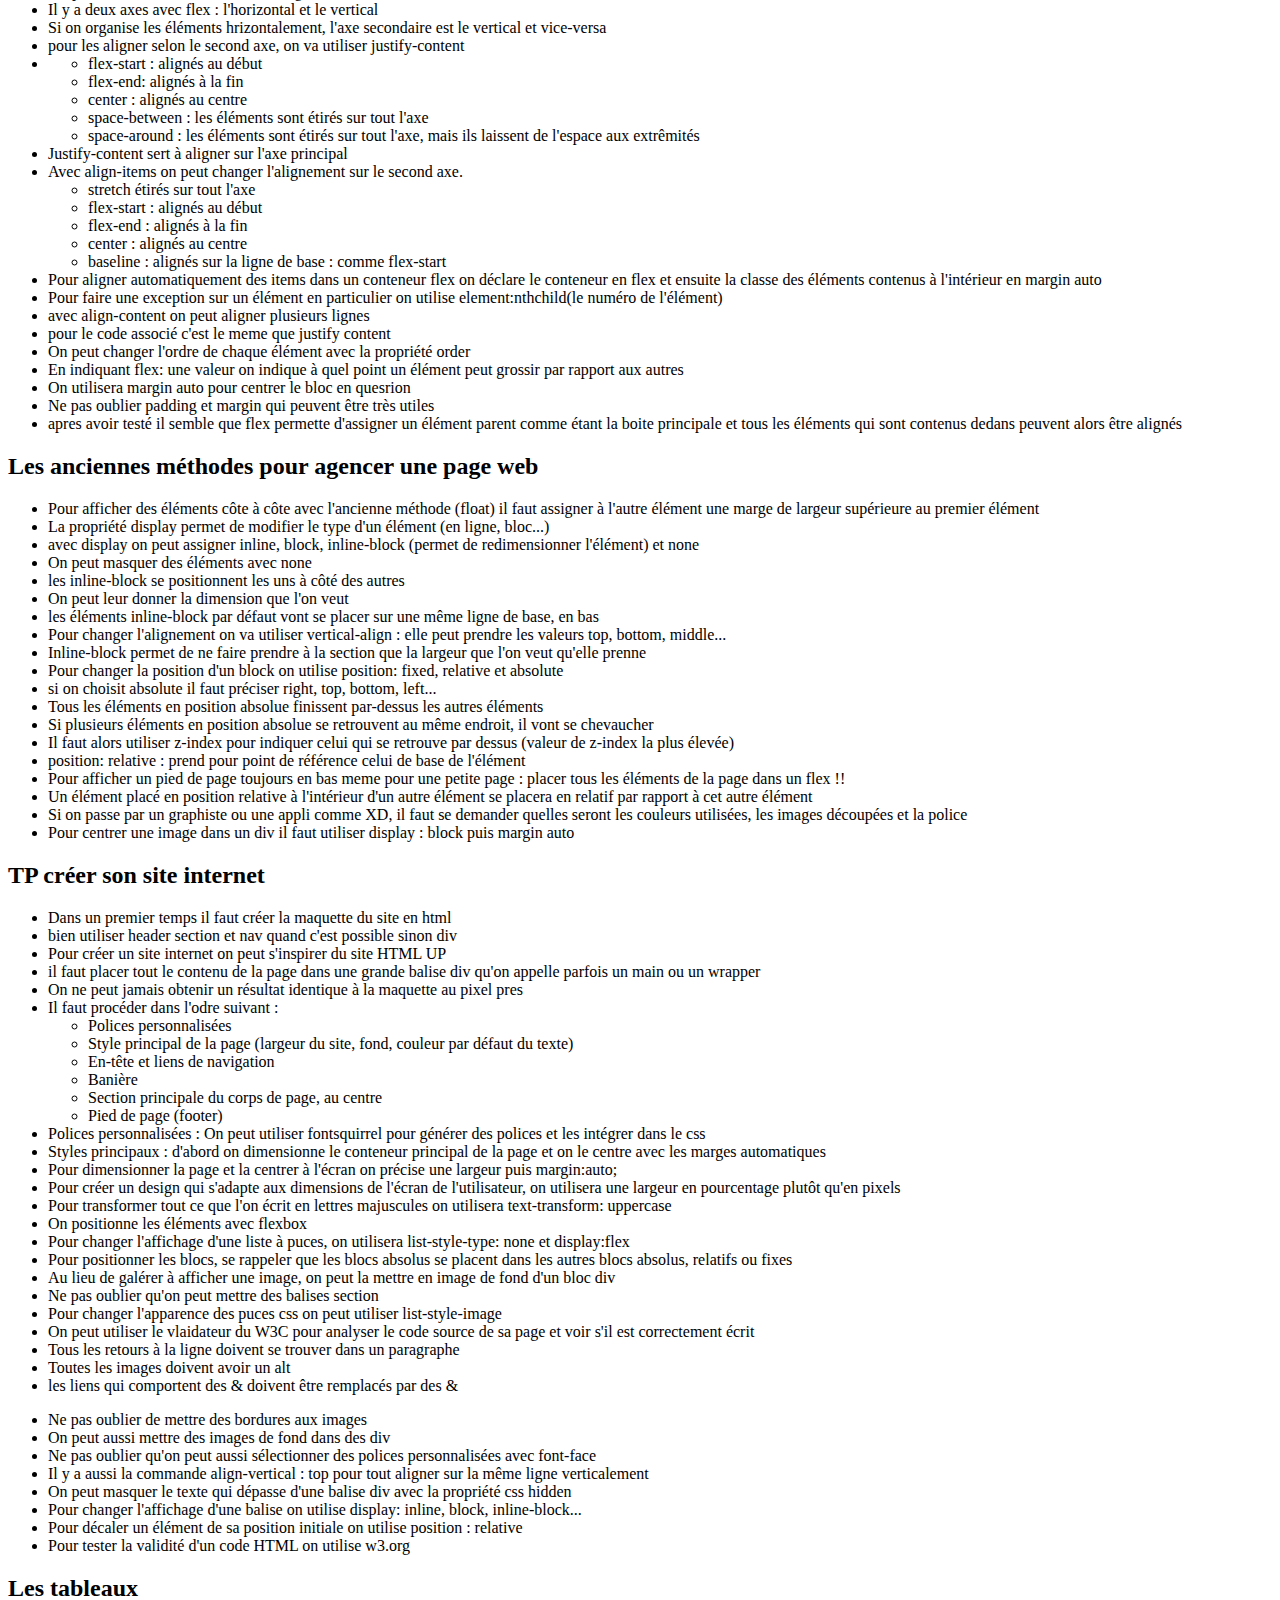
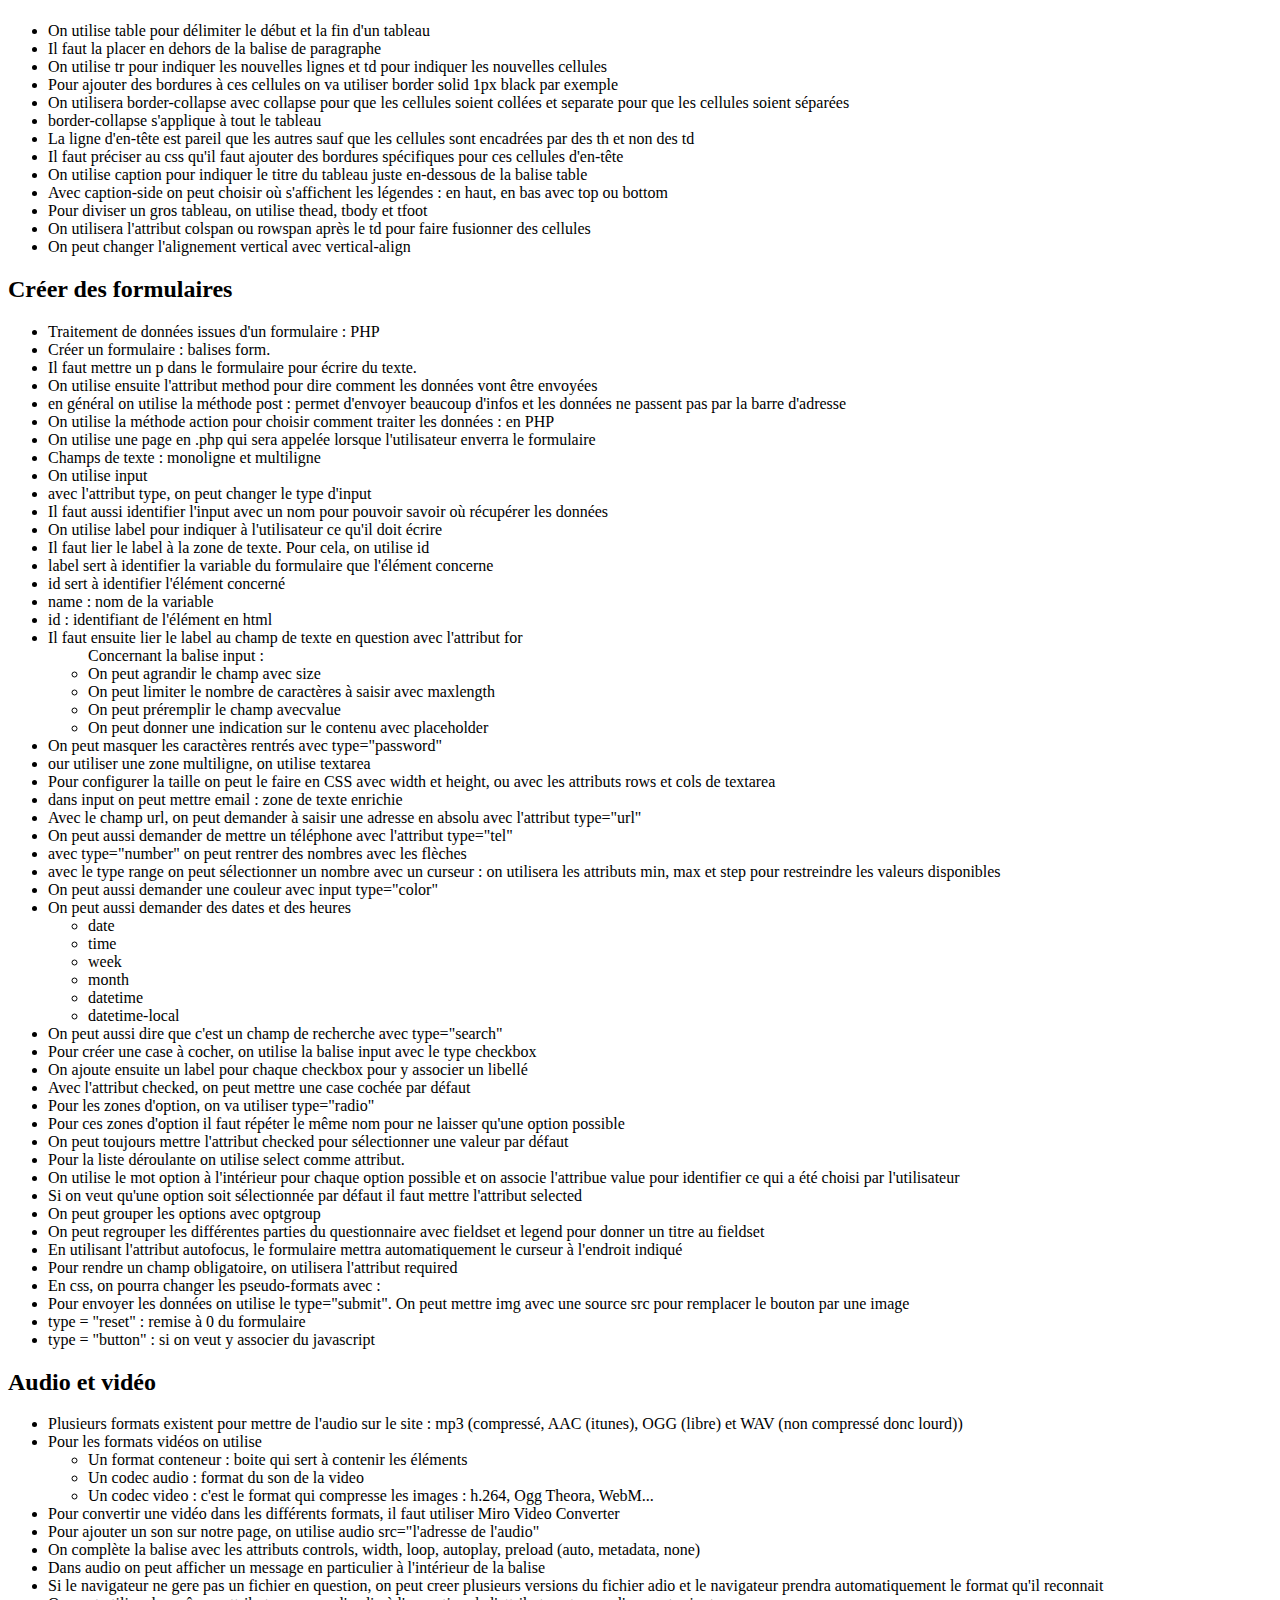
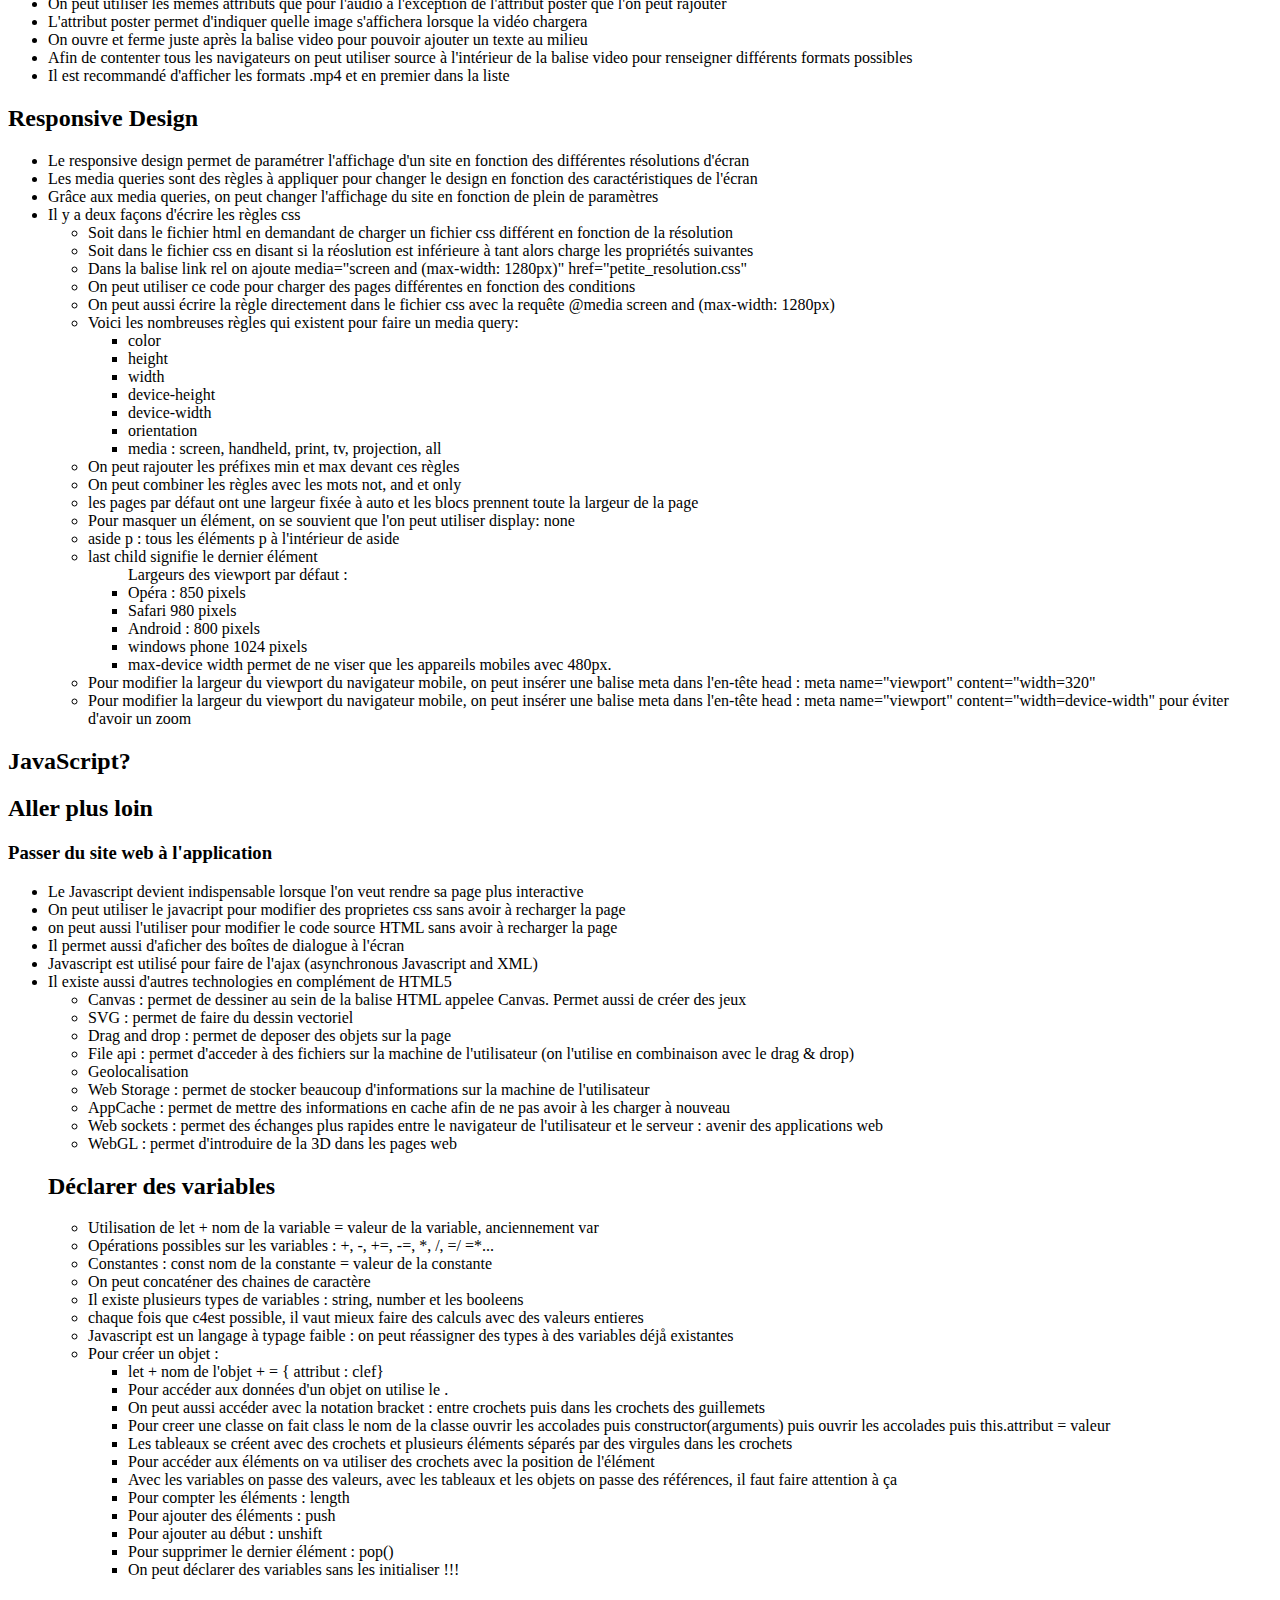
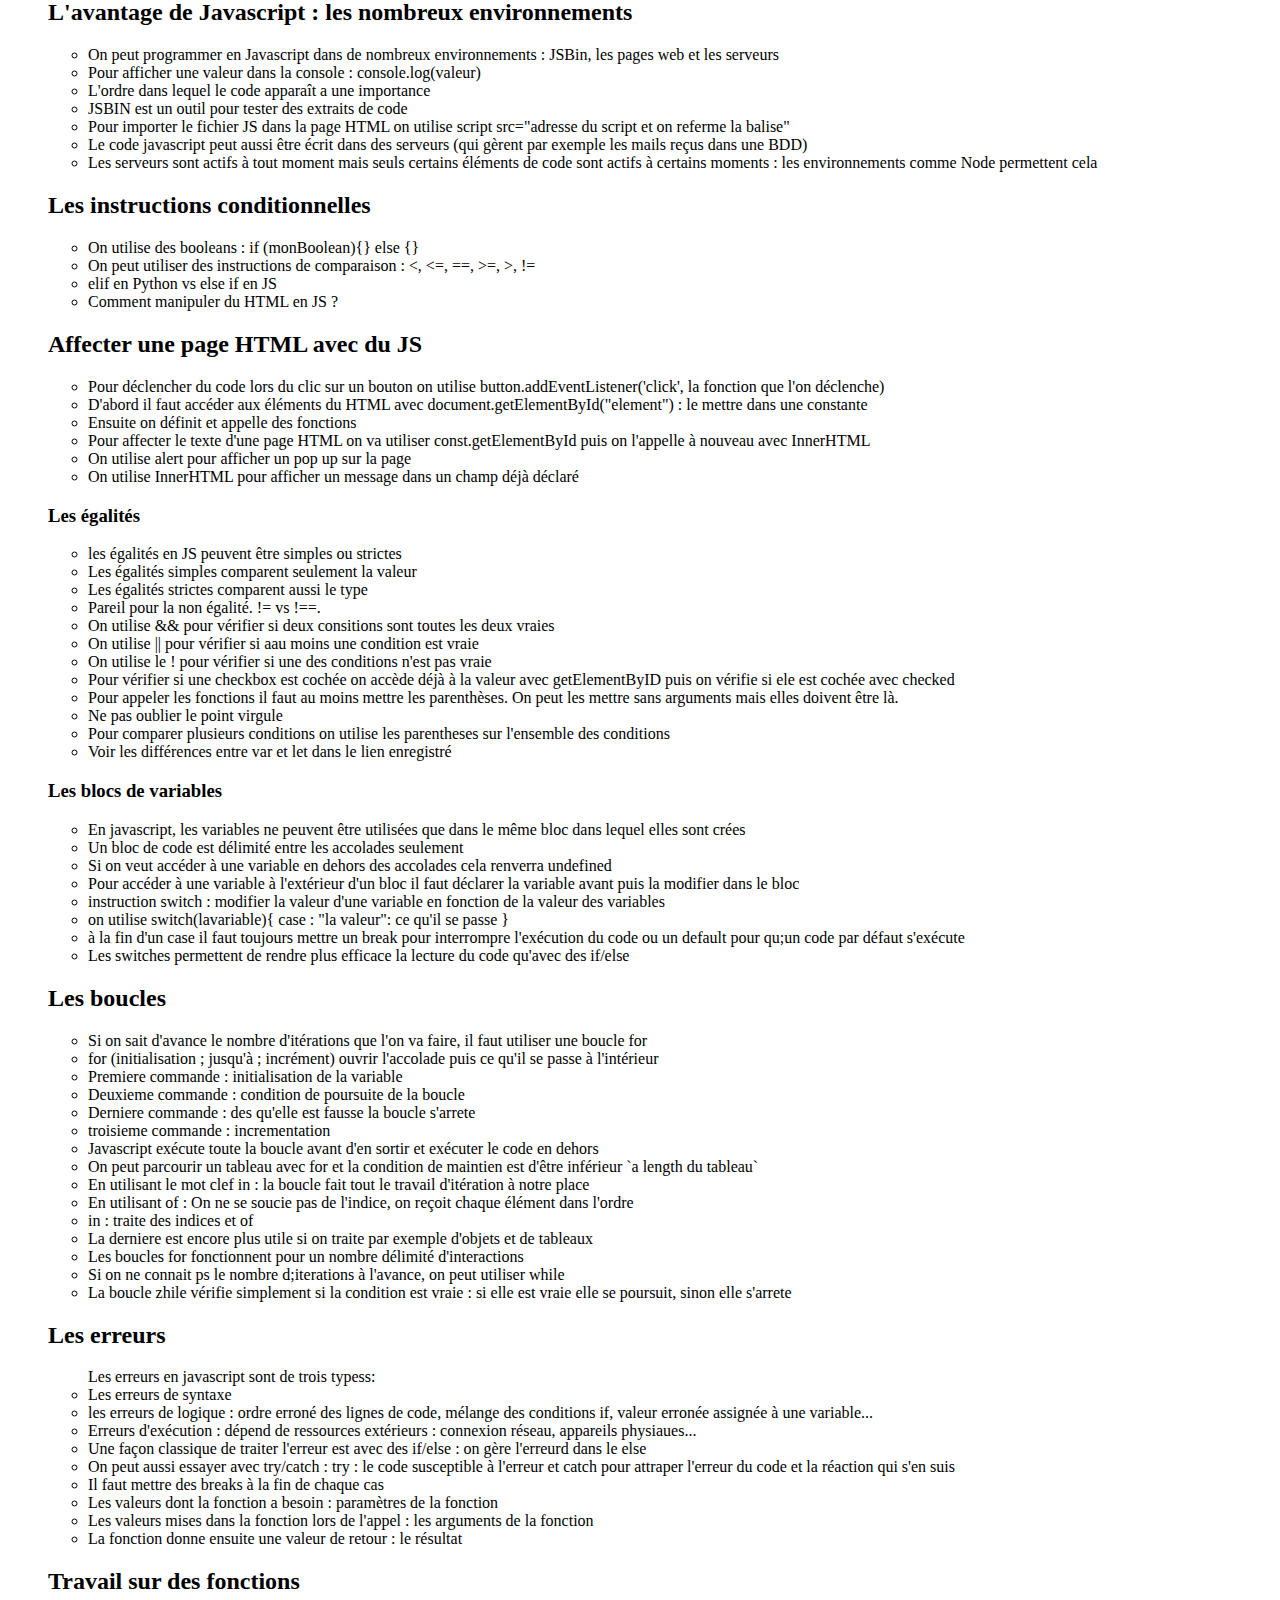
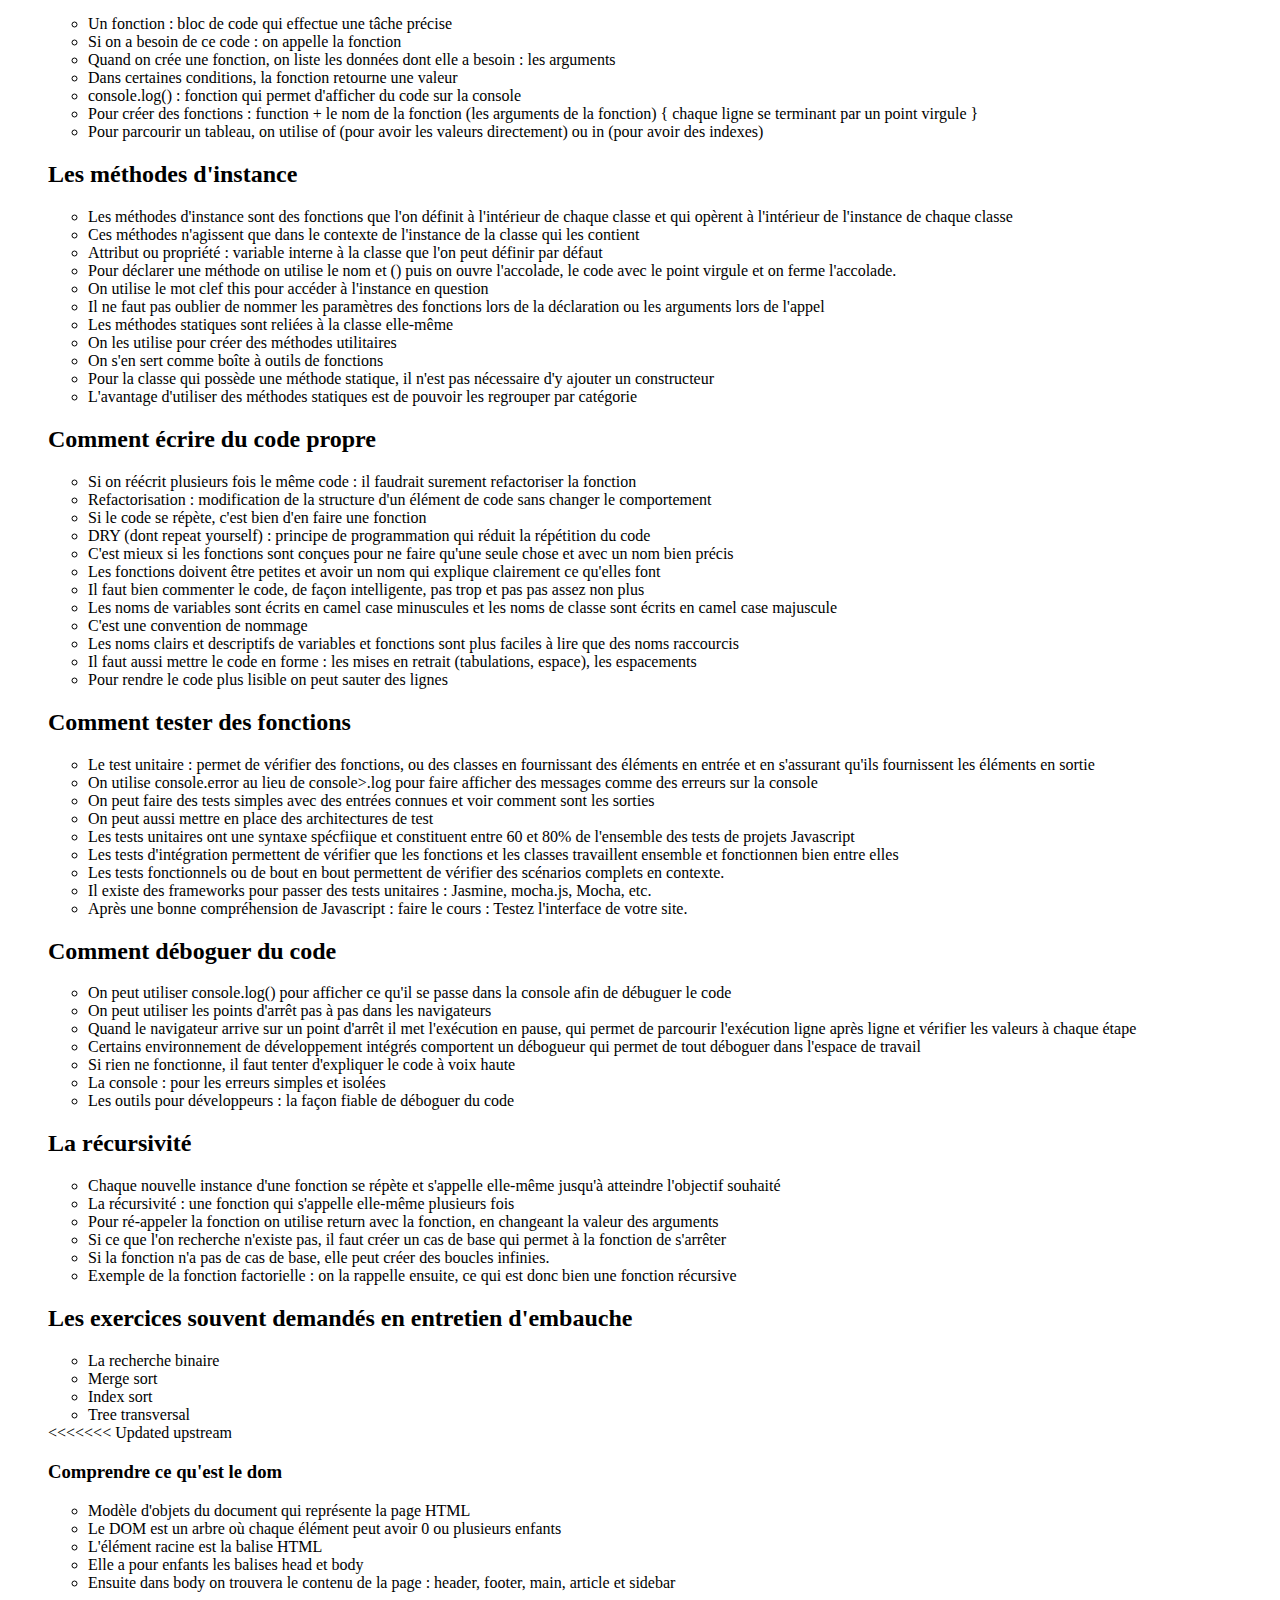
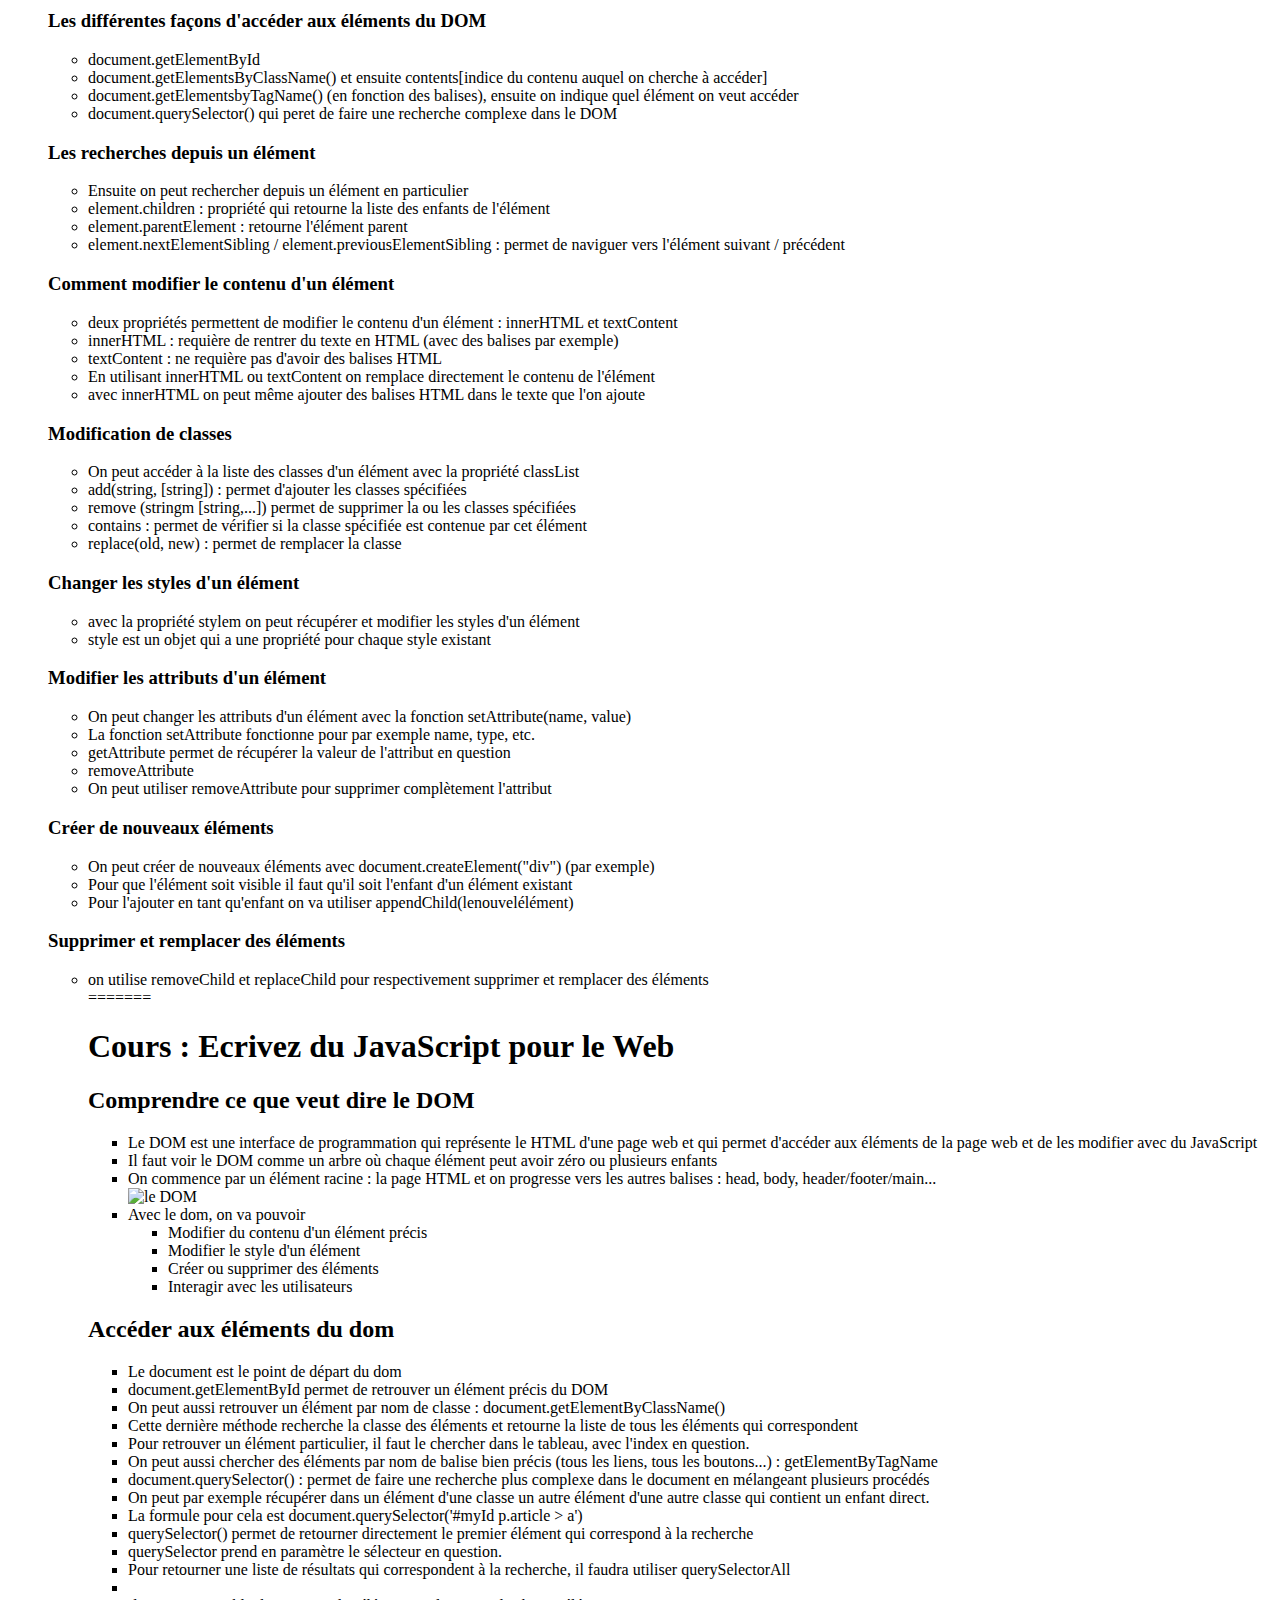
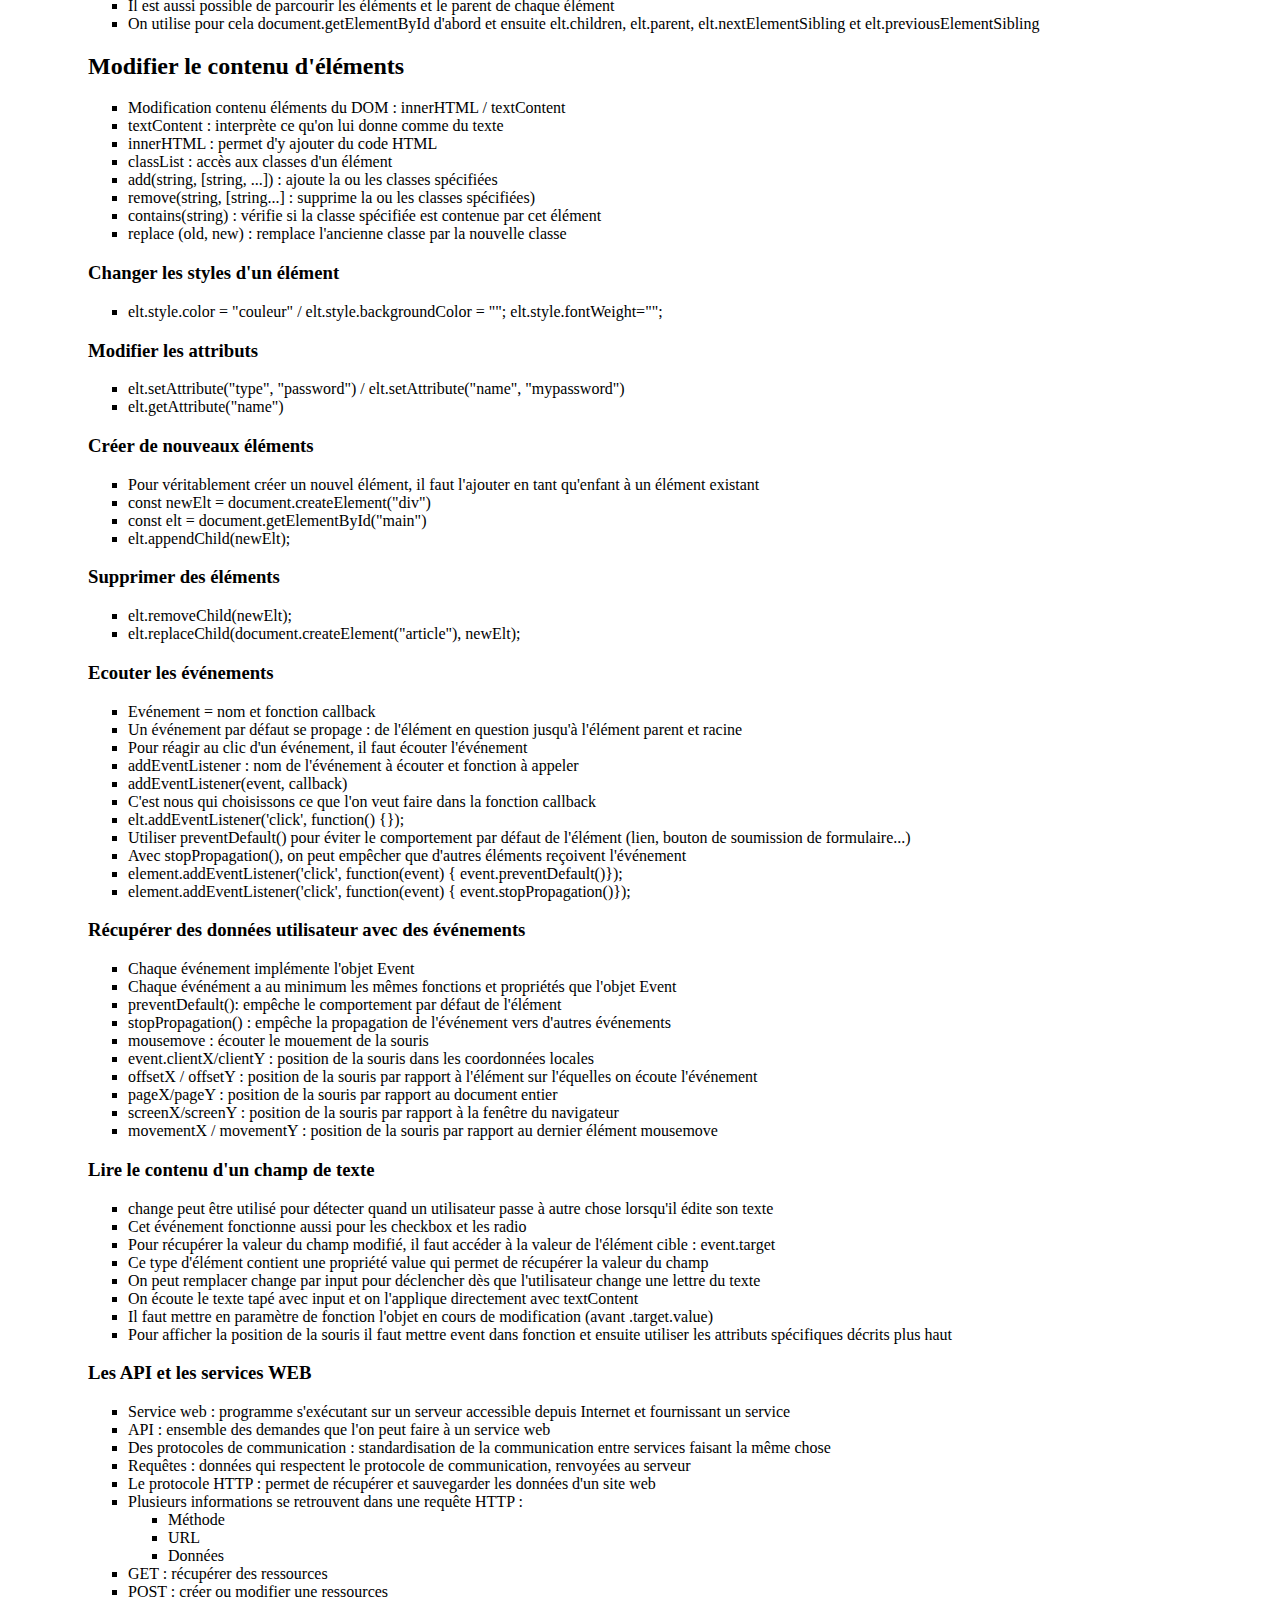
==== commit f77d15c3: "Update" ====
--- a/hello.html
+++ b/hello.html
@@ -209,55 +209,51 @@
     <li>notation rgba(r, g, b, a) avec a indiquant le niveau d'opacité</li>
 </ul>
 
-
-<h1>REPRENDRE ICI</h1>
-
 <h2>Appliquer des bordures et des ombres</h2>
 <ul>
-    <li>beaucoup de propriétés existent pour personnaliser les bordures: border-width, border-color, border-style...</li>
-    <li>on peut utiliser la superpropriété order et l'associer à 3 valeurs : color, width et style</li>
-    <li>La largeur s'indique avec une valeur en pixels</li>
-    <li>La couleur comme vu précédemment</li>
-    <li>le type de bordure, il y en a plusieurs</li>
-    <li>
-        <ul>
-            <li>none</li>
-            <li>solid : une bordure sous forme de trait continu</li>
-            <li>dashed : trait discontinu</li>
-            <li>dotted : des points</li>
-            <li>double : double bordure</li>
-            <li>groove : relief</li>
-            <li>ridge : autre effet relief</li>
-            <li>inset: effet 3d aui donne l'impression qu'on a cliqué dessus</li>
-            <li>outset : effet 3d global surrélevé</li>
-        </ul>
-    </li>
-    <li>Pour changer la bordure à différents endroits, on peut utiliser border-top, border-bottom, border-left, border-right</li>
-    <li>Pour arrondir la bordure on utilise border-radius avec une valeur associée</li>
-    <li>Pour préciser la valeur de l'arrondi dans chaque coin, il faut mettre 4 valeurs</li>
-    <li>On peut appliquer des ombres avec box-shadow</li>
-    <li>box-shadow prend plusieurs valeurs L le décalage horizontal de l'ombre, le décalage vertical, l'adoucissement du dégradé et la couleur</li>
-    <li>Pour que l'adoucissement soit élevé il faut mettre une valeur supérieure à celle du décalage</li>
-    <li>On peut aussi ajouter de l'ombre au texte directement avec text-shadow</li>
-    <li>On utilise a:hover pour changer l'apparence d'un lien lorqu'on le survole</li>
-    <li>avec hover on peut changer toutes les propriétés que l'on veut</li>
-    <li>On peut aussi changer l'apparence des paragraphes lorsque l'on clique dessus</li>
-    <li>active permet de changer l'apparence du lien uniquement lorsqu'on clique dessus</li>
-    <li>focus: sert lorsque l'élément est sélectionné. Sera utile lorsqu'on verra les formulaires</li>
-    <li>On peut changer l'apparence d'un lien déjà visité en utilisant a:visited. Si on veut qu'il garde une apparence normale, il faut lui mettre la meme apparence que par defaut</li>
+    <li>border : color, width et style </li>
+    <li>Width : valeur en pixel</li>
+    <li>Type de bordure :</li>
+    <ul>
+        <li>none</li>
+        <li>solid : une bordure sous forme de trait continu</li>
+        <li>dashed : trait discontinu</li>
+        <li>dotted : des points</li>
+        <li>double : double bordure</li>
+        <li>groove : relief</li>
+        <li>ridge : autre effet relief</li>
+        <li>inset: effet 3d aui donne l'impression qu'on a cliqué dessus</li>
+        <li>outset : effet 3d global surrélevé</li>
+    </ul>
+    <li>border-top, border-bottom, border-left, border-right</li>
+    <li>Arrondir: border-radius</li>
+    <li>Plusieurs valeurs pour préciser l'arrondi dans chaque coin</li>
+    <li>Ombres : box-shadow</li>
+    <li>Box-shadow : décalage horizontal, vertical, adoucissement et couleur</li>
+    <li>Adoucissement élevé : valeur supérieure à celle du décalage</li>
+    <li>Text-shadow : ombre ajoutée au texte</li>
+    <li>a:hover : changer l'apparence d'un lien au survol</li>
+    <li>Hover: il est possible de changer toutes les propriétés que l'on veut</li>
+    <li>Possible de changer l'apparence des paragraphes lorsque l'on clique dessus</li>
+    <li>Active : change l'apparence du lien lorsqu'on clique dessus</li>
+    <li>Focus : lorsque l'élément est sélectionné</li>
+    <li>a:visited : changer l'apparence d'un lien déjà visité. Si on veut la même apparence que par défaut, indiquer les mêmes paramètres</li>
 </ul>
 
 <h2>Mise en page de la page web</h2>
 <ul>
-    <li>en general, une page web contient un en-tête, une zone de navigation, un corps et un pied de page</li>
-    <li>header est l'en-tete du site : peut contenir un logo, une banière...</li>
+    <li>en-tête, une zone de navigation, un corps et pied de page</li>
+    <li>Header : logo, banière</li>
     <li>le header peut contenir tout ce qu'on veut : images, textes, liens...</li>
-    <li>on a aussi le footer dans lequel en général on retrouve les liens de contact et les informations sur la page</li>
-    <li>la balise nav permet de concentrer tous les liens de navigation au même endroit</li>
-    <li>La balise section permet de délimiter des sections sur le site</li>
-    <li>aside est utilisée pour noter des informations complémentaires sur le côté mais n'est pas obligatoire</li>
-    <li>article renvoie à une partie de la page qui pourrait être reprise sur une autre et qui est indépendante</li>
-</ul>
+    <li>Footer : contacts et informations sur la page</li>
+    <li>Nav: concentration des liens de navigation au même endroit</li>
+    <li>Section : délimitation de sections sur le site</li>
+    <li>aside : informations complémentaires sur le côté (pas obligatoire)</li>
+    <li>Article : partie de la page qui pourrait être reprise</li>
+</ul>
+
+
+REPRENDRE ICI
 
 <h2>Agencement avec des blocs</h2>
 <ul>
@@ -621,8 +617,6 @@
     </ul>
 
 
-
-
     <h2>Affecter une page HTML avec du JS</h2>
     <ul>
         <li>Pour déclencher du code lors du clic sur un bouton on utilise button.addEventListener('click', la fonction que l'on déclenche)</li>
@@ -973,6 +967,7 @@
   <li>pageX/pageY : position de la souris par rapport au document entier</li>
   <li>screenX/screenY : position de la souris par rapport à la fenêtre du navigateur</li>
   <li>movementX / movementY : position de la souris par rapport au dernier élément mousemove</li>
+
 </ul>
 
 <h3>Lire le contenu d'un champ de texte</h3>
@@ -1027,7 +1022,64 @@
   <li>Utilisation d'une promise : exécuté quand le résultat sera obtenu.</li>
   <li>Fonction catch : appelée si erreur survenue lors de la requete</li>
   <li>fetch(url).then(function(res){if(res.ok){return res.json();}}).then(function(value){console.log(value);}).catch(function(err){});</li>
-</ul>
+  <li>res.json ne permet pas de retourner directement l'objet : elle retourne une promise qui devra être résolue</li>
+</ul>
+
+
+<h3>Sauvegarder des données sur un site web</h3>
+<ul>
+  <li>GET : récupérer des données</li>
+  <li>POST : envoyer des données</li>
+  <li>PUT : recevoir des données</li>
+  <li>Avec POST et PUT, on ajoute simplement des données dans le corps de la requête.</li>
+  <li>Pour envoyer du JSON à un service WEB, il faut transformer le Javascript en JSON</li>
+  <li>Pour transformer, on utilise JSON.stringify(json)</li>
+  <li>Le header permet de dire au site qu'il va recevoir du JSON</li>
+  <li>method: "POST", headers : { 'content-type' : 'application/json', 'Accept' : 'application/json'}, body: JSON.stringify(jsonBody)</li>
+  <li>Tout ceci est envoyé dans le deuxième paramètre de la fonction : précise la méthode et le body (les données qu'on veut envoyer) et les headers (plus d'informations sur la requête)</li>
+  <li>fetch("http://url-service-web.com/api/users", {
+	method: “POST”,
+	headers: {
+'Accept': 'application/json',
+'Content-Type': 'application/json'
+},
+	body: JSON.stringify(jsonBody)
+});</li>
+</ul>
+
+<h3>Code pour envoyer et ensuite recevoir des données d'un site web</h3>
+
+<ul>
+  <li>Il faut utiliser les méthodes l'une après l'autre : d'abord POST, puis then</li>
+  <li>Réutiliser bêtement la syntaxe enseignée dans le cours</li>
+</ul>
+
+function send(e){
+  e.preventDefault();
+  fetch("https://mockbin.com/request", {
+    method: "POST",
+    headers: {
+      'Accept': 'application/json',
+      'Content-Type': 'application/json'
+    },
+    body: JSON.stringify({value: document.getElementById("value").value})
+  }
+       )
+  .then(function(res) {
+    if (res.ok) {
+      return res.json();
+    }
+  })
+  .then(function(value) {
+      document
+        .getElementById("result")
+        .innerText = value.postData.text;
+  });
+}
+
+document
+  .getElementById("form")
+  .addEventListener("submit", send);
 
 <h3>Valider des données saisies par un utilisateur</h3>
 
@@ -1052,6 +1104,205 @@
   <li>Pour tester avec regex: regex.test(x.target.value)</li>
 </ul>
 
+<h3>Comprendre le fonctionnement asynchrone</h3>
+
+<ul>
+  <li>Javascript : ne peut faire qu'une chose à la fois. Pas deux codes en parallèle</li>
+  <li>Un code synchrone : un code qui s'exécute ligne à ligne en attendant la fin de l'exécution</li>
+  <li>Un code asynchrone : un code qui n'attend pas que le code ait fini son exécution</li>
+  <li>On peut faire de l'asynchrone avec ce qu'on appelle l'event loop</li>
+  <li>La fonction en question est placée dans une sorte de file d'attente qui exécute toutes les fonctions qu'elle contient</li>
+  <li>La fonction setTImeout : fonction à exécuter de manière asynchrone et le délai avant d'exécuter la fonction</li>
+  <li> setTimeout(function() {
+    console.log("I'm here!")
+}, 5000);
+
+console.log("Where are you?");</li>
+<li>D'autres méthodes moins répandues et moins utilisées</li>
+<li>setInterval(la fonction, le temps d'intervalle) : la fonction se répète en boucle</li>
+<li>setImmediate : prend en paramètre la fonction à exécuter de façon synchrone, qui sera placée en file d'attente mais passe devant toutes les autres fonctions</li>
+<li>I/O : événements correspondant à l'input et output</li>
+<li>Fetch est une fonction asynchrone : elle ne bloque pas l'exécution du code</li>
+<li>On utilise then et catch qui sont appelées plus tard quand le travail est terminé</li>
+</ul>
+
+<h3>Gérer du code asynchrone</h3>
+
+<ul>
+  <li>Callback : fonction que l'on définit</li>
+  <li>Callback : passage d'une fonction en paramètre d'une fonction asynchrone. Elle l'appelle quand elle a fini sa tâche.</li>
+  <li>Fonction passée à setTimeout : callback</li>
+  <li>Gérer l'erreur dans les callback : 2 paramètres (le premier est l'erreur, le deuxième est ce qu'on donne en paramètre)</li>
+
+fs.readFile(filepath, function(err, data){
+  if(err){
+    throw err;
+  }
+});
+
+<li>Si on travaille avec des promesses : </li>
+<li>.then si la promesse est remplie, .catch s'il y a une erreur</li>
+<li> On place des function dans le then et dans le catch, avec leurs paramètres</li>
+<li>On peut chaîner les promise</li>
+
+
+returnAPromiseWithNumber2()
+    .then(function(data) { // Data is 2
+        return data + 1;
+    })
+    .then(function(data) { // Data is 3
+        throw new Error('error');
+    })
+    .then(function(data) {
+        // Not executed
+    })
+    .catch(function(err) {
+        return 5;
+    })
+    .then(function(data) { // Data is 5
+        // Do something
+    });
+
+
+<li>on doit mettre async devant une fonction asynchrone pour l'appeler</li>
+<li>Quand on appelle la fonction on peut utiliser await pour dire que l'on attend que l'exécution se fasse</li>
+<li>Dans l'exercice pas de target value en fonction asynchrone avec une promise</li>
+
+</ul>
+
+<h3>Paralléliser plusieurs requêtes HTTP</h3>
+
+<ul>
+  <li>Pour lancer une fonction asynchrone après deux fonctions asynchrones, on utilise un compteur qui s'incrémente à chaque fois qu'une exécution de fonction asynchrone est terminée</li>
+  <li>On peut utiliser Promise.all pour exécuter toutes les Promise en parallèle et retourner une Promise qui sera résolue quand toutes les promises seront résolues</li>
+  <li>La fonction then reçoit toutes les résultats de toutes les promise sous forme de tableau</li>
+  <li>Pour exécuter la requête POST après toutes les requêtes GET, on l'exécute après le then</li>
+  <li>Promise.all permet d'exécuter des fonctions asynchrones en parallèle</li>
+  <li>On utilise await devant Promise.all pour attendre l'exécution des GET puis devant POST afin d'attendre le résultat</li>
+  <li>On utilise then pour récupérer tous les résultats</li>
+</ul>
+
+<h3>Optimiser le code</h3>
+
+<ul>
+  <li>linter : programme qui analyse notre code et détecte les erreurs de syntaxe, variables non utilisées, etc.</li>
+  <li>Des exemples de linter : JSLint, ESLint</li>
+  <li>Minifier : programme qui permet de minifier le code
+  <li>Essaie de rendre le code le plus léger possible en retirant les espaces, les retours à la ligne, renommer les variables avec des noms plus courts...</li>
+  <li>Exemples de minifiers : node-minify, uglify JS</li>
+  <li>Bundler : package le code pour qu'il tienne dans un seul fichier</li>
+  <li>On utilise un transpiler pour coder avec la dernière version de javascript tout en étant compatible avec tous les navigateurs</li>
+</ul>
+
+<h3>Gérer les dépendances liées au code</h3>
+
+<ul>
+  <li>NPM permet d'installer les modules précédents : gestionnaire de packages</li>
+  <li>NPM est présent dans Node.JS</li>
+  <li>npm nécessite package.json : permet d'avoir les informations sur un projet : nom, version, modules à installer...
+  </li>
+  <li>Pour installer un module on fait npm install module-name --save-dev : cela permet à NPM de sauvegarder cette dépendance dans le fichier package.json</li>
+  <li>--save permet d'ajouter la dépendance en tant que dépendance de production</li>
+</ul>
+
+<h3>Compiler le code</h3>
+
+<ul>
+  <li>webpack : bundler : compile et package le code en un seul fichier</li>
+  <li>webpack gère aussi les ressources (images, styles css, etc. avec des loaders)</li>
+  <li>On installe d'abord webpack : npm install webpack webpack-cli --save-dev</li>
+</ul>
+
+
+<h2>Les animations CSS</h2>
+
+
+<h3>Les transitions</h3>
+<ul>
+  <li>Pour créer une transition, il faut plusieurs éléments</li>
+  <ul>
+    <li>Une propriété CSS à modifier</li>
+    <li>La valeur initiale de la propriété CSS</li>
+    <li>La valeur finale de la propriété</li>
+    <li>Une durée</li>
+    <li>Un événement pour déclencher la transition</li>
+  </ul>
+  <li>Pour agrandir un bouton : on va utiliser scale()</li>
+  <li>On utilise le Sass : le SCSS ajoute des expressions, des fonctions, des variables, une logique conditionnelle et des boucles</li>
+  <li>transform(état1, état2, temps pour passer de l'état1 à l'état2</li>
+  <li>Il faut transformer le scss en css pour pouvoir le lire dans le navigateur</li>
+  <li>Pour cela, suivre un tuto sur internet pour le refaire</li>
+  <li>Deux moyens pour créer des animations : les transitions et les keyframe</li>
+  <li>Les keyframe permettent de créer des animations plus élaborées mais aussi plus complexes</li>
+  <li>Pour créer une transition : propriété css à modifier. Une valeur initiale pour la propriété CSS, une valeur finale, une durée et un événement pour déclencher la transition.</li>
+  <li>scale() : permet de modifier la taille d'un élément. </li>
+  <li>Si on veut qu'un élément change d'apparence à un certain moment seulement, on peut utiliser les pseudoclasses (:hover)</li>
+  <li>les pseudoclasses sont comme des if/else (&hover:)</li>
+  <li>Pour ajouter de la fluidité : on ajoute transition-property: transform</li>
+  <li>Les propriétés de transition : dans le sélecteur de départ, et non celui de fin</li>
+  <li>Durée exprimée en CSS : de plusieurs manières, secondes ou millisecondes</li>
+  <li>Propriété transform: permet de combiner plusieurs propriétés en une: le nom de la propriété, l'espace et la durée.</li>
+  <li>On applique la valeur initiale à l'élément qu'on veut modifier</li>
+  <li>La valeur finale dans la pseudoclasse</li>
+  <li>Une durée</li>
+  <li>La pseudoclasse pour déclencher l'animation</li>
+  <li>Voir le site de mozilla pour toutes les pseudoclasses</li>
+</ul>
+
+<h3>Les pseudoclasses</h3>
+
+<ul>
+  <li>La liste des pseudoclasses</li>
+  <ul>
+    <li>Hover</li>
+    <li>Active (lorsqu'un lien ou un bouton est cliqué par l'utilisateur)</li>
+    <li>focus : lorsqu'un élément reçoit le focus</li>
+    <li>valid: lorsque le contenu se valide par rapport au type de données attendu</li>
+    <li>invalid : lorsque la validation ne peut pas se faire par rapport au type de donnée attendue</li>
+    <li>not : permet de cibler les éléments qui ne sont pas représentés par l'argument en question</li>
+    <li>checked : inputs de type chckbox, option ou radiobutton qui sont cochés</li>
+    <li>enabled : élément avec lequel on peut interagir</li>
+    <li>Elément dont l'interaction est bloquée</li>
+  </ul>
+  <li>Les transitions peuvent aussi être déclenchées en javascript</li>
+  <li>Focus : donne un feedback immédiat à l'utilisateur lorsqu'il sélectionne l'input</li>
+  <li>pseudo-classe invalid : permet de dire que l'information entrée n'est pas valide</li>
+  <li>Pour attendre que l'utilisateur ait fini d'entrer son adresse e-mail on peut combiner not avec focus et invalid pour n'afficher une erreur que lorsque le focus se perd</li>
+  <li>S'applique si l'input n'est pas en état focus et si invalid est true</li>
+  <li>On peut faire en sorte que la transition de couleur soit progressive</li>
+  <li>Pour faire une transition : transition puis propriété puis temps puis pseudo classe puis résultat final</li>
+  <li>Pour transformer un élément voisin on peut utiliser le combinateur d'adjacence</li>
+</ul>
+
+<h3>Les 12 principes de l'animation de disney</h3>
+
+<ul>
+  <li>Aplatissement et élargissement d'un objet quand il ralentit et étirement quand il s'accélère
+  <li>Il faut une anticipation au mouvement pour préparer l'utilisateur</li>
+  <li>Attirer l'attention de l'utilisateur vers un endroit par le staging</li>
+  <li>Faire des animations d'un coup et partie par partie</li>
+  <li>Ajouter des vitesses différentes aux différentes parties d'un objet pour donner l'air vivant</li>
+  <li>Slow in slow out : les objets démarrent et s'arrêtent progressivement</li>
+  <li>Introduction d'arcs dans le mouvement d'un objet pour le rendre plus naturel</li>
+  <li>Ajouter des actions pour séparer différentes parties d'une scène</li>
+  <li>Timing : les objets doivent se déplacer de manière crédible par rapport à leur taille et leur masse</li>
+  <li>Exagération : donner plus de caractère et de personnalité à une animation</li>
+  <li>Donner du charisme à l'animation</li>
+</ul>
+
+<h3>Créer des animations naturelles</h3>
+
+<ul>
+  <li>On peut combiner les transitions</li>
+  <li>Par exemple combiner le grossissement et le changement de couleur</li>
+  <li>Mot-clef all : ajout des transitions sur toutes les propriétés que l'on a défini</li>
+  <li>trnasition : + la propriété que l'on souhaite faire transiter</li>
+  <li>Si on veut faire une transition de plusieurs propriétés en même temps, on utilisera des virgules</li>
+  <li>La propriété transition-delay retarde le début d'une animation par le temps que l'on indique</li>
+  <li>Il faut préciser la valeur pour chaque transition utilisée</li>
+  <li>Elle peut être précisée directement après la durée de la transition à la ligne, à la suite</li>
+</ul>
+
 
 </body>
 
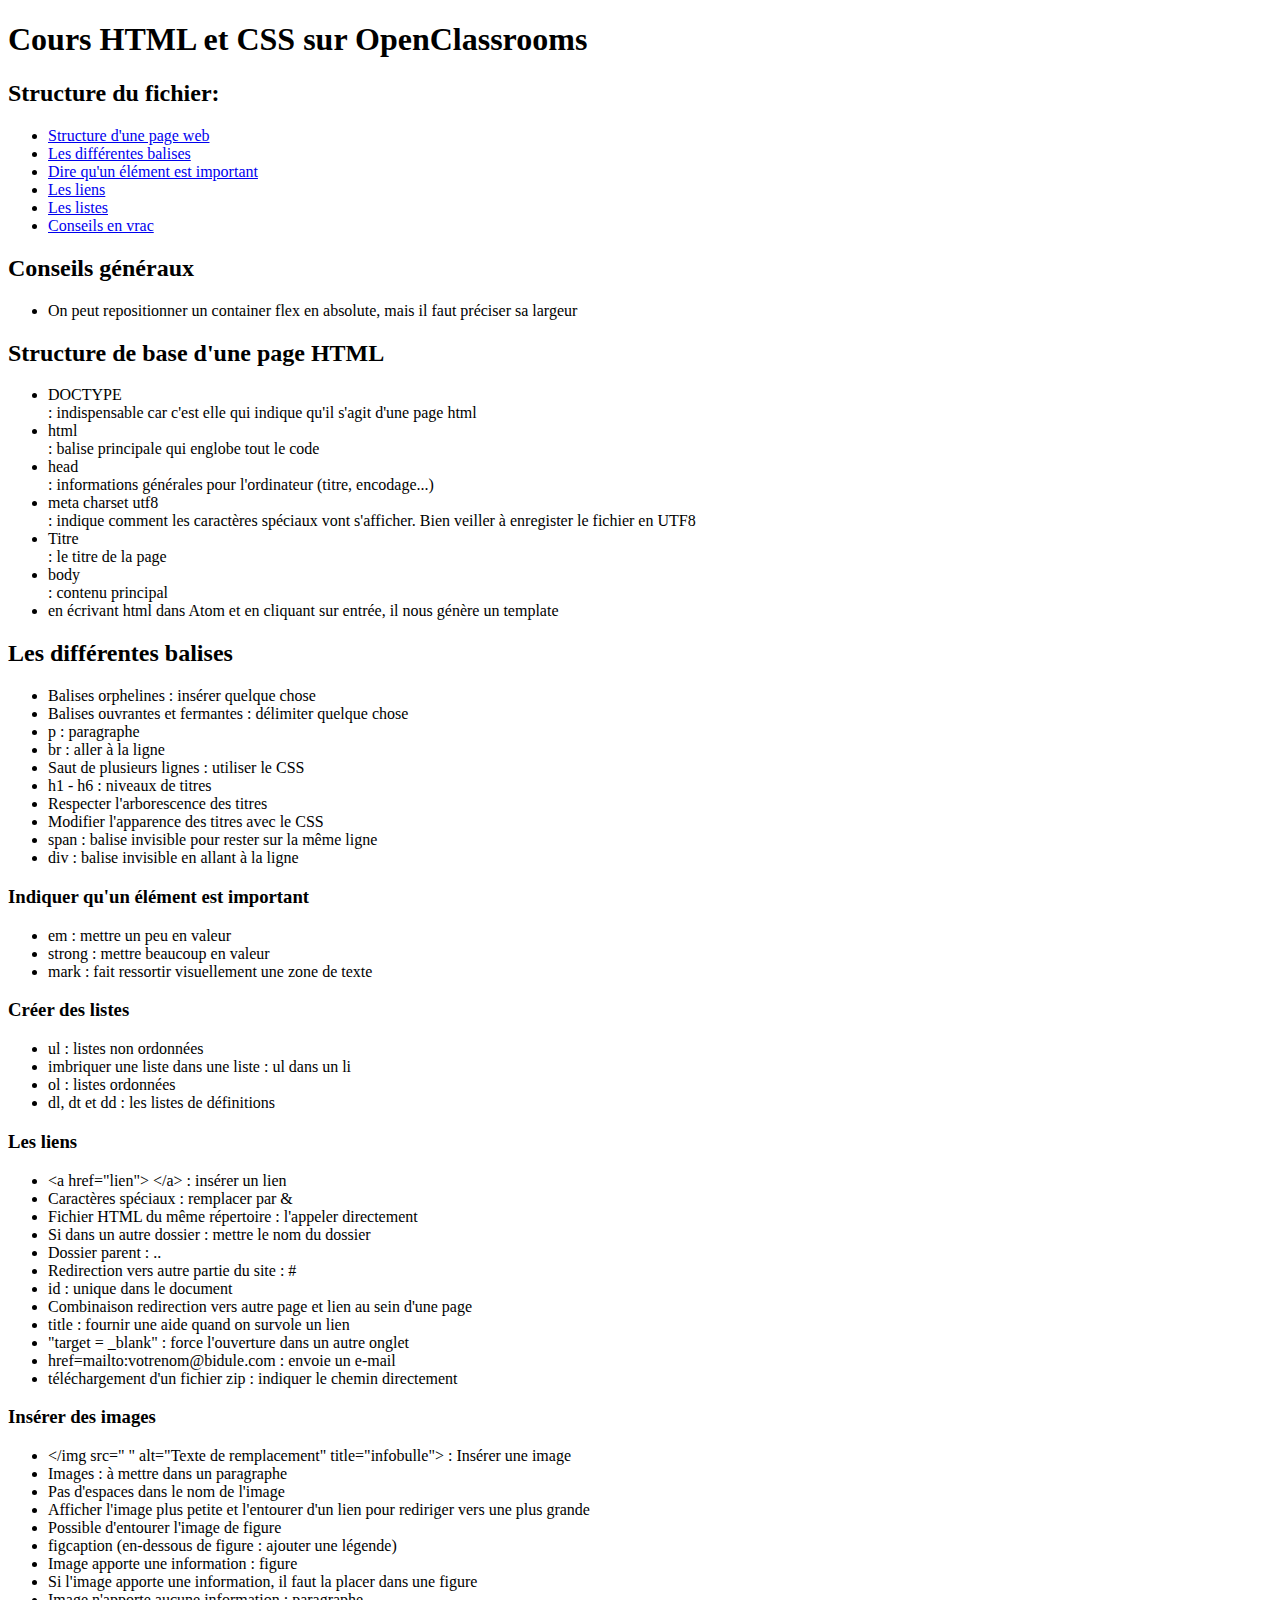
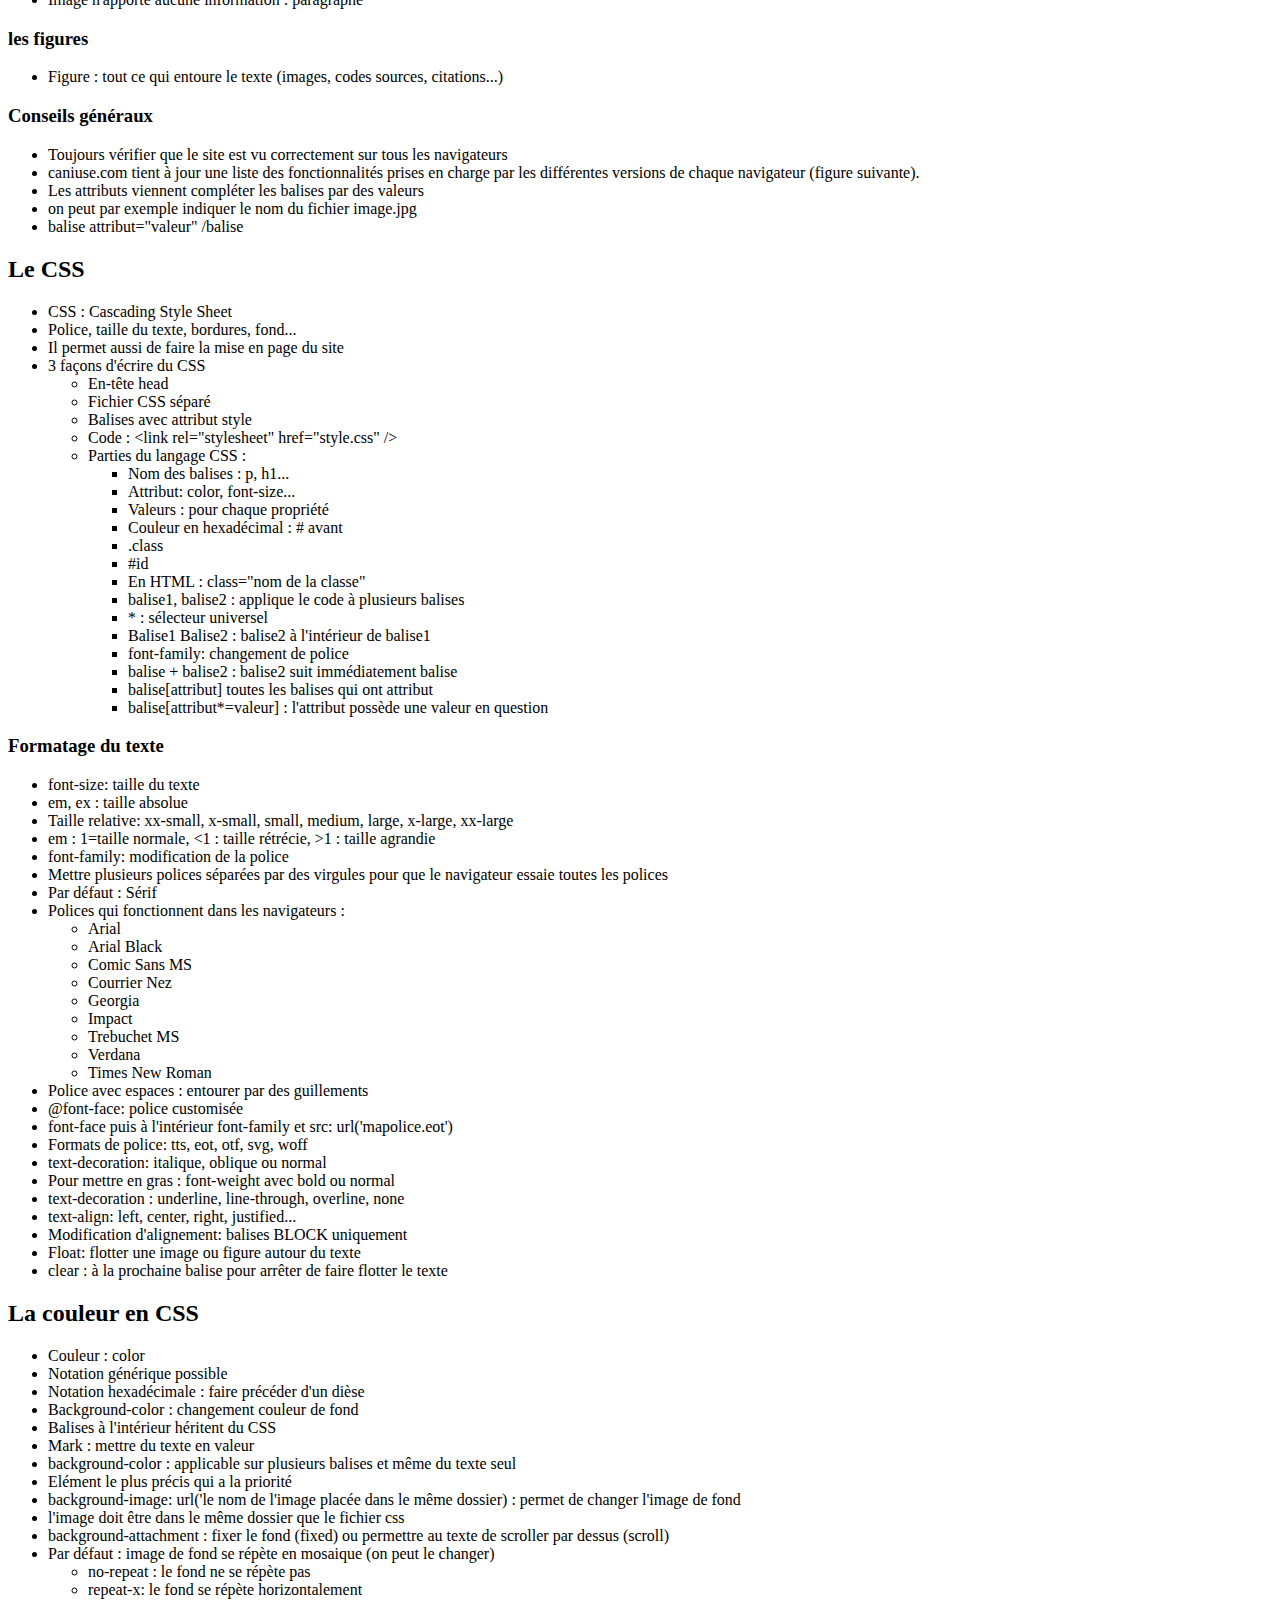
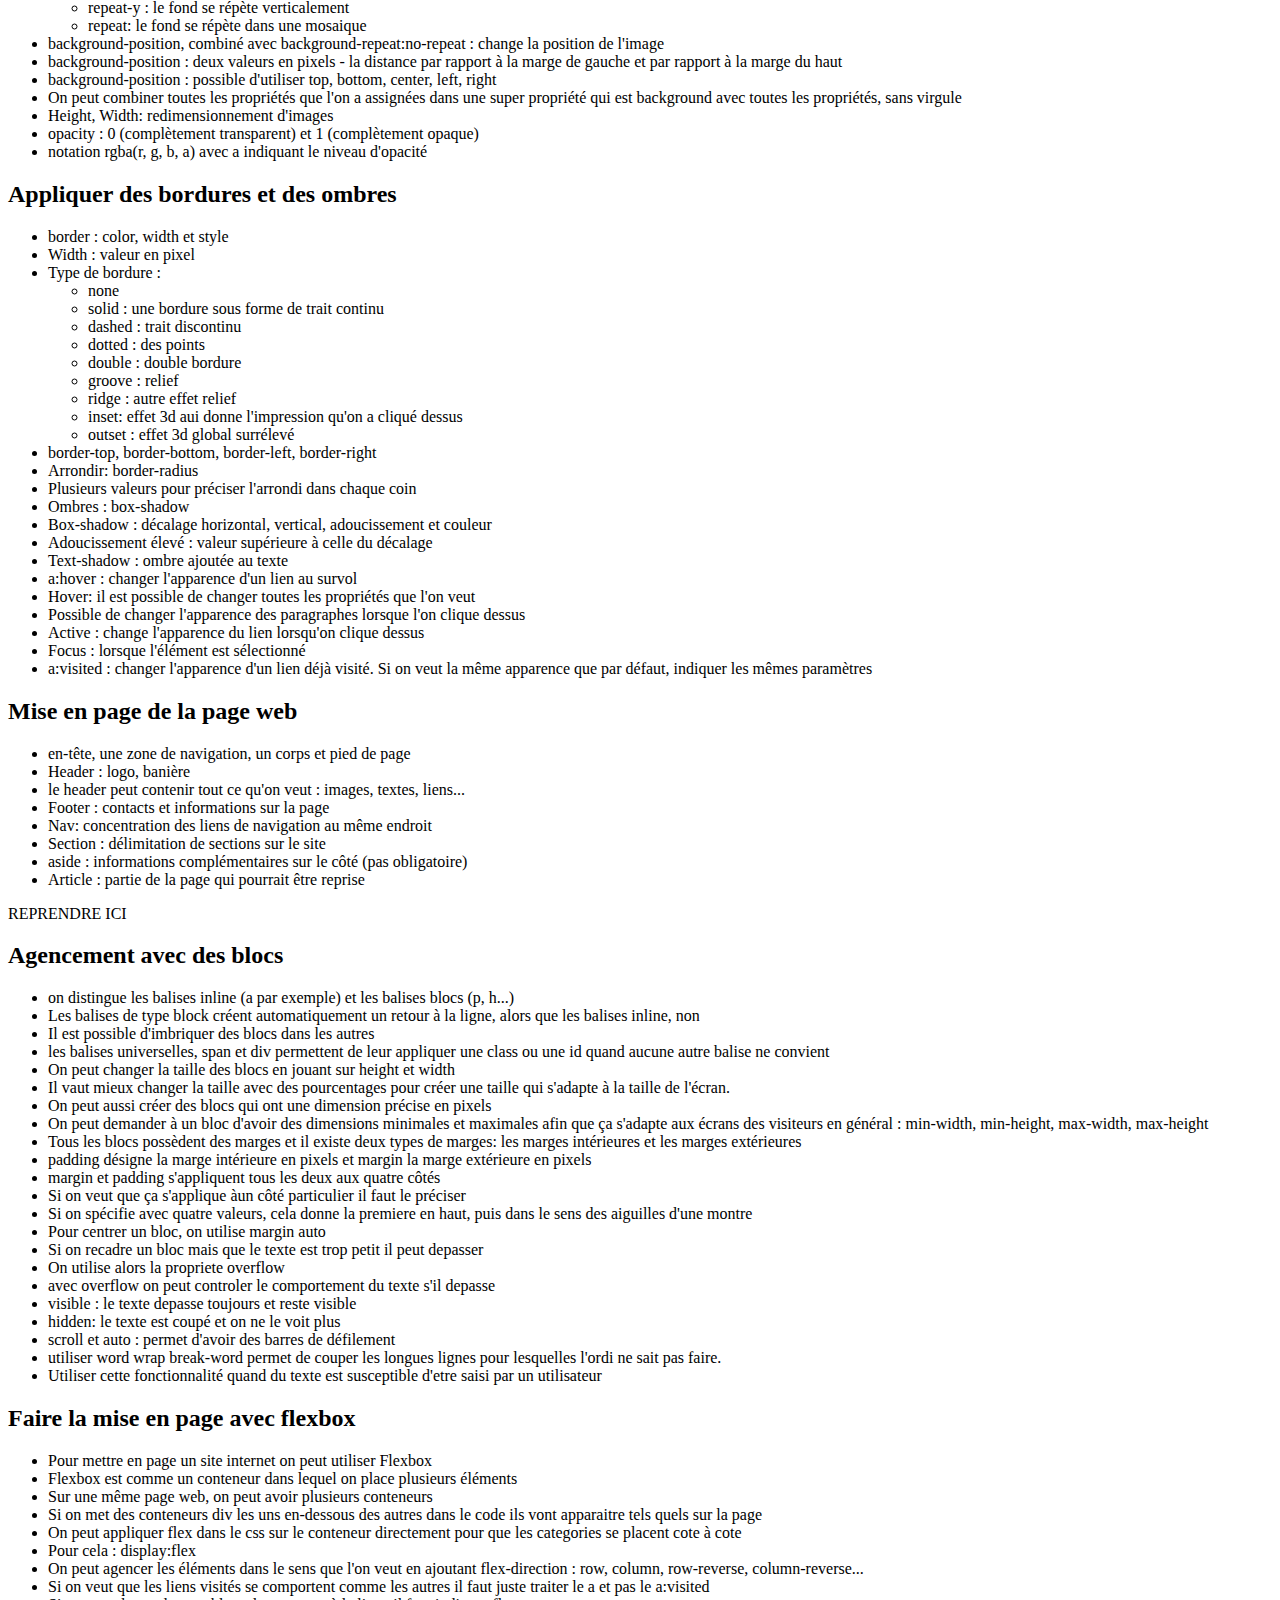
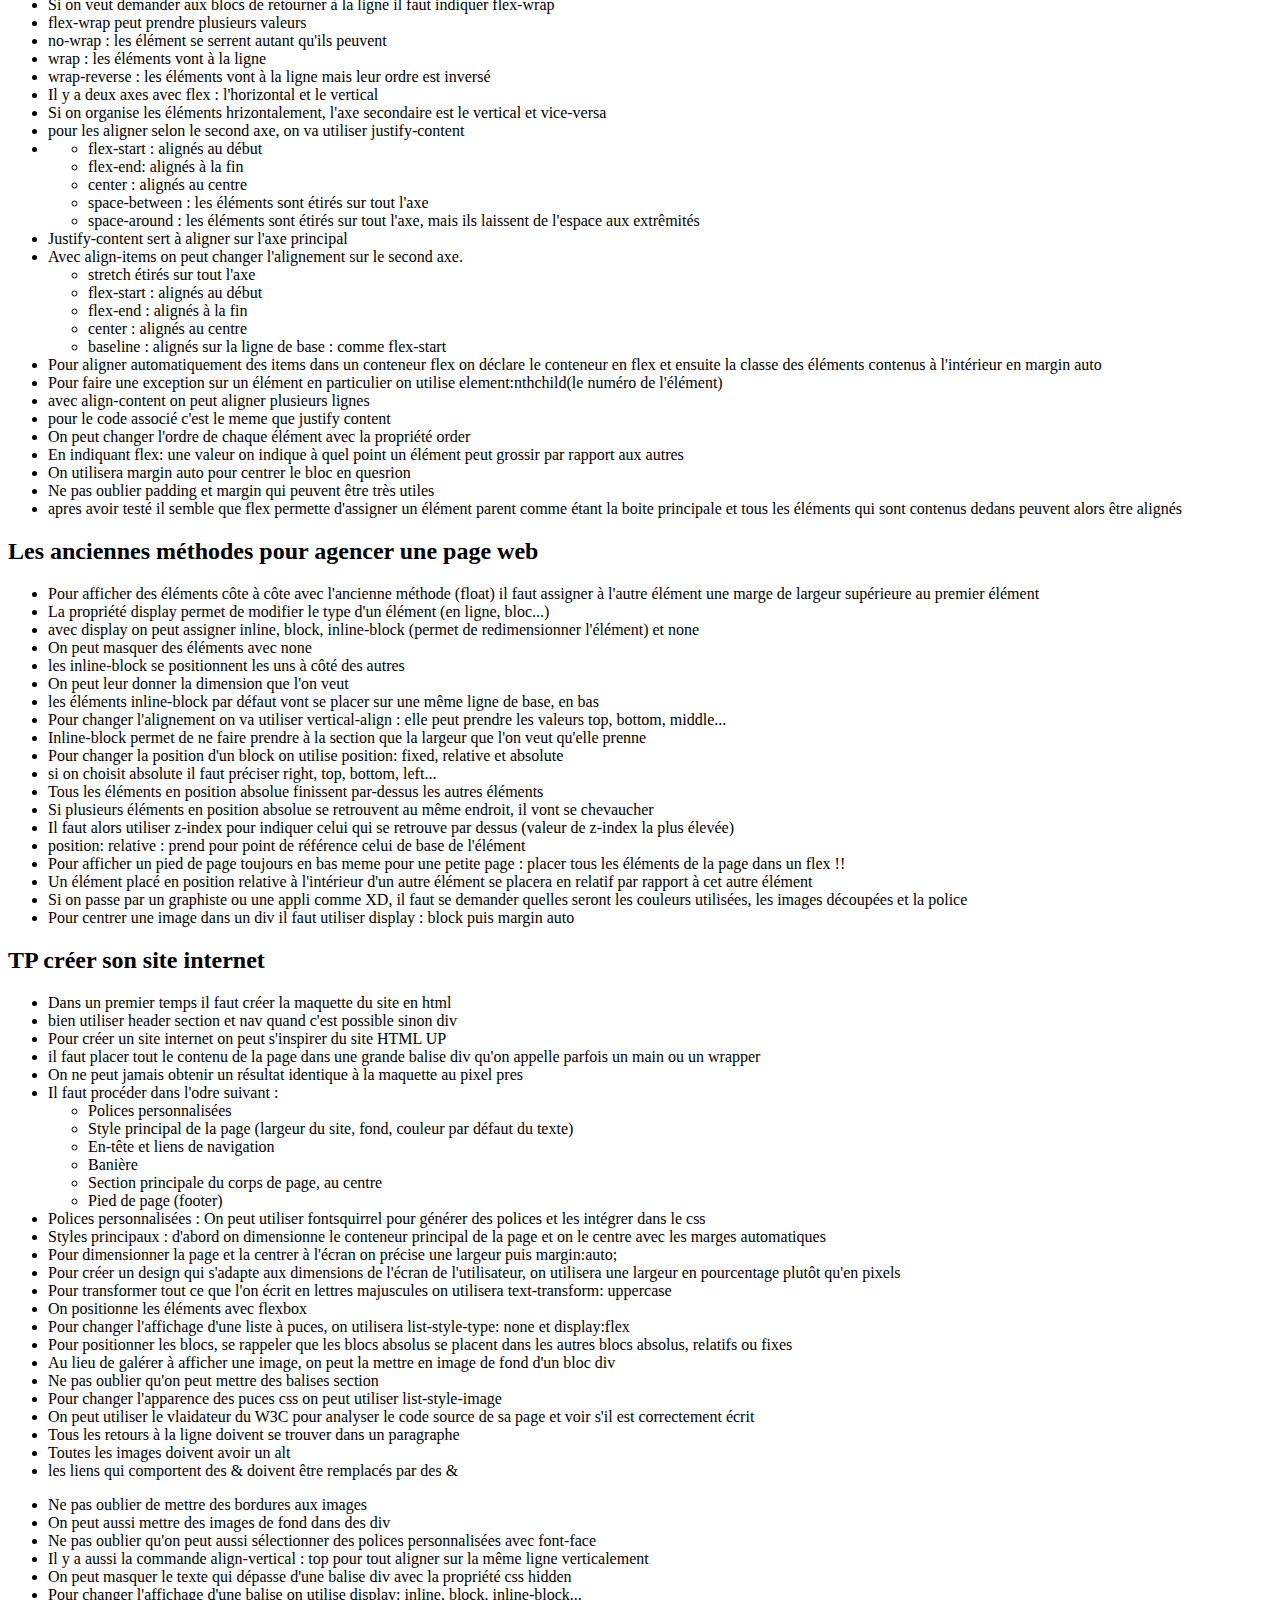
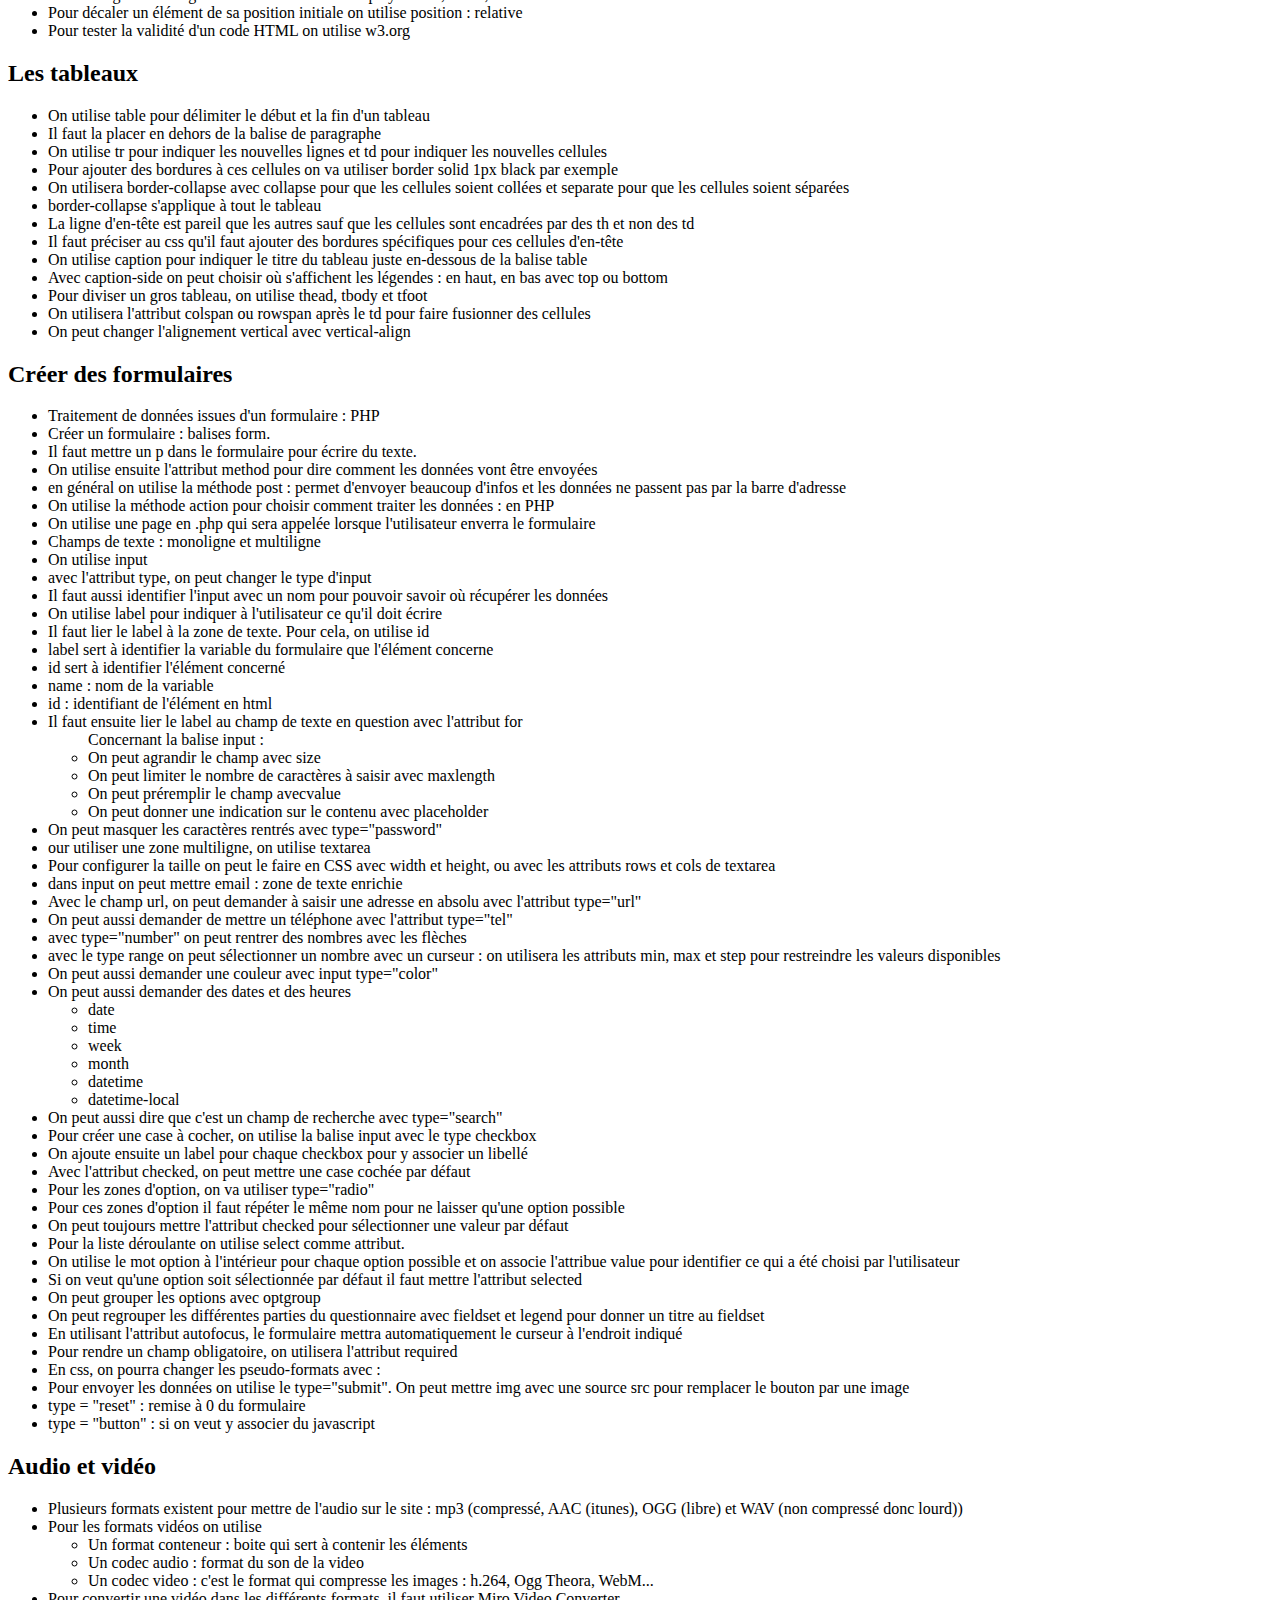
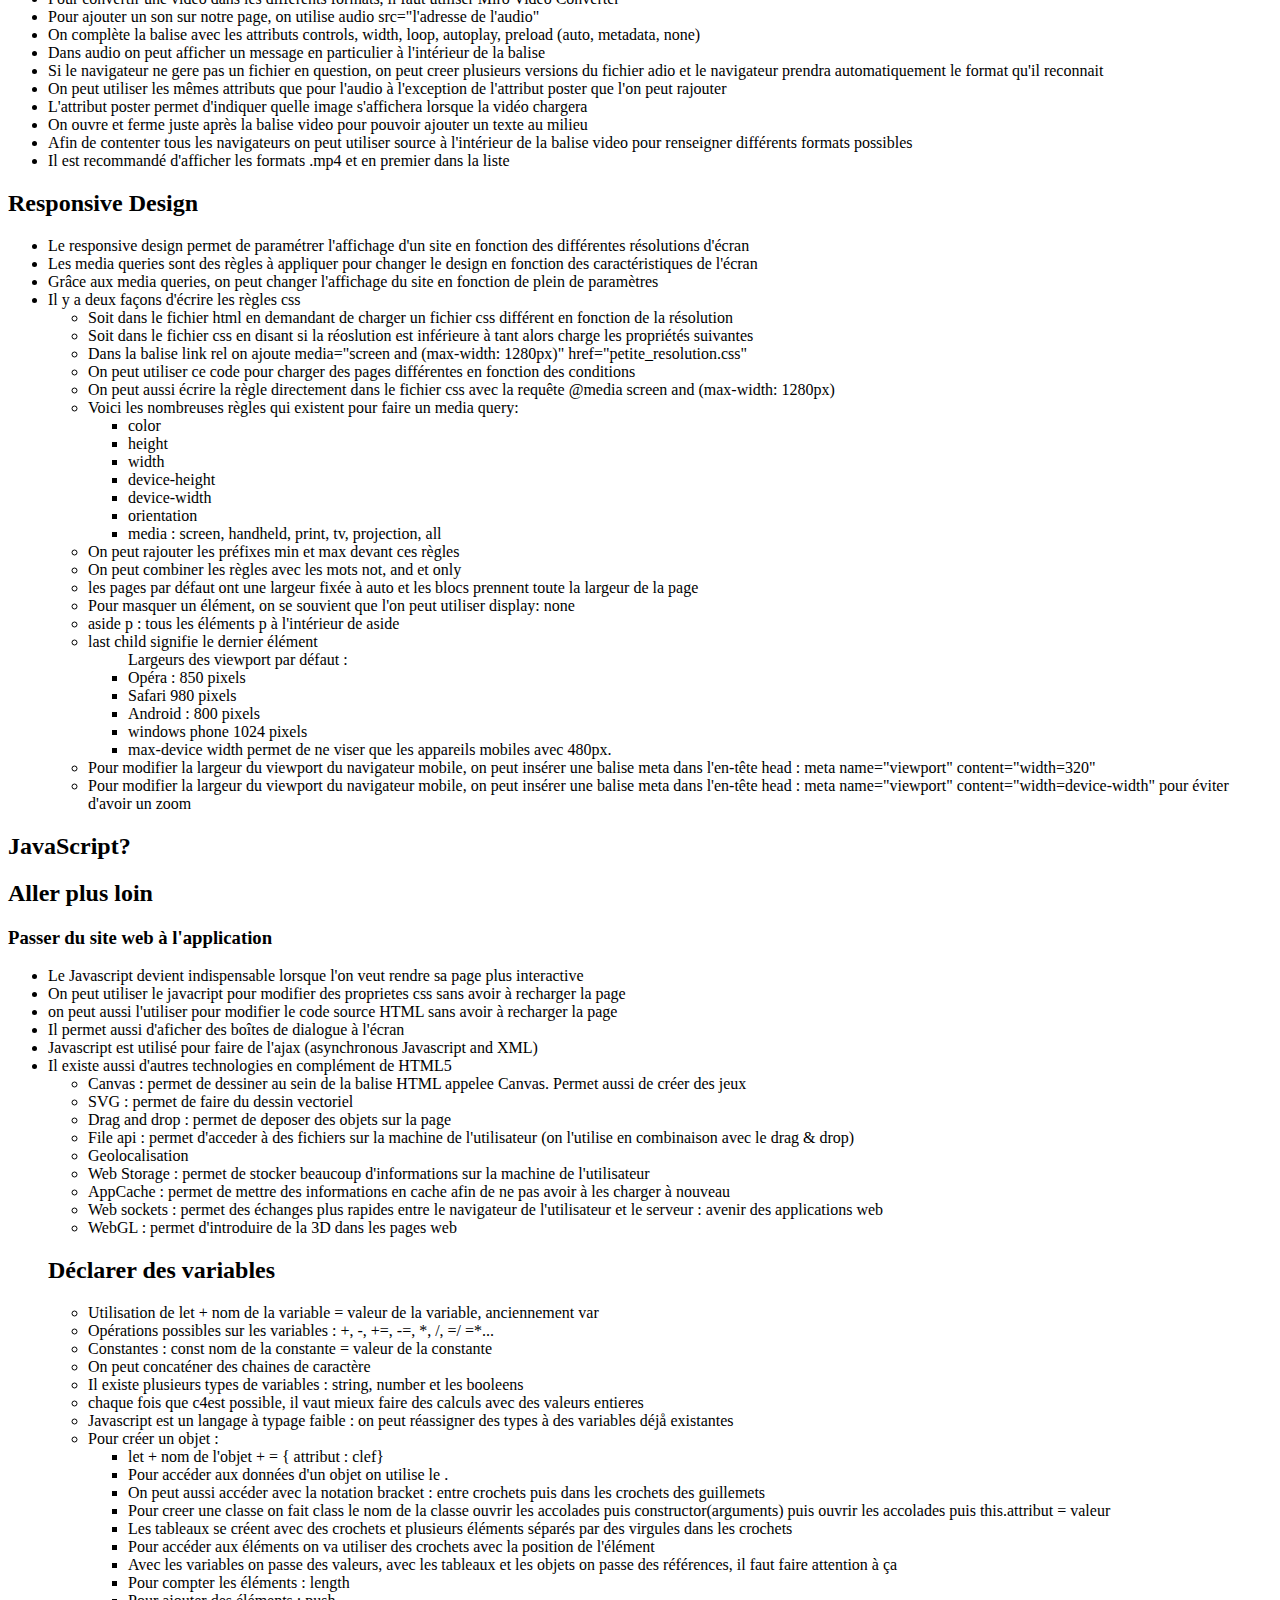
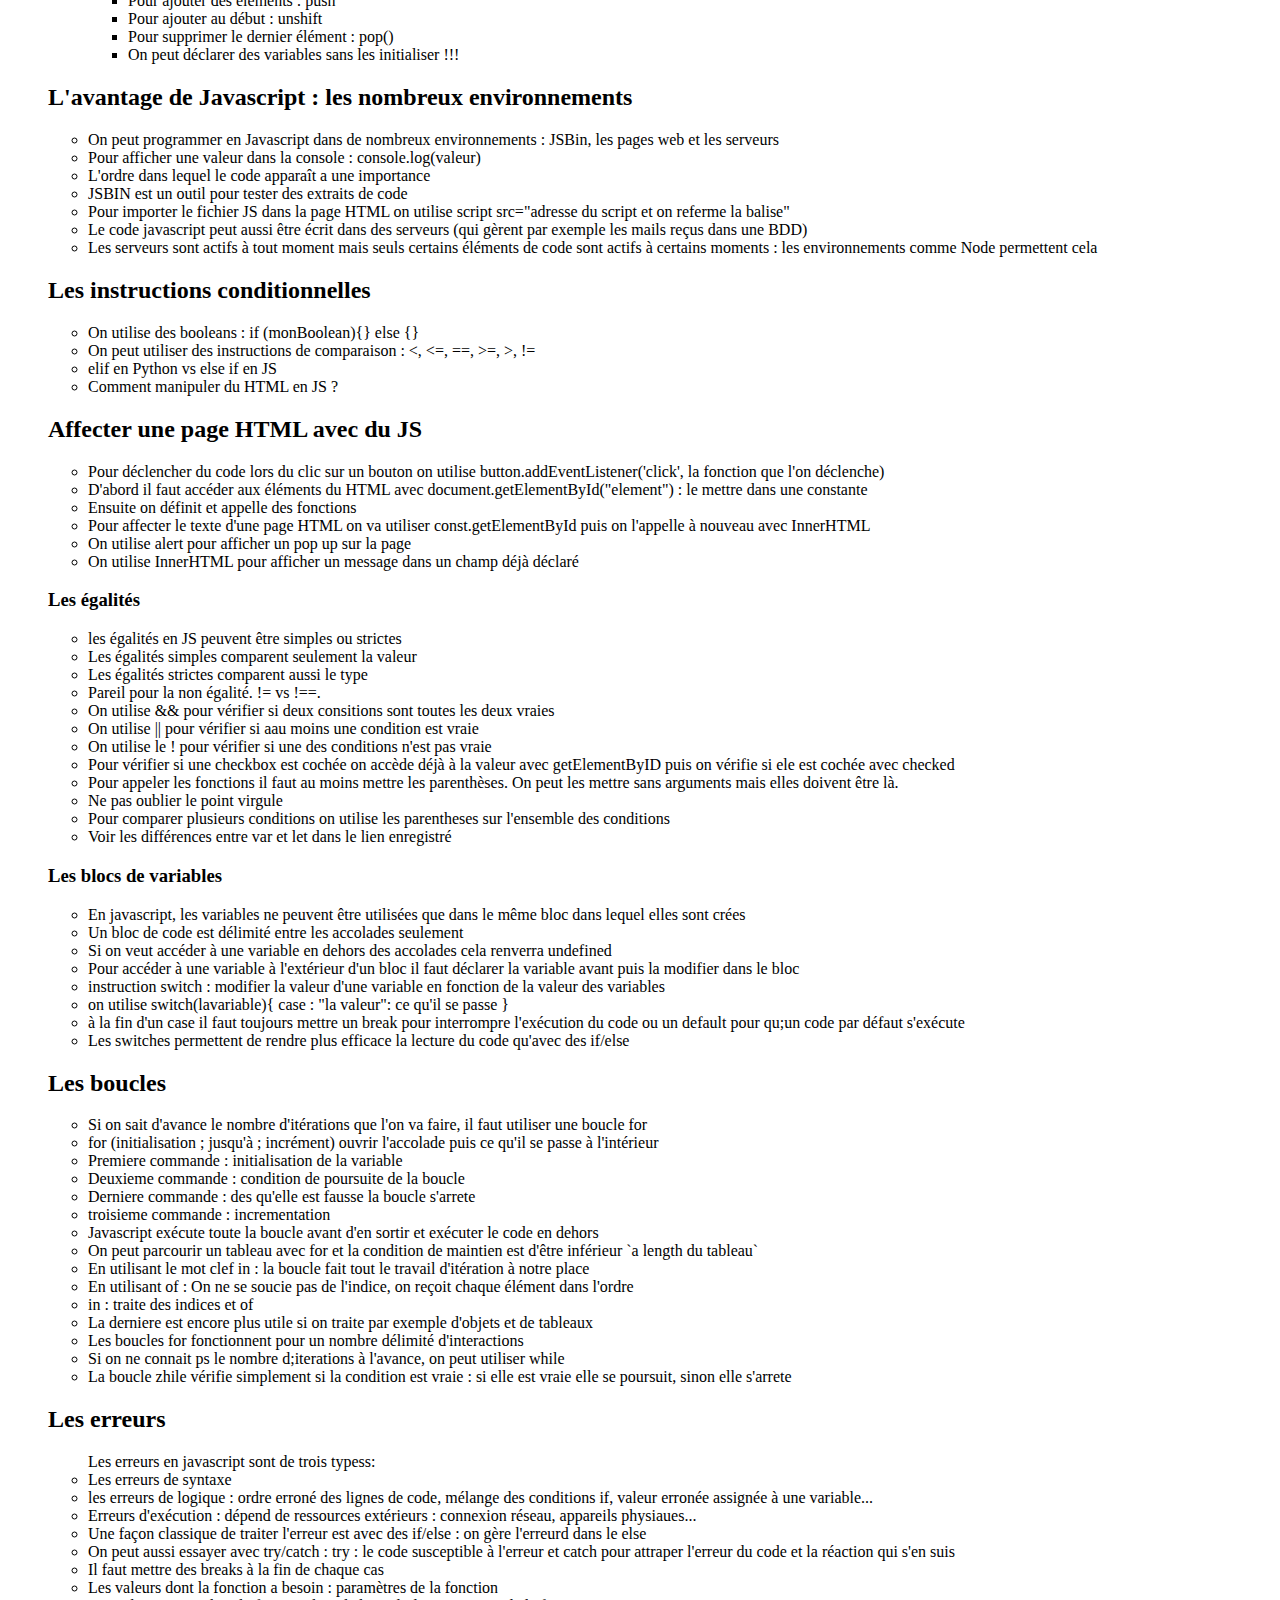
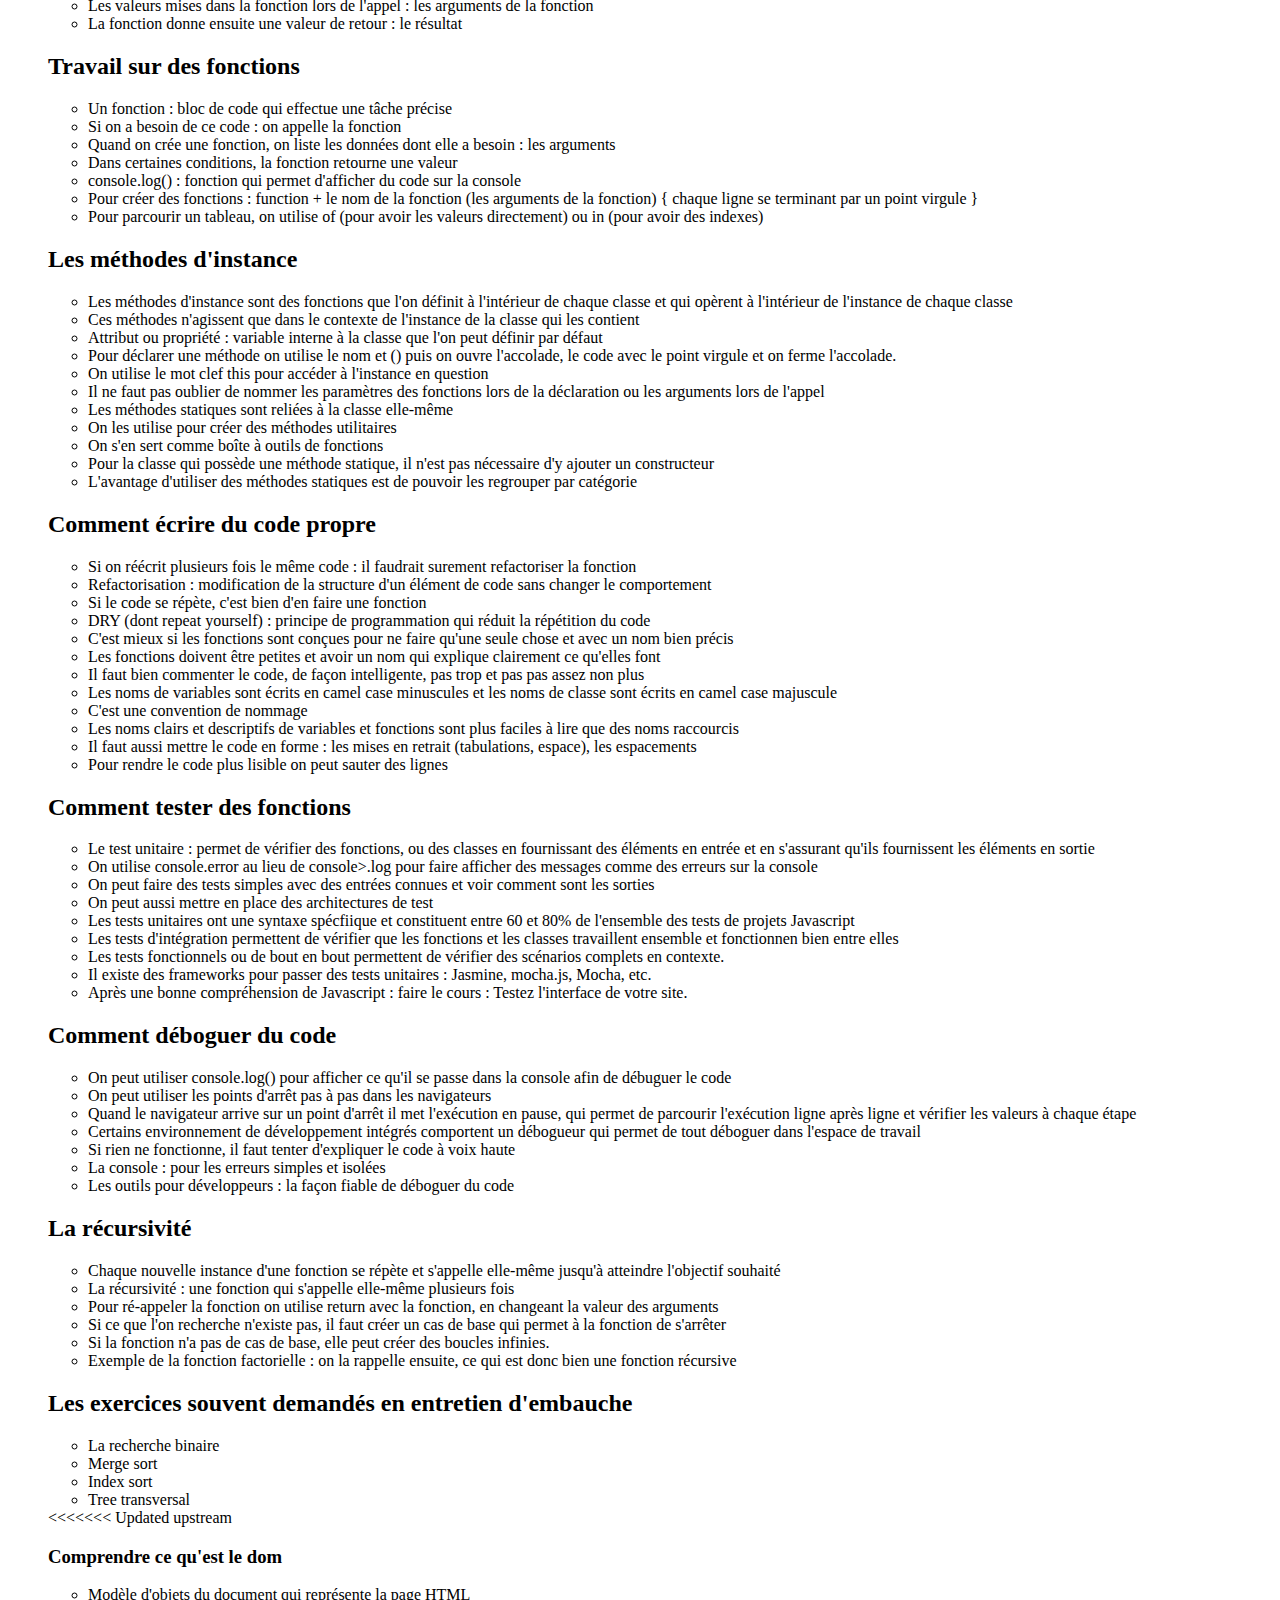
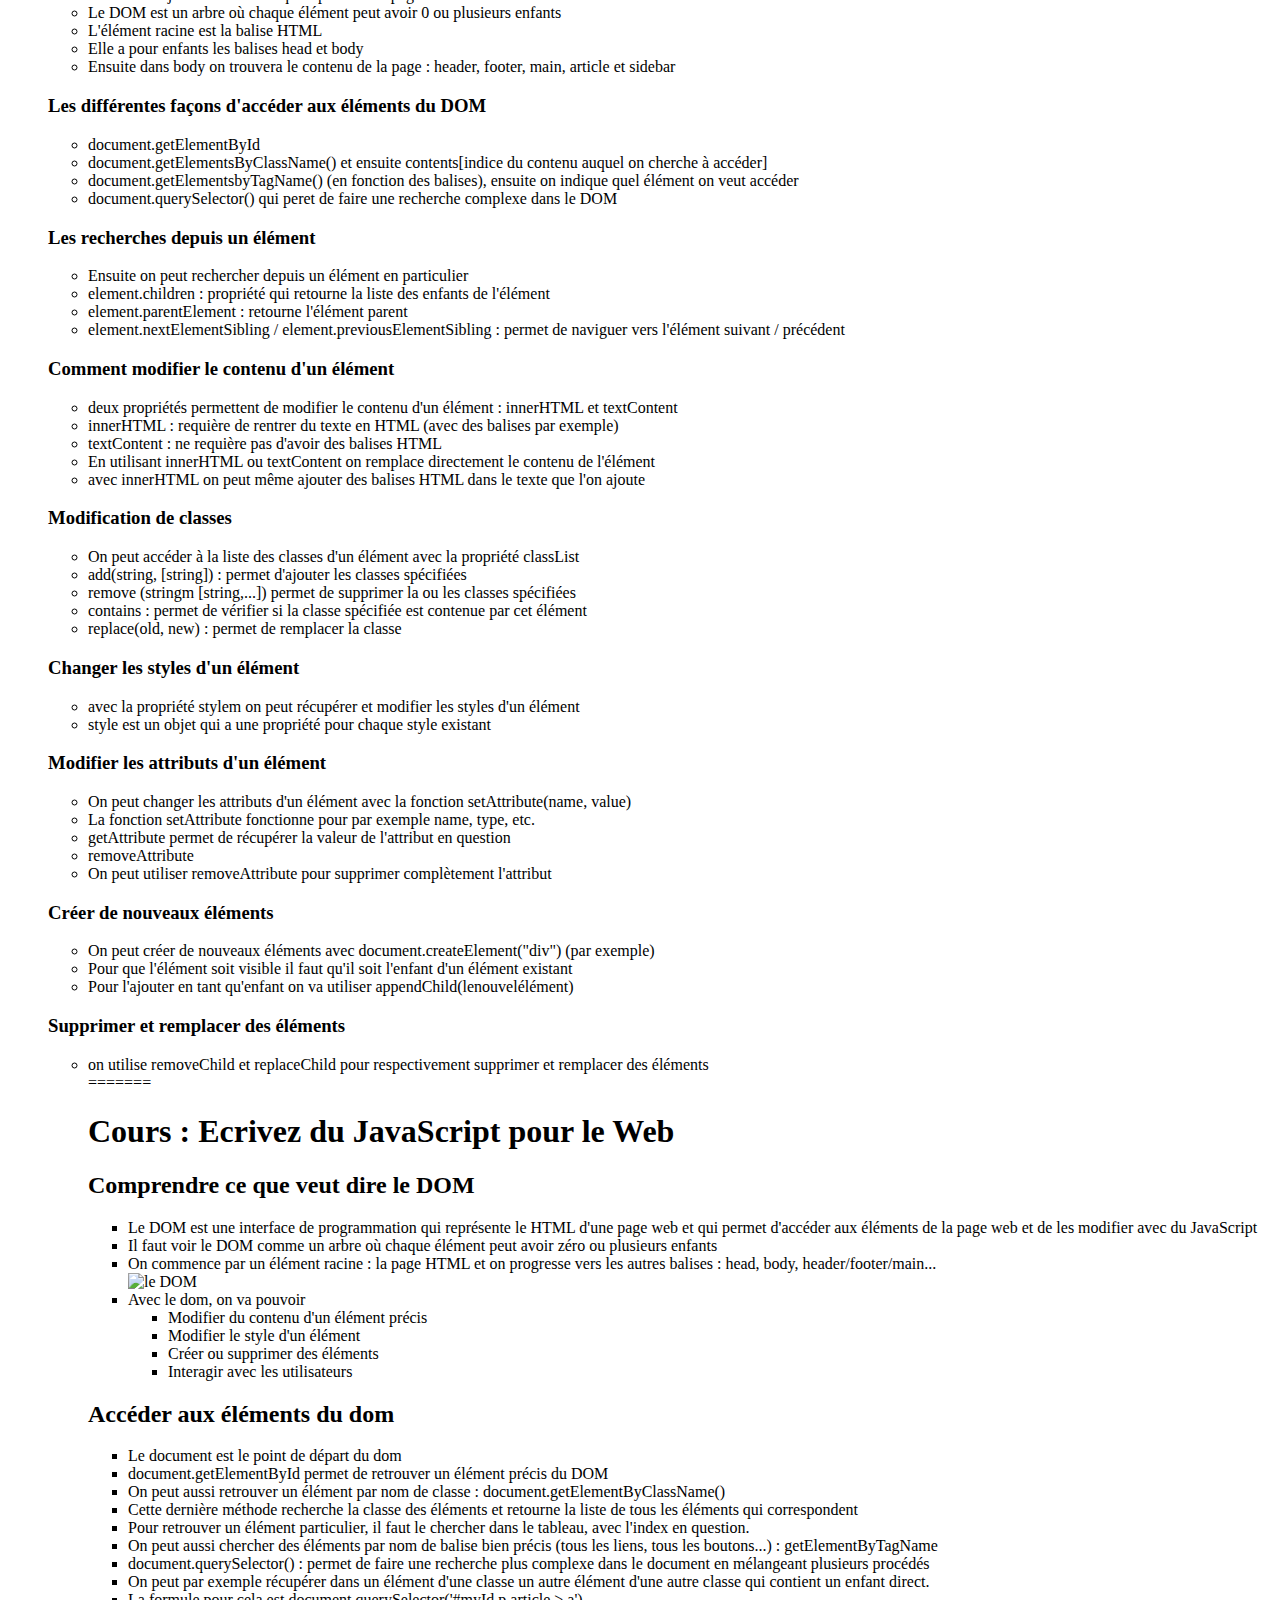
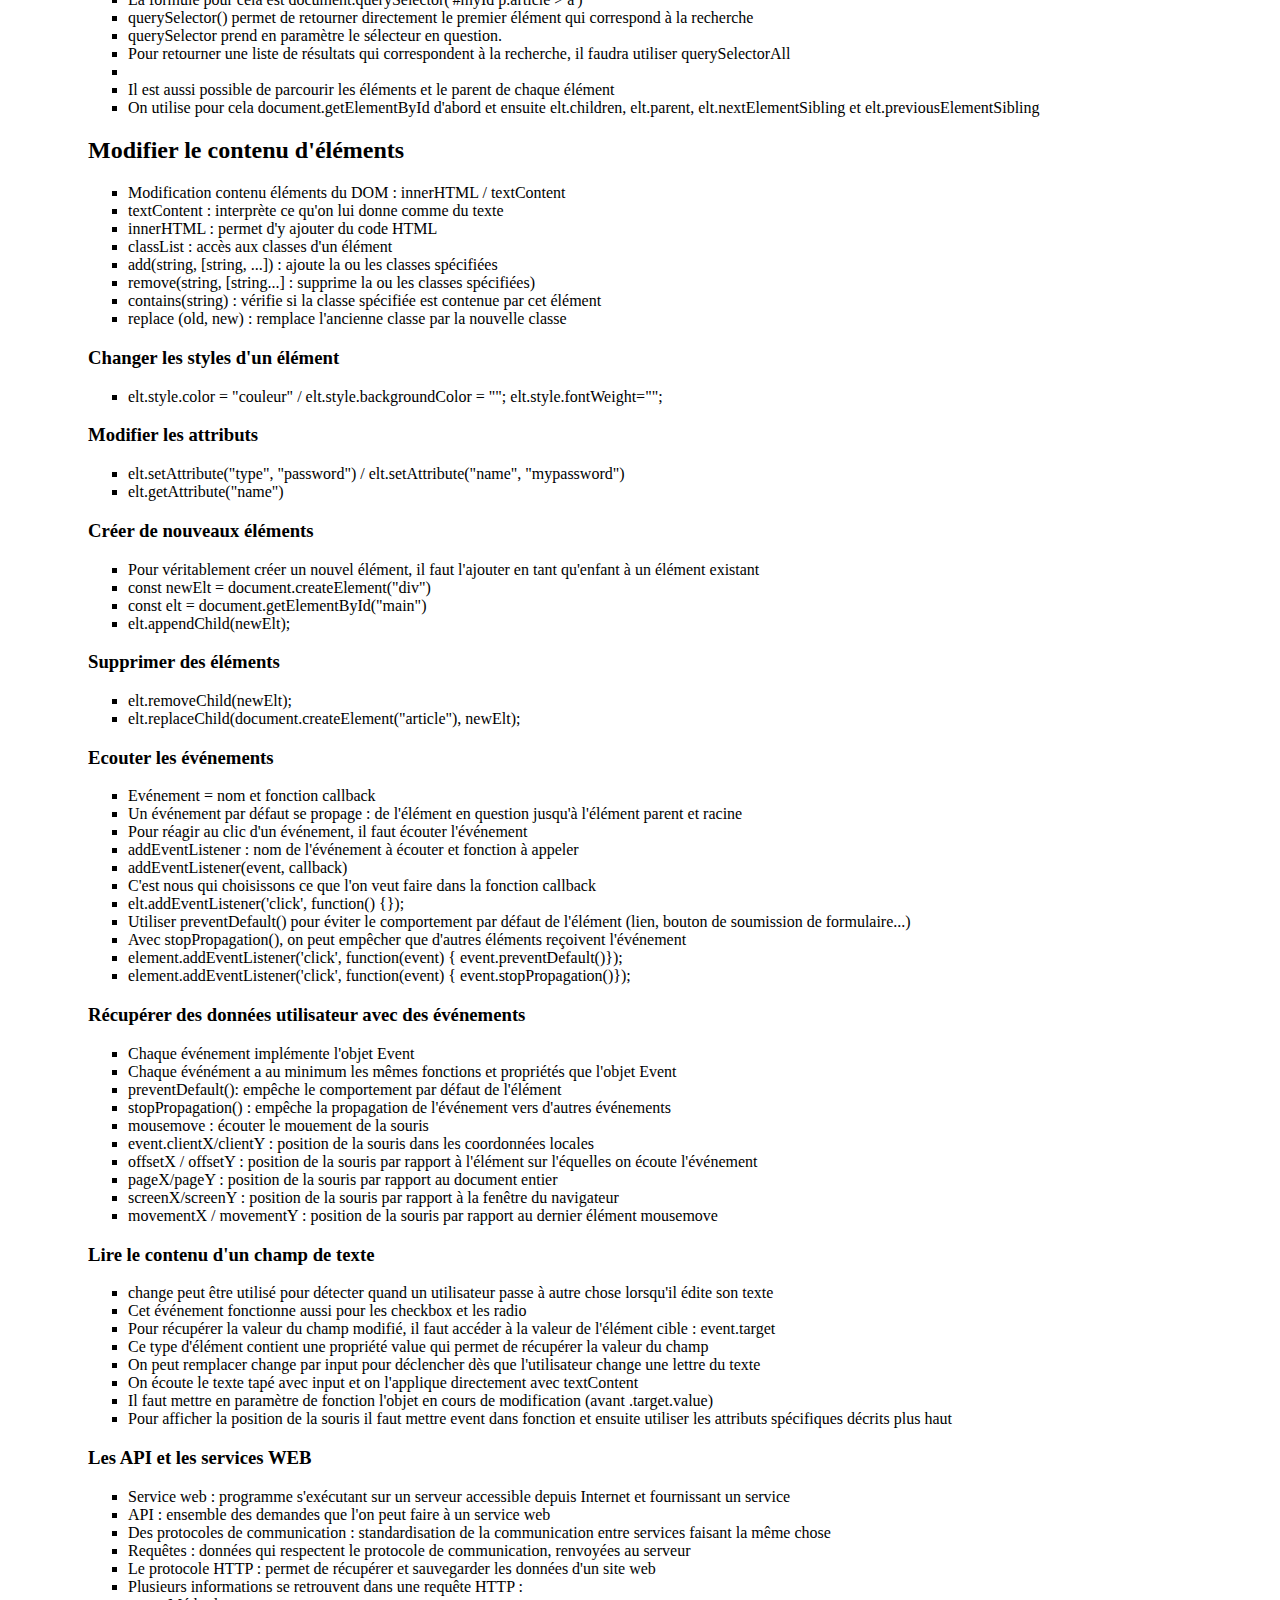
==== commit d48d3704: "Mac Mini Version" ====
--- a/hello.html
+++ b/hello.html
@@ -14,6 +14,7 @@
 <h1 id="titreprincipal">Cours HTML et CSS sur OpenClassrooms</h1>
 
 
+
 <h2>Structure du fichier:</h2>
 <ul>
   <li><a href="#structure">Structure d'une page web</a></li>
@@ -22,6 +23,11 @@
   <li><a href="#liens">Les liens</a></li>
   <li><a href="#listes">Les listes</a></li>
   <li><a href="#conseils">Conseils en vrac</a></li>
+</ul>
+
+<h2>Conseils généraux</h2>
+<ul>
+  <li>On peut repositionner un container flex en absolute, mais il faut préciser sa largeur</li>
 </ul>
 
 <h2 id="structure">Structure de base d'une page HTML</h2>
@@ -1303,6 +1309,207 @@
   <li>Elle peut être précisée directement après la durée de la transition à la ligne, à la suite</li>
 </ul>
 
+<h3>Animations plus naturelles avec la fonction de timing</h3>
+
+<ul>
+    <li>Un objet en mouvement doit accélérer et avant de s'arêter il doit décélérer</li>
+    <li>accélération : ease-in. décélération : ease-out</li>
+    <li>On utilise la fonction transition-timing-function pour régler la courbe d'accélération d'une transition</li>
+    <li>Si aucune fonction de transition n'est indiquée : ce sera la fonction ease qui sera utilisée</li>
+    <li>Parmi les mots clefs de fonction : ease-in, ease-out, ease-in-outm linear</li>
+    <li>Il est possible de créer ses propres courbes avec la fonction cubic-bézier et en allant sur le site</li>
+</ul>
+
+<h3>Optimiser le navigateur pour l'affichage d'animation</h3>
+
+<ul>
+    <li>Les animations sont une succession d'images. Le cerveau les considère comme du mouvement</li>
+    <li>On va voir comment le navigateur interprète le code CSS</li>
+    <li>Plus les frame per second sont élevées, plus les images apparaissent fluides</li>
+    <li>Pour déterminer le nombre d'images par secondes, on divise une seconde par la durée du calcul. </li>
+    <li>Le nombre idéal d'images par seconde est de 60.</li>
+    <li>60 fps est le taux d'images par secondes le plus fluide que l'utilisateur pourra voir</li>
+    <li>On doit donc s'assurer que le navigateur mette moins de 1/60 secondes pour que l'animation soit la plus fluide que possible.</li>
+    <li>Pour cela il faut suivre des bonnes pratiques dans la manière d'écrire les animations css</li>
+    <li>Le navigateur reçoit les éléments en provenance du document HTML et les affiche un à un.</li>
+    <li>Pour chaque élément, le navigateur cherche à l'associer au code css correspondant. </li>
+    <li>Ensuite, le navigateur détermine le layout : la taille des éléments et où les placer</li>
+    <li>Peinture : le navigateur transforme les éléments en pixels en utilisant les styles de l'étape 1 et les positions et dimensions de l'étape 2</li>
+    <li>Composition : le navigateur combine tous les éléments pour composer la page qui s'affiche alors</li>
+    <ul>
+        <li>1. Layout</li>
+        <li>2. Paint</li>
+        <li>3. Composition</li>
+    </ul>
+    <li>Pour éviter le jank (recalcul de toutes les propriétés en aval), il faut animer des propriétés qui ne déclenchent pas de recalcul de layout ou de paint</li>
+    <li>Il faut donc animer des propriétés qui font partie de l'étape composition : transform et opacity </li>
+    <li>Animations à privilégier : transform et opacity</li>
+    <li></li>
+
+</ul>
+
+<h3>Créer des animations fluides avec la propriété transform</h3>
+
+<ul>
+    <li>La propriété transform possède 20 fonctions différentes pour déplacerm pivoter, déformer et changer la taille</li>
+    <li>Pour affecter un élément voisin à celui considéré on utilise le simple + avec la classe en question</li>
+    <li>scale(x, y) : x=largeur et y=hauteur</li>
+    <li>Modification dans une seule direction: scaleX et scaleY</li>
+    <li>translate(x, y) (prend les valeurs en px, en em...) : permet de déplacer l'élément sur la page</li>
+    <li>translateX : déplacement uniquement sur l'axe des X. translateY : uniquement sur l'axe des Y.</li>
+    <li>transform ne peut pas agir sur des éléments inline. Ils doivent être block ou inline block</li>
+    <li>Pour masquer du texte qui ne rentrerait pas dans une div on utilise overflow hidden</li>
+    <li>Pour appliquer une rotation å un objet on utilise rotate</li>
+    <li>On peut exprimer la rotation en degrés ou en tours complets</li>
+    <li>On utilise & > pour appliquer du code css à un enfant dans un parent</li>
+    <li>On préfère turn quand l'élément fait au moins un tour sur lui-même et deg quand il fait moins d'un tour</li>
+    <li>On ne peut assigner qu'une seule propriété transform à un élément donné</li>
+    <li>Pour utiliser plusieurs fonctions avec transform il faut les lister une à une dans transform (sans virgule pour les séparer)</li>
+    <li>L'ordre dans lequel on écrit les fonctions a un impact sur l'efficacité car le navigateur les applique de droite à gauche</li>
+    <li>Peu importe l'ordre pour scale et rotate, mais l'ordre a une importance pour translate et scale par exemple</li>
+    <li>Se rappeler que les fonctions s'appliquent de la droite vers la gauche</li>
+    <li>skew : skewY, skewX, skew : faire pencher un élément</li>
+    <li>On peut utiliser translateZ, rotateZ, skewZ, scale Z ou les trois coordonnées dans chaque formule</li>
+    <li>perspective : permet de changer le point de vue de l'utilisateur</li>
+    <li>Pour appliquer une transformation d'échelle sur l'axe Z : d'abord translater la position sur l'axe Z afin de voir le mouvement</li>
+    <li>Pour garder en fluidité : n'animer que les propriétés de l'étape de composition : opacity et transform</li>
+</ul>
+
+
+<h3>chqnger le point d'ancrage d'un élément</h3>
+
+<ul>
+    <li>transform-origin: permet de déplacer un point d'ancrage</li>
+    <li>On peut déplacer le point d'ancrage au sommet d'un objet, vers une extrêmité</li>
+    <li>Pour cela on peut utiliser scaleX</li>
+    <li>On utilise transform-origin pour changer le point d'origine d'un élément. On peut le formuler en px ou en %</li>
+    <li>Axe X: à partir de la bordure gauche et axe Y: a partir du haut</li>
+    <li>Pour déplacer le point d'origine vers la gauche on formule: transform-origin: 0% 50%;</li>
+    <li>On peut utiliser les mots clefs left et right pour ancrer sur la gauche ou sur la droite au lieu de donner des pourcentages</li>
+    <li>On peut aussi utiliser top et bottom</li>
+    <li>Le mot clef center correspond à 50%</li>
+    <li>On peut utiliser simplement left et le navigateur comprend qu'il faut le placer à gauche</li>
+    <li>L'axe Z doit être défini obligatoirement avec des unités réelles (pixels, cm...)</li>
+</ul>
+
+
+<h3>Analyser la performance des animations</h3>
+
+<ul>
+    <li>Devtools permet de tester les animations sur des anciens smartphones</li>
+    <li>il faut aller sur l'onglet performance</li>
+    <li>On peut enregistrer ce qu'il se passe sur le site. En cochant la case screenshot on peut avoir des captures à chaque étape</li>
+    <li>On peut brider la puissance du processeur pour simuler des appareils plus lents</li>
+    <li>Il faut cliquer sur enregistrer et ensuite on peut rejouer l'animation</li>
+    <li>Si chaque image dans la timeline verte est proche de 60 fps, alors ce sera bien lu sur les devices plus anciens</li>
+    <li>La section main permet de voir tous les calculs qui ont permis d'animer une page web</li>
+    <li>Le violet: calculs de base de l'affichage d'une page web comme les styles et l'analyse du css</li>
+    <li>Le jaune : calcul du layout : c'est bien quand il n'apparait pas</li>
+    <li>La case verte: calcul de paint ou de composition</li>
+    <li>Chrome DevTools permet d'inspecter le code source d'une page, analyser les performances d'une page, brider la performance de la machine pour simuler un appareil plus lent</li>
+    <li>Pour cette dernière option, il faut activer CPU throttling</li>
+    <li>On peut utiliser l'onglet performance pour analyser les problèmes d'animation et de performance du code</li>
+
+</ul>
+
+<h3>Créer des animations de couleur avec la propriété opacity</h3>
+
+<ul>
+    <li>Il va falloir pour cela créer des éléments uniquement pour l'animation</li>
+    <li>background-color n'est pas une bonne propriété pour changer les couleurs des éléments.</li>
+    <li>Pour changer les couleurs des éléments, il vaut mieux utiliser opacity</li>
+    <li>opacity permet de changer la transparence d'un élément. À 0, on a une transparence totale. </li>
+    <li>Il faudrait structurer le bouton pour avoir deux arrières plans l'un sur l'autre</li>
+    <li>Pour éviter de déclencher un calcul trop lent sur le changement de couleur, il faut mettre une div dans le bouton, dans le css passer son z-index à -1 et faire en sorte que l'opacité passe à 1 lorsqu'on survole</li>
+    <li>Permet de n'avoir aucun calcul de paint dans ce cas</li>
+    <li>Il vaut mieux utiliser le pseudoélément ::after que de mettre des divs à chaque fois</li>
+    <li>Le pseudo élément before ou after crée un nouvel élément avant ou après, a chaque fois qu'un sélecteur a été assigné</li>
+    <li>Au lieu de créer une div que l'on place par-dessus et changer son opacité, on passe par le pseudo-élément before ou after</li>
+    <li>La propriété content est indispensable au fonctionnement des pseudoéléments</li>
+    <li>Car after injecte un élément dans la page après coup</li>
+    <li>Il est indispensable d'assigner quelque chose au travers de content, même une chaine de caracteres vide</li>
+    <li>Les pseudo-éléments permettent d'éviter d'écrire du code répétitif</li>
+    <li>Les pseudo-éléments before ou after créent respectivement un élément qui est le premier ou dernier enfant de l'élément sélectionné</li>
+    <li>Voir le site css triggers pour voir à quelle étape du calcul se trouve chaque transformation</li>
+</ul>
+
+
+
+<h3>Animer avec des keyframes</h3>
+
+<ul>
+    <li>On peut utiliser des keyframes pour animer plus finement des éléments et faire des animations en boucle</li>
+    <li>Les keyframes permettent de créer des animations en plusieurs étapes : avec un comportement plus complexe et dynamique</li>
+    <li>keyframe : pourcentage d'animation complétée lorsque valeur réalisée</li>
+    <li>Les keyframes sont disponibles globalement: n'importe quel sélecteur peut les utiliser</li>
+    <li>On déclare les keyframes au niveau de base du fichier CSS en utilisant le descripteur @keyframes</li>
+    <li>Avec keyframes on déclare un ensemble de keyframes et on leur donne un nom et on peut l'appeler via ce nom</li>
+    <li>On définit une keyframe par keyframe + le nom de la keyframe + ouvrir les accolades puis 0% avec une valeur et 100% avec une autre valeur</li>
+    <li>Si n ne décompose pas le mouvement on peut remplacer 0 par from et 100 par to</li>
+    <li>On utilise animation-name et animation-duration. </li>
+    <li>Les propriétés et valeurs de chaque keyframe sont appliquées pendant toute la durée de l'animation</li>
+    <li>Les propriétés CSS des keyframes remplacent celles des sélecteurs auxquelles elles sont assignées</li>
+    <li>Il est possible de n'utiliser que "animation" avec le nom et la duree derriere</li>
+    <li>Une fonction de timing est appliquee par defaut a chaque keyframe</li>
+    <li>Si on ne précise aucune valeur dans la keyframe, que ce soit au début ou à la fin, c'est la valeur du sélecteur qui sera prise par défaut</li>
+    <li>On peut appliquer plusieurs pourcentages à chaque keyframe, séparés par des virgules. Le navigateur décide ensuite ce qu'il affiche</li>
+    <li>S'il y a des valeurs contradictoires dans les keyframes, c'est la valeur qui a été définie en dernier qui restera</li>
+    <li>Pour animer des choses voisines il faut que les div en question soient contenues dans le même div parent</li>
+    <li>Les keyframes permettent de définir lorsqu'on veut les lancer (chargement de la page, avec un délai...)</li>
+    <li>Les keyframes permettent de définir les états de début et de fin</li>
+    <li>Les keyframes lisent une série de valeurs définies. Les animations progressent jusqu'à ce qu'elles soient terminées ou interrompues  </li>
+    <li>Les transitions sont intrinsèauement liées à l'état d'un élément. </li>
+    <li>Les keyframes sont elles codées en dur. Elles ne nécessitent qu'un élément pour les déclencher.</li>
+    <li>Pour déclencher l'animation au lancement de la page il faut assigner la keyframe à l'élément directement</li>
+    <li>Avec animation-delay on peut faire en sorte que l'animation soit déclenchée avec un délai</li>
+    <li>Les keyframes retourneront toujours à l'état par défaut après la fin de l'animation</li>
+    <li>animation-fill-mode permet d'étendre les animations, au début, à la fin ou les deux : backwards, forwards ou both</li>
+    <li>Forwards revient à dire de mettre la fin de l'animation sur pause.</li>
+    <li>On peut indiquer la valeur de animation-fill-mode directement dans animation.</li>
+    <li>Chaque keyframe a une accélération et un ralentissement par défaut</li>
+    <li>On peut assigner une courbe d'accélération cubic-beziers en utilisant la propriété animation-timing-function</li>
+    <li>On peut ajouter cette propriété à la propriété animation</li>
+    <li>Le keyframe hérite par défaut de la fonction d'animation du sélecteurd dans lequel il est défini</li>
+    <li>On peut dire au code qu'on veut jouer les keyframes indéfiniment, les rejouer, etc.</li>
+    <li>Pour dire qu'un champ de formulaire est mal renseigné par exemple on peut utiliser les animations css</li>
+    <li>Pour lancer une animation lorsqu'un champ n'est plus en focus : :not(:focus):invalid</li>
+    <li>Parfois il vaut mieux supprimer du code pour en créer un qui communique une meilleure émotion</li>
+    <li>On peut initier des variables dans le code CSS</li>
+    <li>Animation-iteration-count : permet de demander au navigateur de répéter les cycles d'animation autant de fois qu'on le veut</li>
+    <li>On peut directement intégrer animation-iteration-count dans la propriété aniamiton</li>
+    <li>animation-iteration-count: directement dans la propriété animation, en raccourci.</li>
+</ul>
+
+<h3>Manipuler et réutiliser les animations CSS</h3>
+
+<ul>
+  <li>On crée 5 barres de couleurs dans un container pour faire une animation de chargement</li>
+  <li>Si on applique une animation à toutes les barres d'un coup elles grandissent toutes en même temps</li>
+  <li>Ne pas oublier de créer des variables avec sass : beaucoup plus simple et facile pour réutiliser</li>
+  <li>Pour créer un décalage dans l'animation on pourrait répéter un délai sur chaque barre avec une valeur différente</li>
+  <li>Pour nommer une classe html on peut donner un nom de classe puis un nom de sous-classe séparés par un espace</li>
+  <li>Le mot backwards permet de faire débuter l'animation bien avant</li>
+  <li>Pour faire répéter une animation à l'infini : au lieu de mettre une durée spécifique, on précise "infinite"</li>
+  <li>Même si les valeurs de début et de fin de l'animation sont différentes, on peut utiliser animation-direction pour faire une boucle plus homogene</li>
+  <li>reverse permet de lire à l'envers</li>
+  <li>on choisit alternate pour la faire lire à l'endroit et à l'envers</li>
+  <li>Pour ajouter une animation en miroir on peut ne changer que le code html</li>
+  <li>animation-play-state : permet de mettre en pause ou jouer des animations</li>
+  <li>animation play state permet de controler la lecture des animations</li>
+  <li>La fonction random en css permet de générer un entier compris entre 1 et un nombre choisi qui dans ce cas est 100</li>
+
+</ul>
+
+<h3>En résumé</h3>
+
+<ul>
+  <li>Répéter un ensemble de keyframes : animation-iteration-count : nombre ou infinite</li>
+  <li>animation-direction : normal, reverse, alternate...</li>
+  <li>animation-play-stae : paused/running</li>
+</ul>
+
+
+
 
 </body>
 
